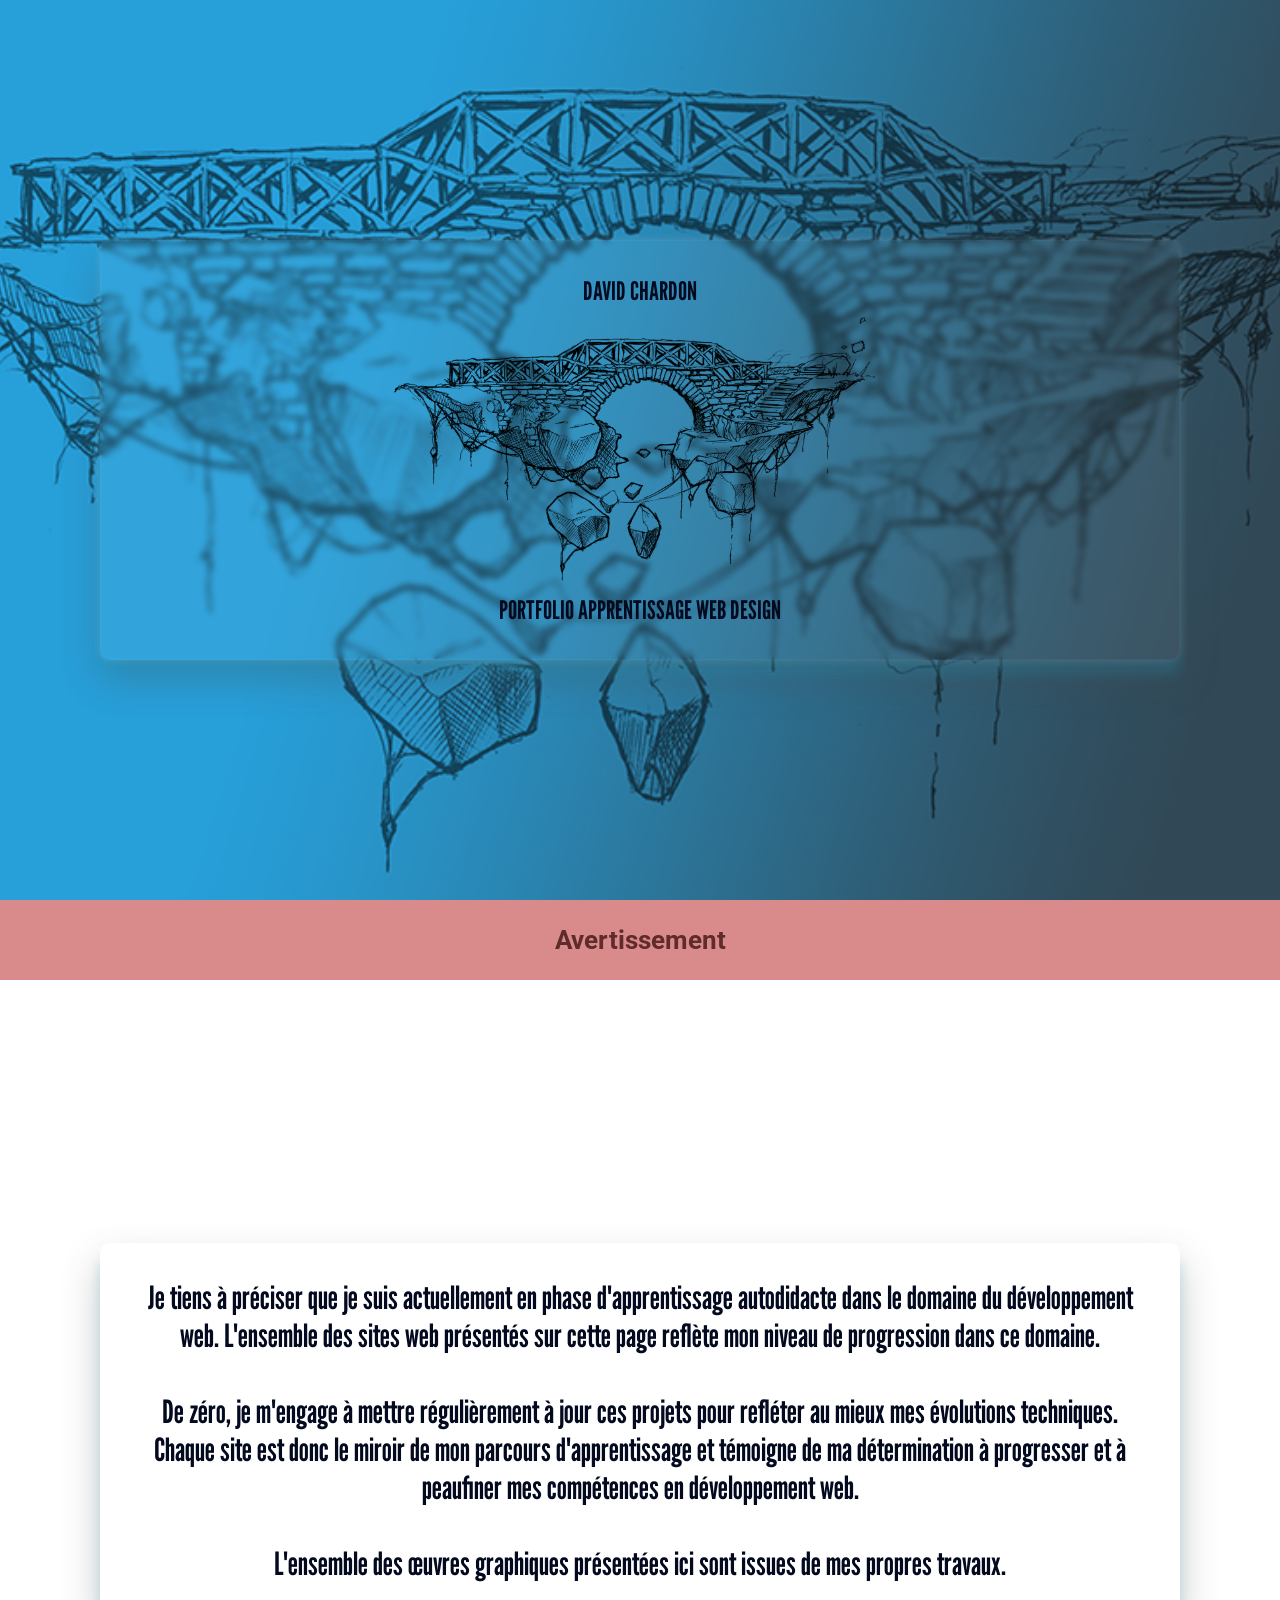
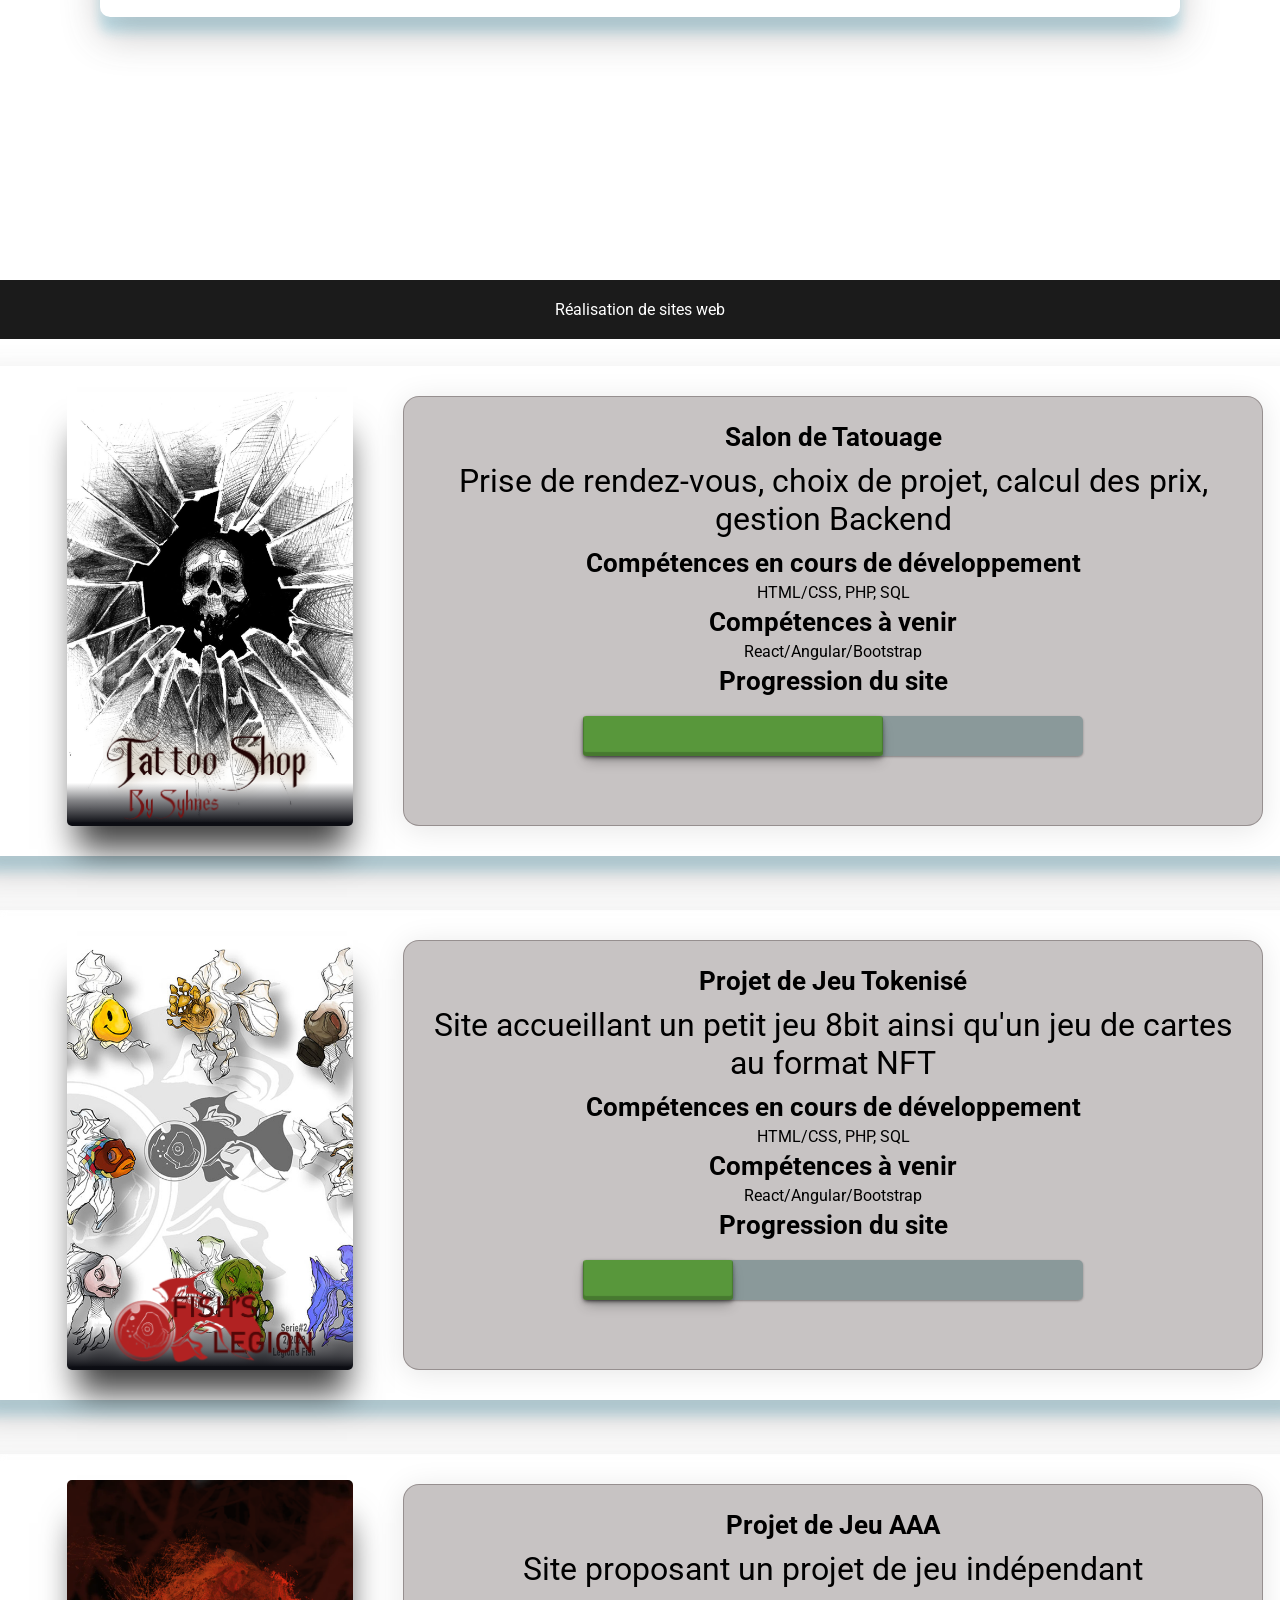
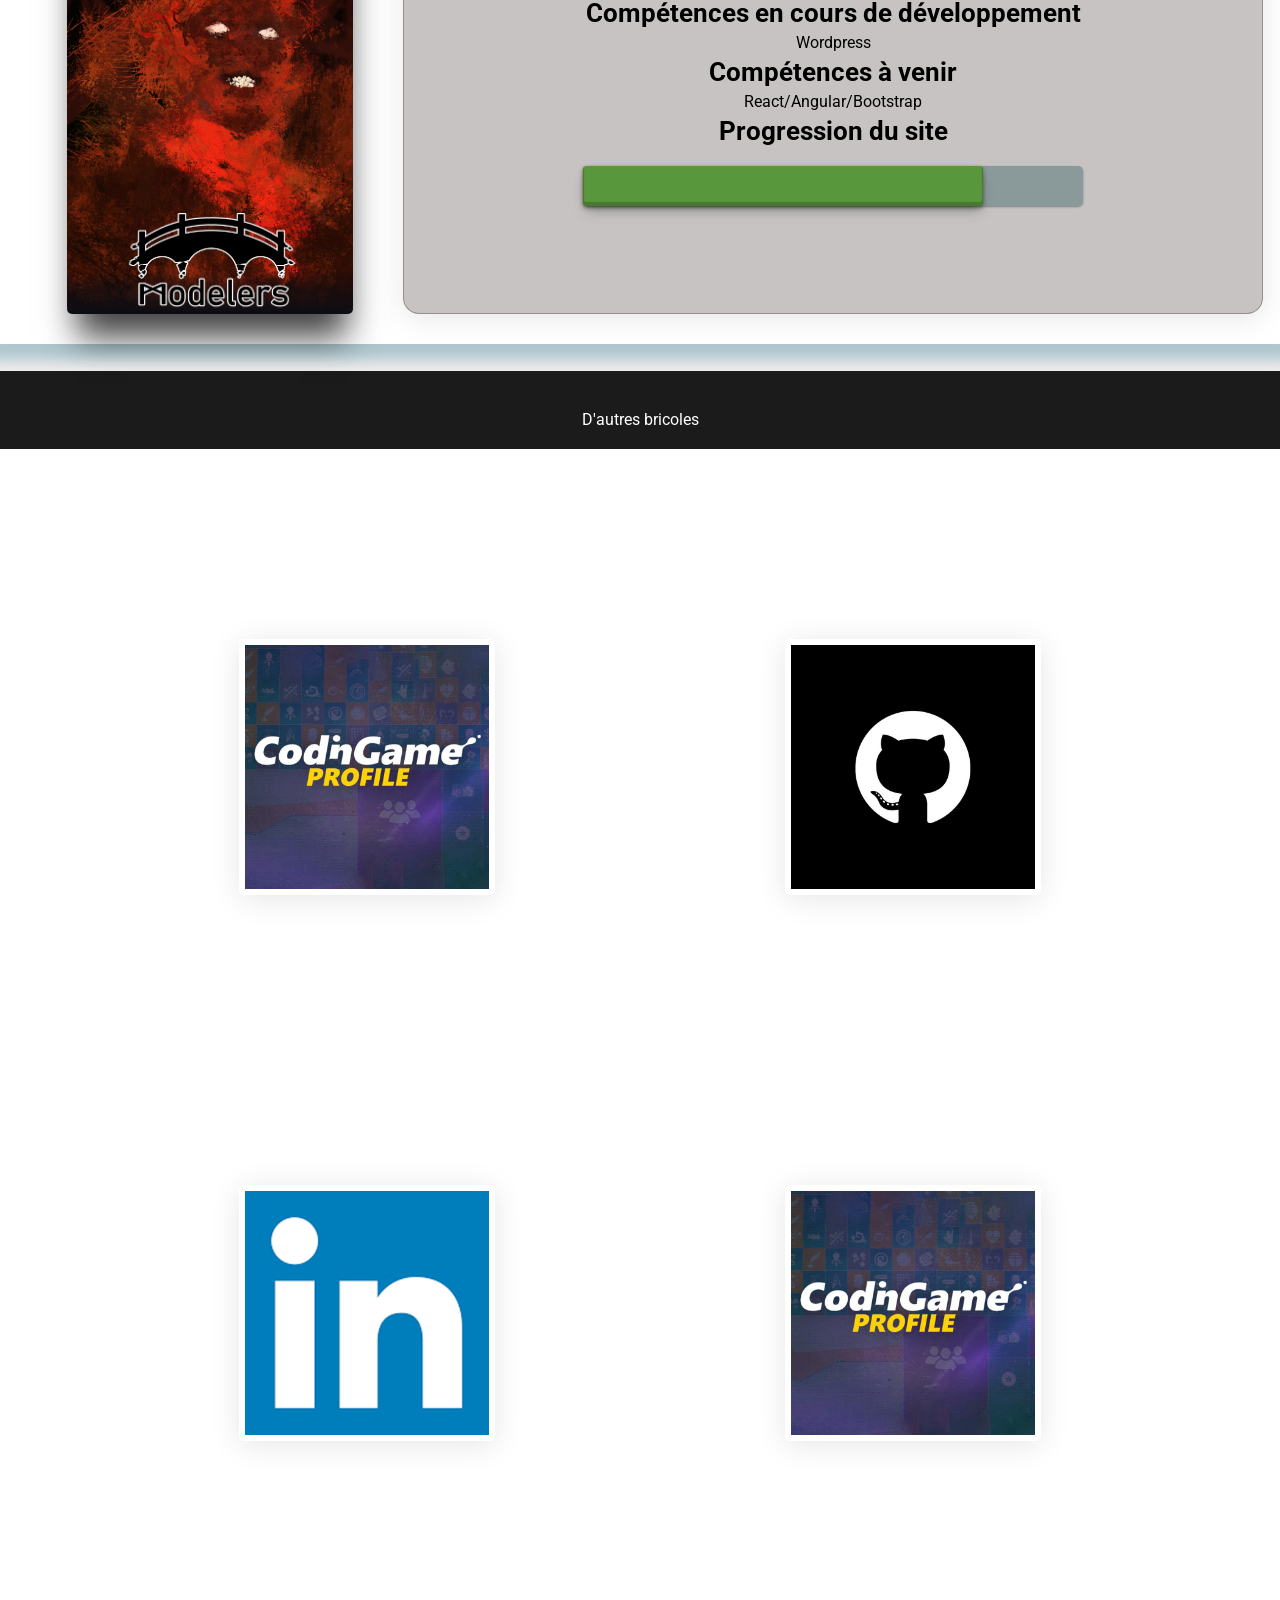
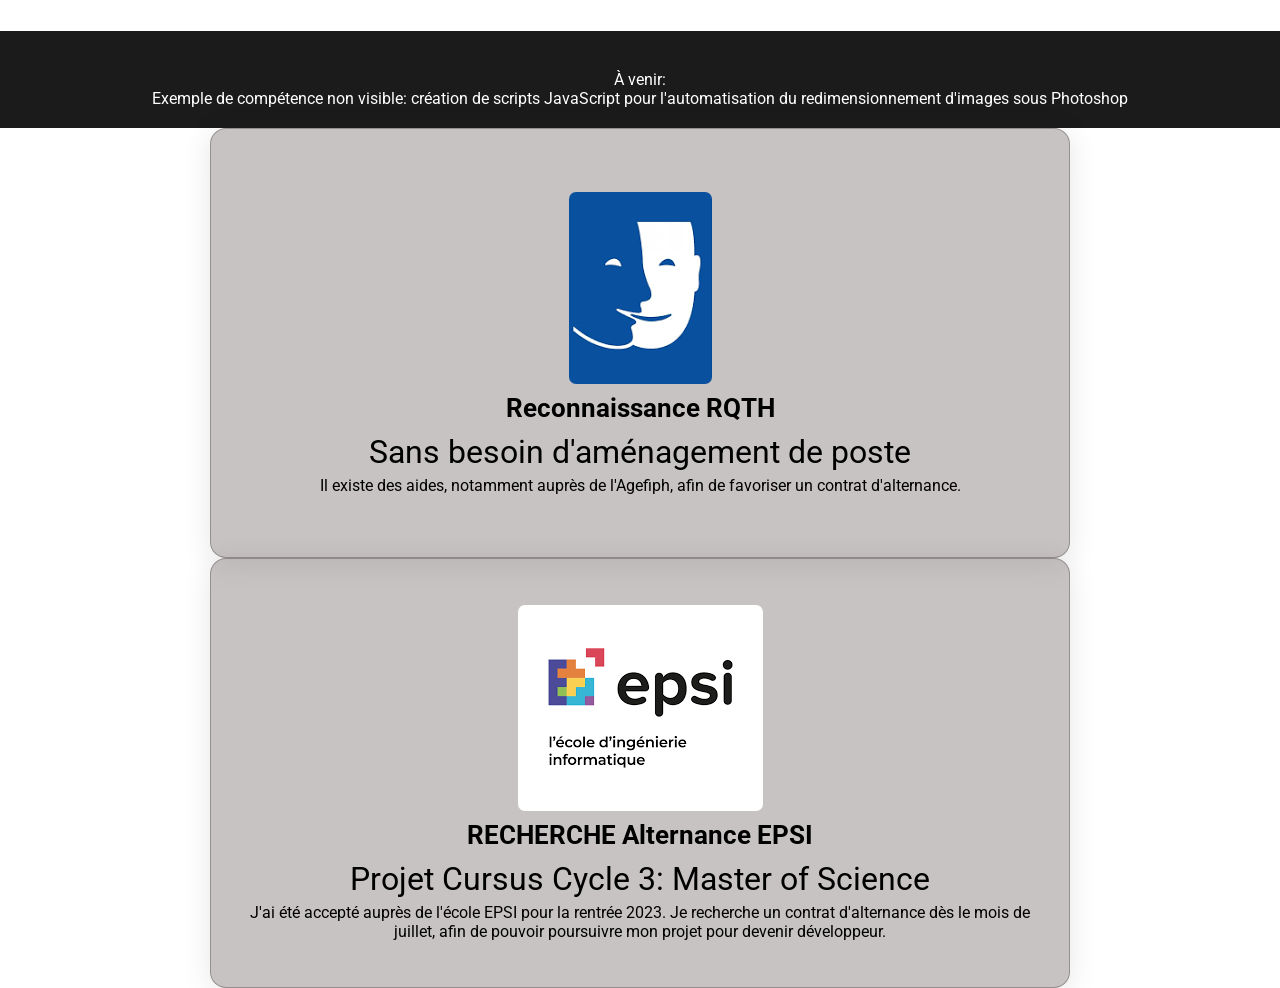
==== Index.html @ 240a94dd "more détails on recherche" ====
<!DOCTYPE html>
<html lang="fr">

<head>
    <meta charset="UTF-8">
    <meta name="viewport" content="width=device-width, initial-scale=1.0">
    <link href="https://fonts.googleapis.com/css?family=Montserrat:400,700" rel="stylesheet">
    <title>Index David Chardon</title>
    <link rel="stylesheet" href="style.css">
    <link rel="stylesheet" href="cardstyle.css">
    <link rel="stylesheet" href="dex.css">
</head>

<body>

    <!-- Présentation Portfolio -->
    <div class="parallax1">
        <div class="conteneur-presentation">
            <div class="texte">
                <h1>DAVID CHARDON</h1>
            </div>
            <img class="image" src="B_N Bridge.png" alt="Illustration David Bridge">
            <div class="texte">
                <h2>PORTFOLIO APPRENTISSAGE WEB DESIGN</h2>
            </div>
        </div>
    </div>

    <div class="full-width2">
        <h1>Avertissement</h1>
    </div>

    <!-- Section Apprentissage -->
    <div class="parallax2">
        <div class="conteneur-presentation">
            <p>Je tiens à préciser que je suis actuellement en phase d'apprentissage autodidacte dans le domaine du développement web. L'ensemble des sites web présentés sur cette page reflète mon niveau de progression dans ce domaine.<br><br>De zéro, je m'engage à mettre régulièrement à jour ces projets pour refléter au mieux mes évolutions techniques. Chaque site est donc le miroir de mon parcours d'apprentissage et témoigne de ma détermination à progresser et à peaufiner mes compétences en développement web.<br><br>L'ensemble des œuvres graphiques présentées ici sont issues de mes propres travaux.</p>
        </div>
    </div>

    <div class="full-width">
        Réalisation de sites web
    </div>

    <!-- Site Tattoo -->
    <div class="conteneur-presentation2">
        <a href="/Tattoo/index.html" target="_blank">
            <div class="card">
                <div class="wrapper">
                    <img src="/cover1.jpg" class="cover-image" />
                </div>
                <img src="/title1.png" class="title" />
                <img src="/perso1.png" class="character" />
            </div>
        </a>
        <div class="side-text">
            <h1>Salon de Tatouage</h1>
            <p>Prise de rendez-vous, choix de projet, calcul des prix, gestion Backend</p>
            <h2>Compétences en cours de développement</h2>
            <span>HTML/CSS, PHP, SQL</span>
            <h2>Compétences à venir</h2>
            <span>React/Angular/Bootstrap</span>
            <div class="progress-bar-container">
                <h2>Progression du site</h2>
                <div class="progress-bar">
                    <div class="progress" style="width: 60%;"></div>
                </div>
            </div>
        </div>
    </div>

    <!-- Site Fish -->
    <div class="conteneur-presentation2">
        <a href="/Fish/Index.html" target="_blank">
            <div class="card">
                <div class="wrapper">
                    <img src="/cover3.png" class="cover-image" />
                </div>
                <img src="/title3.png" class="title" />
                <img src="/perso3.png" class="character" />
            </div>
        </a>
        <div class="side-text">
            <h1>Projet de Jeu Tokenisé</h1>
            <p>Site accueillant un petit jeu 8bit ainsi qu'un jeu de cartes au format NFT</p>
            <h2>Compétences en cours de développement</h2>
            <span>HTML/CSS, PHP, SQL</span>
            <h2>Compétences à venir</h2>
            <span>React/Angular/Bootstrap</span>
            <div class="progress-bar-container">
                <h2>Progression du site</h2>
                <div class="progress-bar">
                    <div class="progress" style="width: 30%;"></div>
                </div>
            </div>
        </div>
    </div>

    <!-- Site Jeu AAA -->
    <div class="conteneur-presentation2">
        <a href="https://www.modelers.fr" target="_blank">
            <div class="card">
                <div class="wrapper">
                    <img src="/cover2.png" class="cover-image" />
                </div>
                <img src="/title2.png" class="title" />
                <img src="/perso2.png" class="character" />
            </div>
        </a>
        <div class="side-text">
            <h1>Projet de Jeu AAA</h1>
            <p>Site proposant un projet de jeu indépendant</p>
            <h2>Compétences en cours de développement</h2>
            <span>Wordpress</span>
            <h2>Compétences à venir</h2>
            <span>React/Angular/Bootstrap</span>
            <div class="progress-bar-container">
                <h2>Progression du site</h2>
                <div class="progress-bar">
                    <div class="progress" style="width: 80%;"></div>
                </div>
            </div>
        </div>
    </div>

    <div class="full-width">
        <br>
        D'autres bricoles
        <br>
    </div>

    <!-- Grille -->
    <div class="dex">
        <div class="item">
            <a href="URL1"></a>
        </div>
        <div class="item2">
            <a href="https://github.com/ASyhnes"></a>
        </div>
        <div class="item3">
            <a href="https://www.linkedin.com/in/chardon-david-730030104/"></a>
        </div>
        <div class="item">
            <iframe src="https://lumalabs.ai/embed/d99135d0-0061-4d1b-919e-cee6659965b1?mode=sparkles&background=%23ffffff&color=%23000000&showTitle=false&loadBg=true&logoPosition=bottom-left&infoPosition=bottom-right&cinematicVideo=undefined&showMenu=false" frameborder="0" title="luma embed" style="border: none;"></iframe>
        </div>
    </div>

    <div class="full-width">
        <br>
        À venir: <br>
        Exemple de compétence non visible: création de scripts JavaScript pour l'automatisation du redimensionnement d'images sous Photoshop
        <br>
    </div>

    <!-- Reconnaissance RQTH et Alternance EPSI -->
    <div class="conteneur-presentation3">
        <div class="side-text">
            <a href="https://www.agefiph.fr/aides-handicap/aide-lembauche-en-contrat-dapprentissage-dune-personne-handicapee">
                <img src="téléchargement (1).png" alt="Description de l'image" class="link">
            </a>
            <h1>Reconnaissance RQTH</h1>
            <p>Sans besoin d'aménagement de poste</p>
            <span>Il existe des aides, notamment auprès de l'Agefiph, afin de favoriser un contrat d'alternance.</span>
        </div>

        <div class="side-text">
            <a href="https://www.epsi.fr/programmes/panorama-des-formations/">
                <img src="epsi.png" alt="Description de l'image" class="link">
            </a>
            <h1>RECHERCHE Alternance EPSI</h1>
            <p>Projet Cursus Cycle 3: Master of Science</p>
            <span>J'ai été accepté auprès de l'école EPSI pour la rentrée 2023. Je recherche un contrat d'alternance dès le mois de juillet, afin de pouvoir poursuivre mon projet pour devenir développeur.</span>
        </div>
    </div>

</body>

</html>
---- style.css ----
@import url("https://fonts.googleapis.com/css2?family=League+Gothic&display=swap");
@import url("https://fonts.googleapis.com/css2?family=Roboto:wght@400;700&display=swap");

/* Global Body Styles */
body {
  font-family: "League Gothic", sans-serif;
  color: rgb(3, 10, 31);
  height: 100%;
  margin: 0;
  display: flex;
  justify-content: center;
  align-items: center;
  background-image: url("/Backgroundfish.png");
  background-size: cover;
  background-attachment: fixed;
  background-position: center;
  background-repeat: no-repeat;
  flex-direction: column;
}

body::before {
  content: "";
  position: absolute;
  top: 0;
  left: 0;
  right: 0;
  bottom: 0;
  background-size: cover;
  background-attachment: fixed;
  background-position: center;
  background-repeat: no-repeat;
  z-index: -1;
  opacity: 0.2;
}

/* Presentation Container Styles */
.conteneur-presentation {
  position: relative;
  background-size: contain;
  background-position: center;
  background-repeat: no-repeat;
  padding: 30px;
  border-radius: 10px;
  margin: 10vh;
  width: 120vh;
  height: auto;
  box-shadow: 0px 0px 10px rgba(255, 255, 255, 0.137);
  display: flex;
  flex-direction: column;
  align-items: center;
  text-align: center;
  justify-content: center;
  transition: 0.5s ease-in-out;
}

.conteneur-presentation::before {
  content: "";
  position: absolute;
  top: 0;
  left: 0;
  right: 0;
  bottom: 0;
  background: rgba(255, 255, 255, 0.055);
  border-radius: 16px;
  box-shadow: rgba(75, 74, 74, 0.3) 0px 19px 38px, rgba(20, 169, 214, 0.22) 0px 15px 12px;
  backdrop-filter: blur(3px);
  -webkit-backdrop-filter: blur(2.5px);
  border: 1px solid rgba(255, 255, 255, 0.03);
  z-index: -1;
  border-radius: 10px;
}

/* Secondary Presentation Container Styles */
.conteneur-presentation2 {
  position: relative;
  background-size: contain;
  background-position: center;
  background-repeat: no-repeat;
  padding: 30px;
  border-radius: 10px;
  margin: 3vh;
  width: 150vh;
  height: auto;
  box-shadow: 0px 0px 10px rgba(255, 255, 255, 0.137);
  display: flex;
  flex-direction: row;
  align-items: center;
  text-align: center;
  justify-content: center;
  transition: 0.5s ease-in-out;
}

.conteneur-presentation2::before {
  content: "";
  position: absolute;
  top: 0;
  left: 0;
  right: 0;
  bottom: 0;
  background: rgba(255, 255, 255, 0.055);
  border-radius: 16px;
  box-shadow: rgba(75, 74, 74, 0.3) 0px 19px 38px, rgba(20, 169, 214, 0.22) 0px 15px 12px;
  backdrop-filter: blur(3px);
  -webkit-backdrop-filter: blur(2.5px);
  border: 1px solid rgba(255, 255, 255, 0.03);
  z-index: -1;
  border-radius: 10px;
}

/* Side Text Styles */
.side-text {
  font-family: "Roboto", sans-serif;
  color: rgb(3, 10, 31);
  padding: 1vh 1vw;
  box-sizing: border-box;
}

/* Text and Progress Bar Container Styles */
.texte, .progress-bar-container {
  display: flex;
  flex-direction: column;
  align-items: center;
  gap: 5px;
  height: 100%;
}

/* Link Styles */
.link {
  transition: 0.5s ease-in-out;
  border-radius: 7px;
}

.link:hover {
  transform: scale(1.1);
}

/* Heading Styles */
h1, h2, p, p2 {
  margin: 5px 0;
  padding: 0;
  font-size: calc(0.8rem + 1vw);
}

h3 {
  font-size: 0.9rem;
}

h4 {
  font-size: 0.5rem;
}

p {
  font-size: 2rem;
}

/* Image Styles */
.image {
  max-width: 60vh;
  height: auto;
}

/* Progress Bar Styles */
.progress-bar {
  box-shadow: rgba(0, 0, 0, 0.12) 0px 1px 3px, rgba(0, 0, 0, 0.24) 0px 1px 2px;
  background-color: rgba(82, 113, 116, 0.521);
  border-radius: 5px;
  width: 500px;
  height: 40px;
  margin-top: 10px;
}

.progress {
  box-shadow: rgba(0, 0, 0, 0.4) 0px 2px 4px, rgba(0, 0, 0, 0.3) 0px 7px 13px -3px, rgba(0, 0, 0, 0.2) 0px -3px 1px 1px inset;
  background-color: rgba(64, 150, 15, 0.685);
  height: 100%;
  border-radius: 3px;
}

/* Parallax Background Styles */
.parallax1, .parallax2, .parallax3 {
  background-attachment: fixed;
  background-position: center;
  background-repeat: no-repeat;
  background-size: cover;
  z-index: -1;
  display: flex;
  justify-content: center;
  align-items: center;
  text-align: center;
}

.parallax1 {
  background-image: url("Background.png");
  height: 100vh;
  width: 100%;
  flex-direction: column;
}

.parallax2 {
  background-image: url("/eolienne.jpg");
  height: 100vh;
  width: 100%;
}

.parallax3 {
  background-image: url("/Backgroundfish.png");
  height: auto;
  width: 100%;
  gap: 20px;
  flex-direction: row;
  flex-wrap: wrap;
}

/* Full Width Container Styles */
.full-width, .full-width2 {
  width: 100%;
  text-align: center;
  padding: 20px 0;
  font-family: "Roboto", sans-serif;
}

.full-width {
  background-color: rgb(27, 27, 27);
  color: white;
}

.full-width2 {
  background-color: rgba(175, 9, 9, 0.473);
  color: rgba(41, 2, 2, 0.699);
}

/* Inner Div Styles */
.inner-div {
  width: 200px;
  height: 250px;
  background-color: lightgrey;
  margin: 10px;
}
---- cardstyle.css ----
:root {
  --card-height: 430px;
  --card-width: calc(var(--card-height) / 1.5);
}
* {
  box-sizing: border-box;
}

.side-text {
    width: calc(3 * var(--card-width)); 
    height: var(--card-height); /* Même hauteur que la carte */
    padding: 20px; 
    box-sizing: border-box; /* Inclut padding dans la calcul de la hauteur et de la largeur */
    overflow: hidden; 
    border-radius: 5px;
    display: flex; 
    align-items: center; 
    justify-content: center;
    text-align: center;
    color: #000; 
    background: rgba(39, 24, 24, 0.26);
    border-radius: 16px;
    box-shadow: 0 4px 30px rgba(0, 0, 0, 0.1);
    backdrop-filter: blur(5px);
    -webkit-backdrop-filter: blur(5px);
    border: 1px solid rgba(39, 24, 24, 0.3);
    flex-direction: column;
  }
  

.card {
  width: var(--card-width);
  height: var(--card-height);
  position: relative;
  display: flex;
  justify-content: center;
  align-items: flex-end;
  padding: 0 36px;
  perspective: 2500px;
  margin: 0 50px;
  border-radius: 5px;
}

.cover-image {
  width: 100%;
  height: 100%;
  object-fit: cover;
  border-radius: 5px;
  box-shadow: 2px 35px 32px -8px rgba(0, 0, 0, 0.75);
}

.wrapper {
  transition: all 0.5s;
  position: absolute;
  width: 100%;
  z-index: -1;
  border-radius: 5px;
}

.card:hover .wrapper {
  border-radius: 5px;
  transform: perspective(900px) translateY(-5%) rotateX(25deg) translateZ(0);
  box-shadow: 2px 35px 32px -8px rgba(0, 0, 0, 0.75);
  -webkit-box-shadow: 2px 35px 32px -8px rgba(0, 0, 0, 0.75);
  -moz-box-shadow: 2px 35px 32px -8px rgba(0, 0, 0, 0.75);
}

.wrapper::before,
.wrapper::after {
  content: "";
  opacity: 0;
  width: 100%;
  height: 80px;
  transition: all 0.5s;
  position: absolute;
  left: 0;
  border-radius: 5px;
}
.wrapper::before {
  top: 0;
  height: 100%;
  background-image: linear-gradient(
    to top,
    transparent 46%,
    rgba(12, 13, 19, 0.5) 68%,
    rgba(12, 13, 19) 97%
  );
  border-radius: 5px;
}
.wrapper::after {
  bottom: 0;
  opacity: 1;
  border-radius: 5px;
  background-image: linear-gradient(
    to bottom,
    transparent 46%,
    rgba(12, 13, 19, 0.5) 68%,
    rgba(12, 13, 19) 97%
  );
}

.card:hover .wrapper::before,
.wrapper::after {
  opacity: 1;
  border-radius: 5px;
}

.card:hover .wrapper::after {
  height: 120px;
  border-radius: 5px;
}
.title {
  width: 100%;
  transition: transform 0.5s;
}
.card:hover .title {
  transform: translate3d(0%, -50px, 100px);
}

.character {
  width: 100%;
  opacity: 0;
  transition: all 0.5s;
  position: absolute;
  z-index: -1;
  border-radius: 5px;
}

.card:hover .character {
  opacity: 1;
  transform: translate3d(0%, -30%, 100px);
  border-radius: 5px;

}
---- dex.css ----
@import url(https://fonts.googleapis.com/css?family=Exo+2:200i);
:root {
  --neon-border-color: #08f;
  --neon-text-color: #f40;
}
/* Main Grid Layout */
.dex {
    font-family: 'Exo 2', sans-serif;
    display: grid;
    grid-template-columns: repeat(2, 1fr);
    gap: 30vh;
    width: 100%;
    height: auto;
    justify-content: center;
    align-items: start;
    padding: 20vh 20vw 20vh 20vw;
    background-image: url("/CROQUIS_GRUES_FULL_1_TO_5.jpg");
    background-attachment: fixed;
    background-position: center;
    background-repeat: no-repeat;
    background-size: cover;
    color: #fff;
    text-transform: uppercase;
    font-size: 13rem;
    font-weight: 200;
  }

item::-moz-selection {
  background-color: var(--neon-border-color);
  color: var(--neon-text-color);
}

item::selection {
  background-color: var(--neon-border-color);
  color: var(--neon-text-color);
}

/* Item Styles */
.item {
  display: flex;
  justify-content: center;
  align-items: center;
  width: 20vw;
  height: 20vw;
  margin: 10px;
  transition: transform 0.3s ease;
  cursor: pointer;
  background-image: url("coddinggame.jpg");
  background-size: cover;
  border-radius: 5px;
  box-shadow: 0 4px 30px rgba(0, 0, 0, 0.1);
  backdrop-filter: blur(6.7px);
  -webkit-backdrop-filter: blur(6.7px);
  border: 1px solid rgba(255, 255, 255, 0.25);
  border: 0.4rem solid #fff;
  animation: flicker 1.5s infinite alternate;
}

.item2 {
  width: 20vw;
  height: 20vw;
  margin: 10px;
  justify-content: center;
  align-items: center;
  transition: transform 0.3s ease;
  cursor: pointer;
  background-image: url("github.jpg");
  background-size: 100%;
  border-radius: 5px;
  box-shadow: 0 4px 30px rgba(0, 0, 0, 0.1);
  backdrop-filter: blur(6.7px);
  -webkit-backdrop-filter: blur(6.7px);
  border: 1px solid rgba(255, 255, 255, 0.25);
  border: 0.4rem solid #fff;
  animation: flicker 1.5s infinite alternate;
}

.item3 {
  width: 20vw;
  height: 20vw;
  margin: 10px;
  justify-content: center;
  align-items: center;
  transition: transform 0.3s ease;
  cursor: pointer;
  background-image: url("link.jpg");
  background-size: 100%;
  border-radius: 5px;
  box-shadow: 0 4px 30px rgba(0, 0, 0, 0.1);
  backdrop-filter: blur(6.7px);
  -webkit-backdrop-filter: blur(6.7px);
  border: 1px solid rgba(255, 255, 255, 0.25);
  border: 0.4rem solid #fff;
  animation: flicker 1.5s infinite alternate;
}

.item:hover, .item2:hover, .item3:hover {
  transform: scale(1.5);
  z-index: 99;
}

.item img {
  width: 100%;
  height: auto;
  border: none;
}

.item iframe {
  width: 100%;
  height: 100%;
  border: none;
}

.item a, .item p {
  text-decoration: none;
  color: inherit;
  text-align: center;
}

/* Neon Flicker Animation */
@keyframes flicker {
  0%, 19%, 21%, 23%, 25%, 54%, 56%, 100% {
    text-shadow:
    -0.2rem -0.2rem 1rem #fff,
    0.2rem 0.2rem 1rem #fff,
    0 0 2rem var(--neon-text-color),
    0 0 4rem var(--neon-text-color),
    0 0 6rem var(--neon-text-color),
    0 0 8rem var(--neon-text-color),
    0 0 10rem var(--neon-text-color);
    box-shadow: 0 0 0.5rem #fff, inset 0 0 0.5rem #fff,
      0 0 2rem var(--neon-border-color), inset 0 0 2rem var(--neon-border-color),
      0 0 4rem var(--neon-border-color), inset 0 0 4rem var(--neon-border-color);
  }
  20%, 24%, 55% {
    box-shadow: none;
  }
}
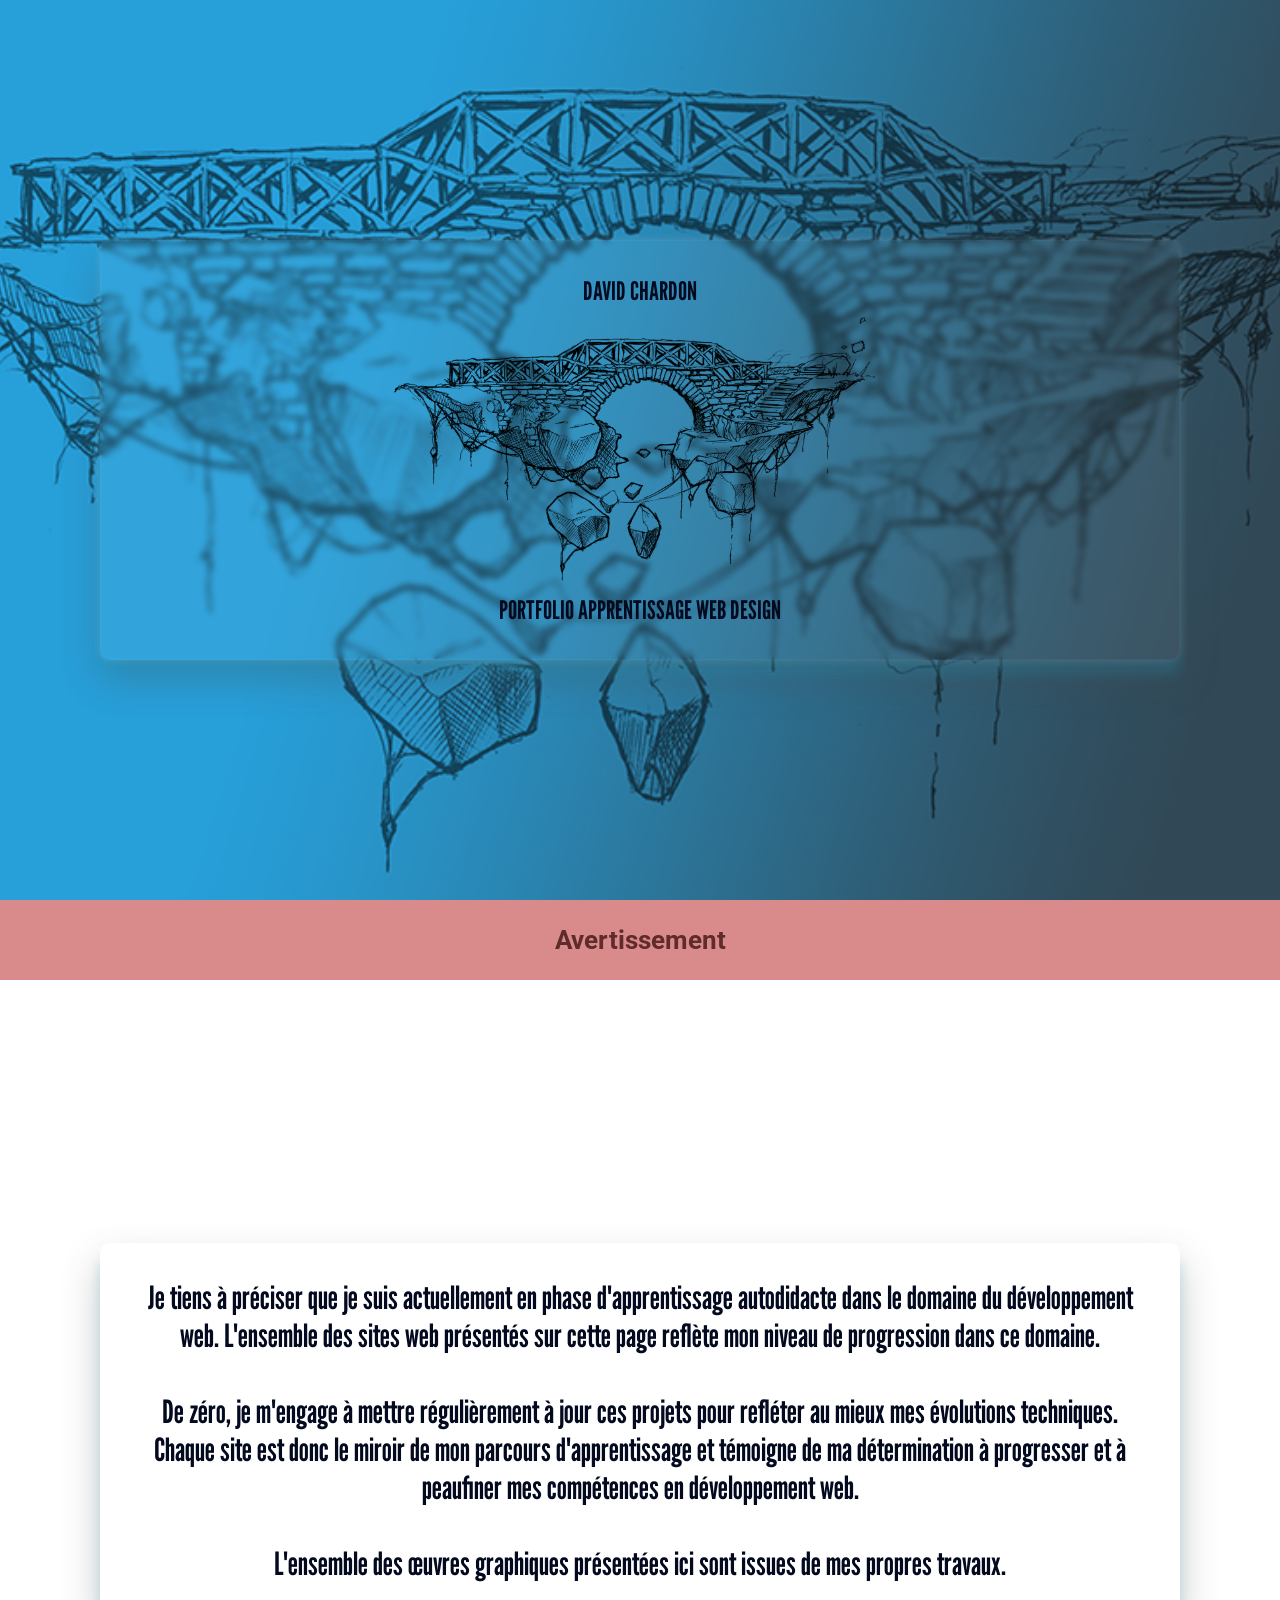
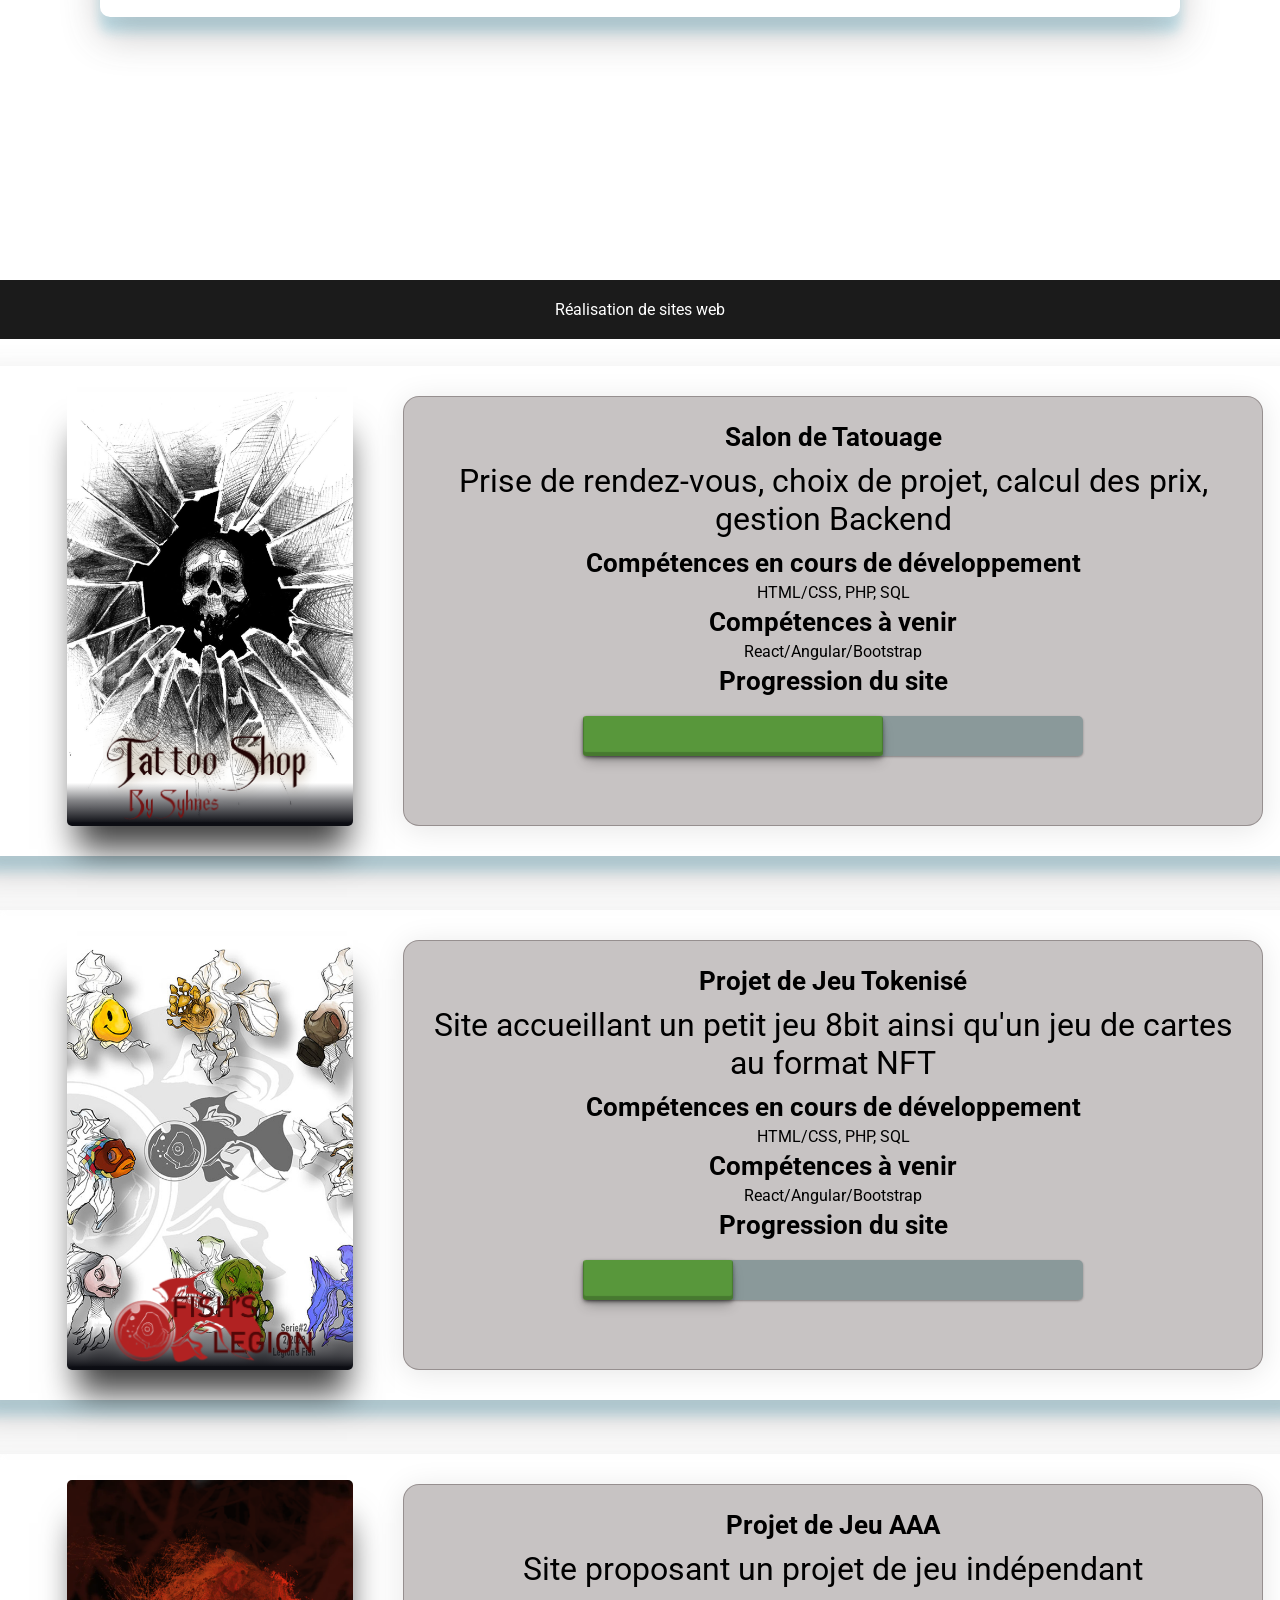
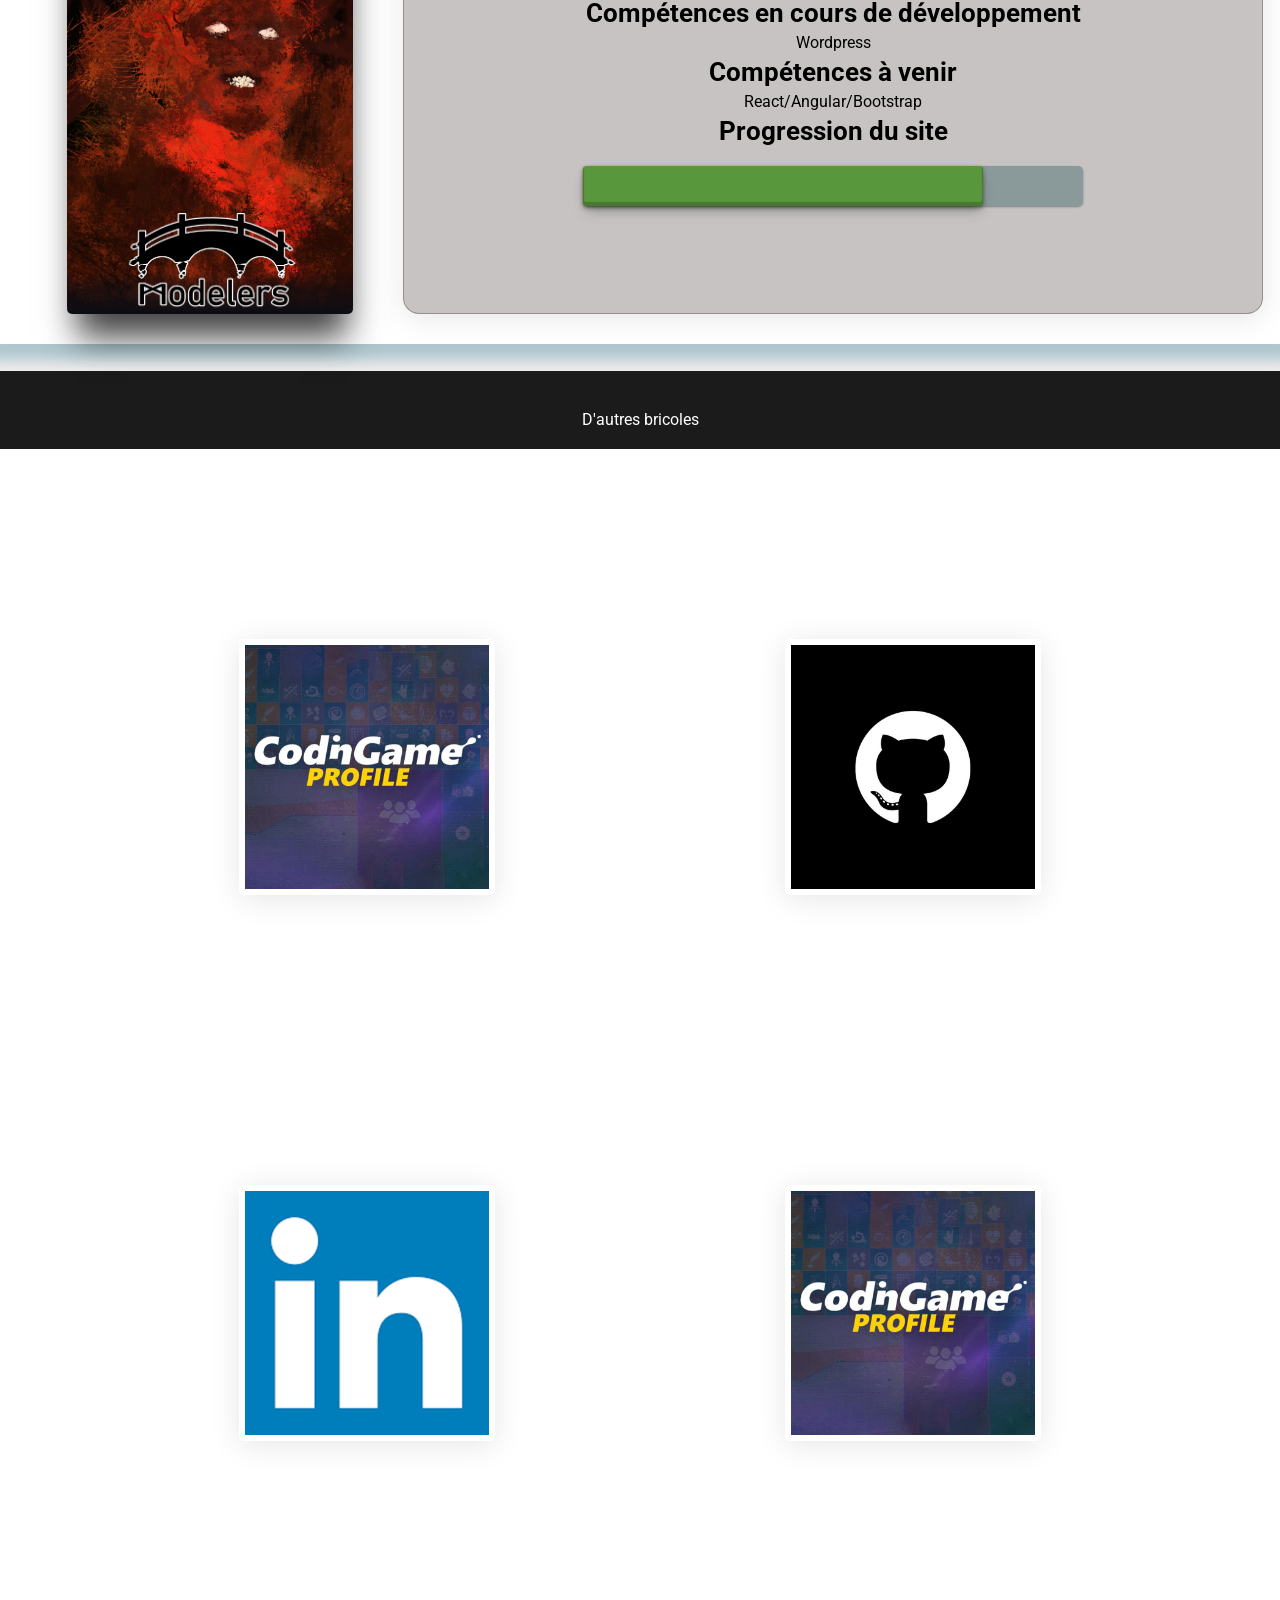
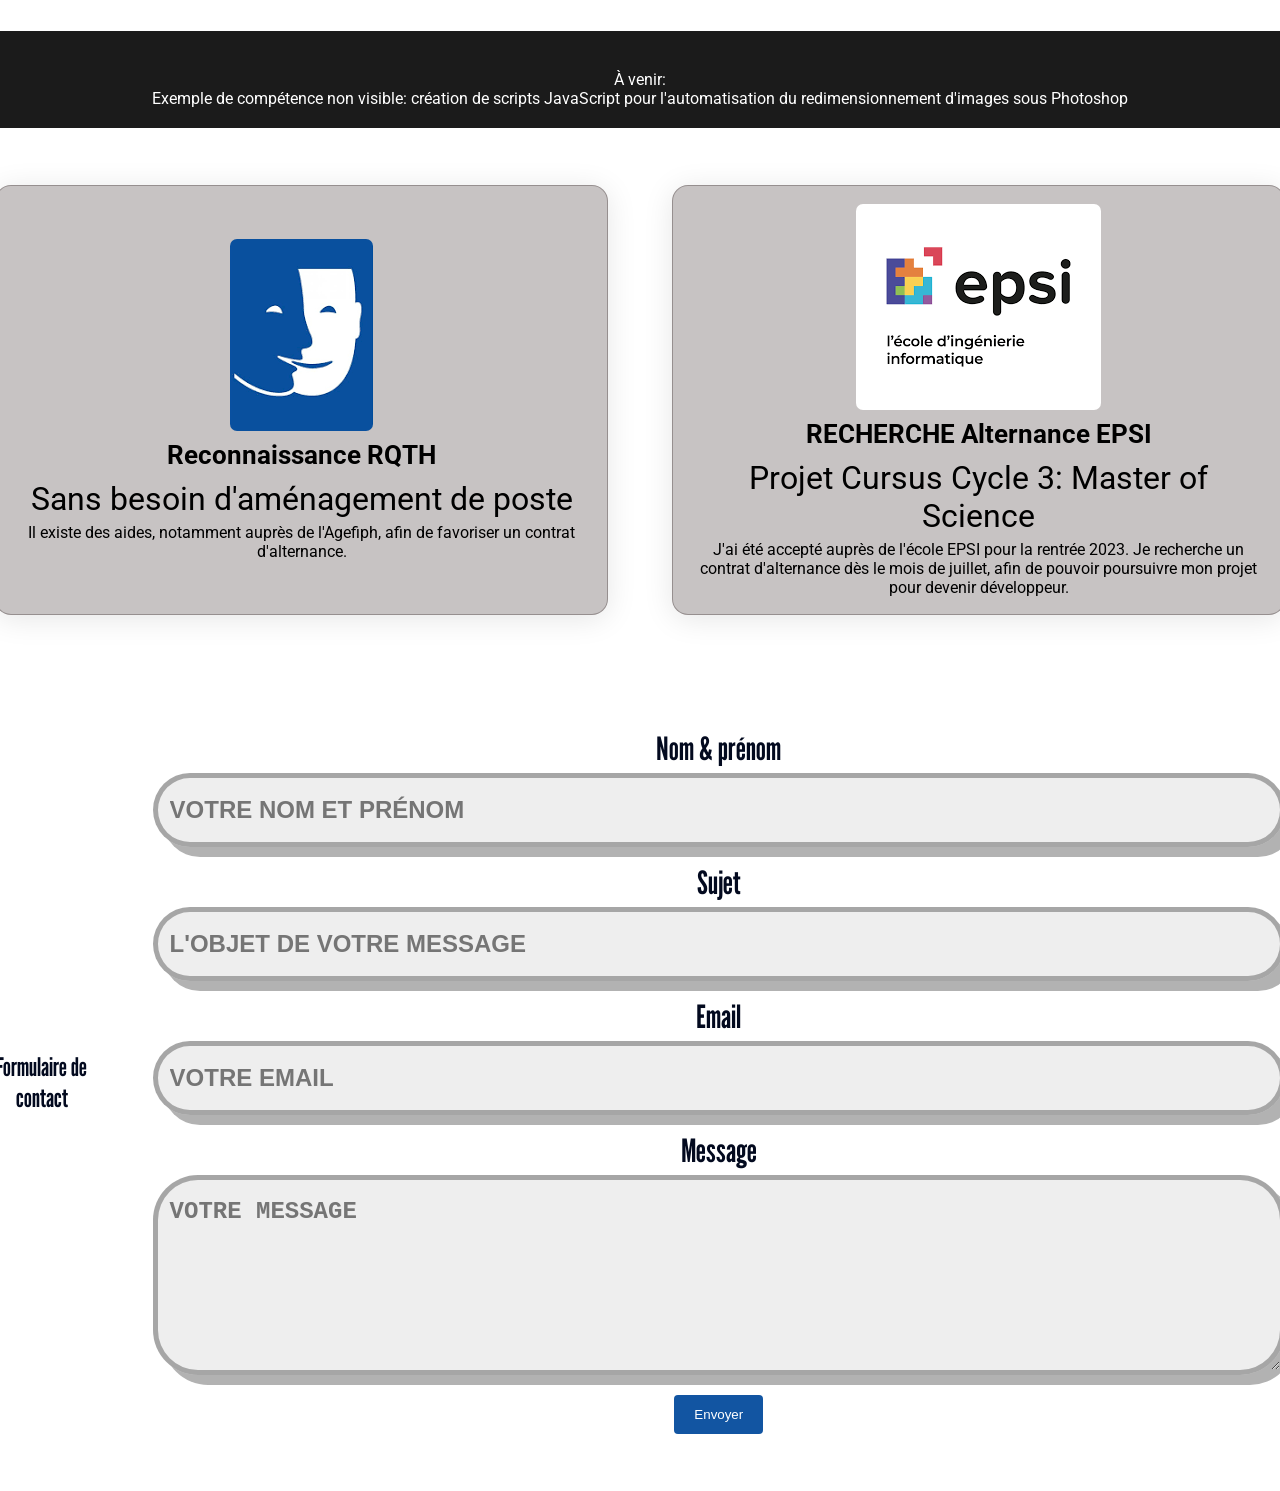
==== commit 88e11c23: "création formulaire de contatc" ====
--- a/Index.html
+++ b/Index.html
@@ -9,6 +9,7 @@
     <link rel="stylesheet" href="style.css">
     <link rel="stylesheet" href="cardstyle.css">
     <link rel="stylesheet" href="dex.css">
+    <link rel="stylesheet" href="contact.css">
 </head>
 
 <body>
@@ -33,7 +34,12 @@
     <!-- Section Apprentissage -->
     <div class="parallax2">
         <div class="conteneur-presentation">
-            <p>Je tiens à préciser que je suis actuellement en phase d'apprentissage autodidacte dans le domaine du développement web. L'ensemble des sites web présentés sur cette page reflète mon niveau de progression dans ce domaine.<br><br>De zéro, je m'engage à mettre régulièrement à jour ces projets pour refléter au mieux mes évolutions techniques. Chaque site est donc le miroir de mon parcours d'apprentissage et témoigne de ma détermination à progresser et à peaufiner mes compétences en développement web.<br><br>L'ensemble des œuvres graphiques présentées ici sont issues de mes propres travaux.</p>
+            <p>Je tiens à préciser que je suis actuellement en phase d'apprentissage autodidacte dans le domaine du
+                développement web. L'ensemble des sites web présentés sur cette page reflète mon niveau de progression
+                dans ce domaine.<br><br>De zéro, je m'engage à mettre régulièrement à jour ces projets pour refléter au
+                mieux mes évolutions techniques. Chaque site est donc le miroir de mon parcours d'apprentissage et
+                témoigne de ma détermination à progresser et à peaufiner mes compétences en développement
+                web.<br><br>L'ensemble des œuvres graphiques présentées ici sont issues de mes propres travaux.</p>
         </div>
     </div>
 
@@ -140,21 +146,25 @@
             <a href="https://www.linkedin.com/in/chardon-david-730030104/"></a>
         </div>
         <div class="item">
-            <iframe src="https://lumalabs.ai/embed/d99135d0-0061-4d1b-919e-cee6659965b1?mode=sparkles&background=%23ffffff&color=%23000000&showTitle=false&loadBg=true&logoPosition=bottom-left&infoPosition=bottom-right&cinematicVideo=undefined&showMenu=false" frameborder="0" title="luma embed" style="border: none;"></iframe>
+            <iframe
+                src="https://lumalabs.ai/embed/d99135d0-0061-4d1b-919e-cee6659965b1?mode=sparkles&background=%23ffffff&color=%23000000&showTitle=false&loadBg=true&logoPosition=bottom-left&infoPosition=bottom-right&cinematicVideo=undefined&showMenu=false"
+                frameborder="0" title="luma embed" style="border: none;"></iframe>
         </div>
     </div>
 
     <div class="full-width">
         <br>
         À venir: <br>
-        Exemple de compétence non visible: création de scripts JavaScript pour l'automatisation du redimensionnement d'images sous Photoshop
+        Exemple de compétence non visible: création de scripts JavaScript pour l'automatisation du redimensionnement
+        d'images sous Photoshop
         <br>
     </div>
 
     <!-- Reconnaissance RQTH et Alternance EPSI -->
     <div class="conteneur-presentation3">
         <div class="side-text">
-            <a href="https://www.agefiph.fr/aides-handicap/aide-lembauche-en-contrat-dapprentissage-dune-personne-handicapee">
+            <a
+                href="https://www.agefiph.fr/aides-handicap/aide-lembauche-en-contrat-dapprentissage-dune-personne-handicapee">
                 <img src="téléchargement (1).png" alt="Description de l'image" class="link">
             </a>
             <h1>Reconnaissance RQTH</h1>
@@ -168,10 +178,39 @@
             </a>
             <h1>RECHERCHE Alternance EPSI</h1>
             <p>Projet Cursus Cycle 3: Master of Science</p>
-            <span>J'ai été accepté auprès de l'école EPSI pour la rentrée 2023. Je recherche un contrat d'alternance dès le mois de juillet, afin de pouvoir poursuivre mon projet pour devenir développeur.</span>
-        </div>
-    </div>
+            <span>J'ai été accepté auprès de l'école EPSI pour la rentrée 2023. Je recherche un contrat d'alternance dès
+                le mois de juillet, afin de pouvoir poursuivre mon projet pour devenir développeur.</span>
+        </div>
+
+    </div>
+
+    <!--Contact-->
+    <div class="conteneur-presentation4">
+        <h1>Formulaire de contact</h1>
+        <form action="sendEmail.php" method="post">
+
+            <label for="fname">Nom & prénom</label>
+            <input type="text" id="fname" name="firstname" placeholder="Votre nom et prénom">
+
+            <label for="sujet">Sujet</label>
+            <input type="text" id="sujet" name="sujet" placeholder="L'objet de votre message">
+
+            <label for="emailAddress">Email</label>
+            <input id="emailAddress" type="email" name="email" placeholder="Votre email">
+
+
+            <label for="subject">Message</label>
+            <textarea id="subject" name="subject" placeholder="Votre message" style="height:200px"></textarea>
+
+            <input type="submit" value="Envoyer">
+        </form>
+
+
+
+    </div>
+
+
 
 </body>
 
-</html>
+</html>
--- a/style.css
+++ b/style.css
@@ -106,6 +106,73 @@
   z-index: -1;
   border-radius: 10px;
 }
+
+  /* Therty Presentation Container Styles */
+.conteneur-presentation3 {
+  position: relative;
+  background-size: contain;
+  background-position: center;
+  background-repeat: no-repeat;
+  padding: 30px;
+  border-radius: 10px;
+  margin: 3vh;
+  width: 150vh;
+  gap: 5vw;
+  height: auto;
+  box-shadow: 0px 0px 10px rgba(255, 255, 255, 0);
+  display: flex;
+  flex-direction: row;
+  align-items: center;
+  text-align: center;
+  justify-content: center;
+  transition: 0.5s ease-in-out;
+}
+
+.conteneur-presentation3::before {
+  content: "";
+  position: absolute;
+  top: 0;
+  left: 0;
+  right: 0;
+  bottom: 0;
+  border-radius: 16px;
+  z-index: -1;
+  border-radius: 10px;
+}
+
+/* Therty Presentation Container Styles */
+.conteneur-presentation4 {
+  position: relative;
+  background-size: contain;
+  background-position: center;
+  background-repeat: no-repeat;
+  padding: 30px;
+  border-radius: 10px;
+  margin: 3vh;
+  width: 150vh;
+  gap: 5vw;
+  height: auto;
+  box-shadow: 0px 0px 10px rgba(255, 255, 255, 0);
+  display: flex;
+  flex-direction: row;
+  align-items: center;
+  text-align: center;
+  justify-content: center;
+  transition: 0.5s ease-in-out;
+}
+
+.conteneur-presentation4::before {
+  content: "";
+  position: absolute;
+  top: 0;
+  left: 0;
+  right: 0;
+  bottom: 0;
+  border-radius: 16px;
+  z-index: -1;
+  border-radius: 10px;
+}
+
 
 /* Side Text Styles */
 .side-text {
--- a/contact.css
+++ b/contact.css
@@ -0,0 +1,55 @@
+input[type=text], textarea, input[type=email] {
+  width: 100%;
+  padding: 12px;
+  border: 5px solid rgba(0, 0, 0, 0.3);
+  box-shadow: 10px 10px 0 rgba(0, 0, 0, 0.3);
+  border-radius: 4px;
+  outline: none;
+  background: rgba(99, 99, 99, 0.11);
+  backdrop-filter: blur(5px);
+  text-transform: uppercase;
+  color: #030101;
+  line-height: 40px;
+  font-size: 24px;
+  font-weight: 700;
+  border-radius: 45px;
+  transition: all 0.4s;
+  box-sizing: border-box;
+  margin-top: 6px;
+  margin-bottom: 16px;
+  margin-right: 0px;
+  margin-left: 0px;
+  resize: vertical;
+}
+label{margin-right: 0px;
+  margin-left: 0px;
+  width: 100%;}
+
+input[type=submit] {
+  background-color: #1255a2;
+  color: rgb(255, 255, 255);
+  padding: 12px 20px;
+  border: none;
+  border-radius: 4px;
+  cursor: pointer;
+}
+
+input[type=submit]:hover {
+  background-color: #1872D9;
+}
+
+.container-contact {
+  /* Ajouter box-sizing */
+  box-sizing : border-box;
+  border-radius:5px;
+  background-color:#f2f2f2;
+  padding:20px;
+  width: 100%;
+  max-width: 440px;
+  margin:0 auto;
+}
+
+label {
+  font-size: large;
+  font-size: 200%;
+}
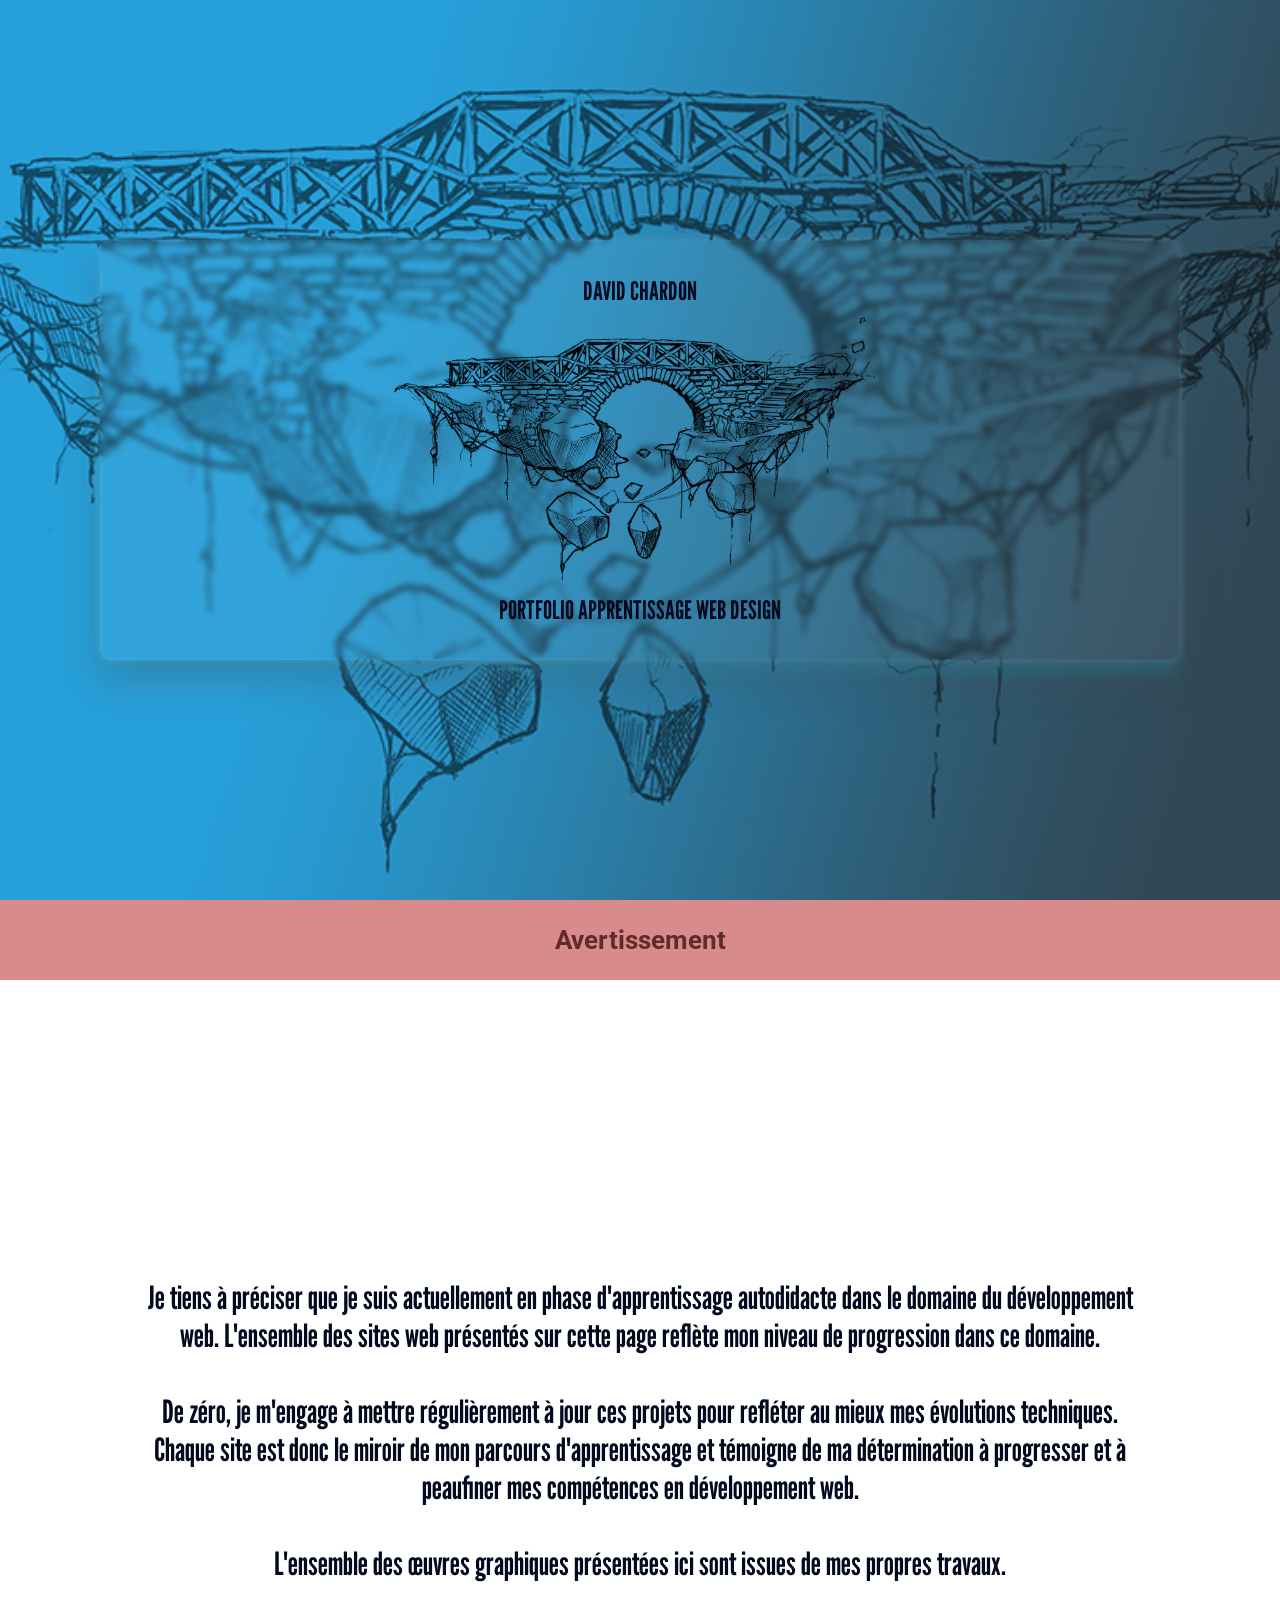
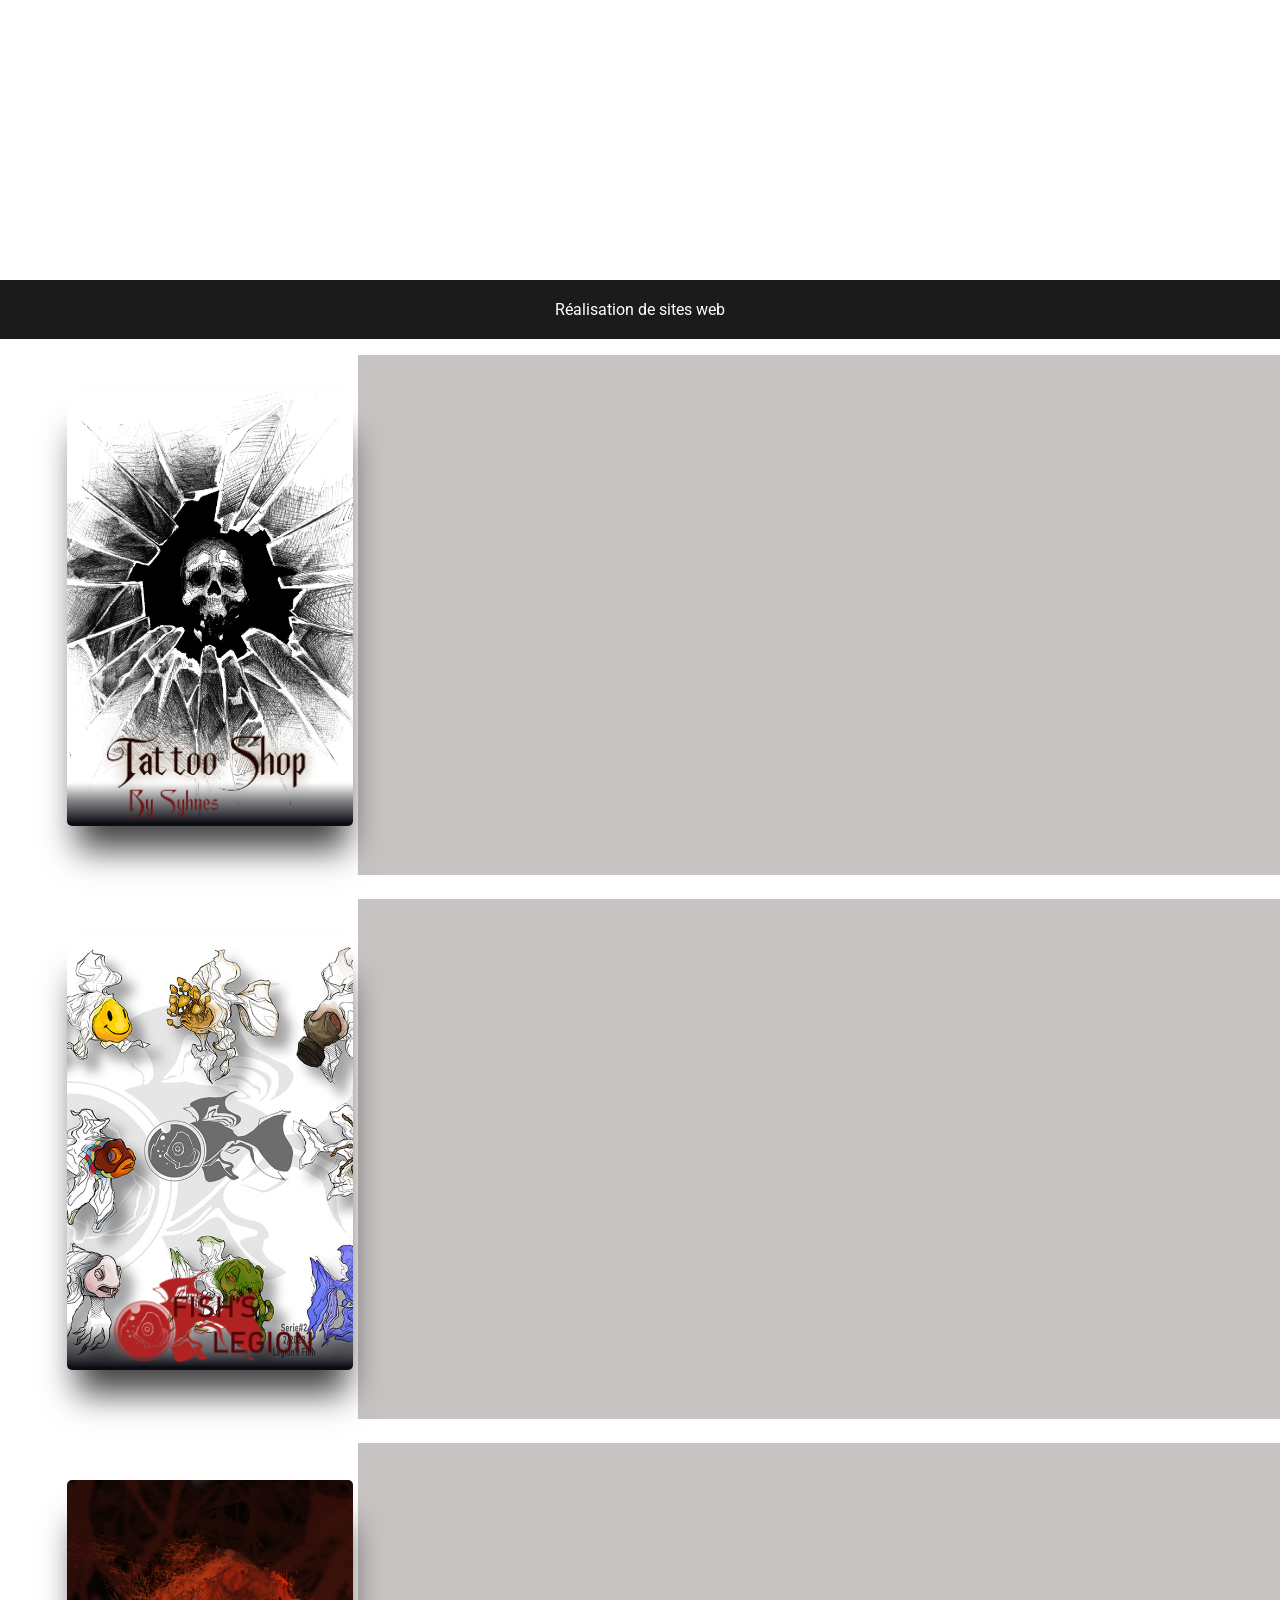
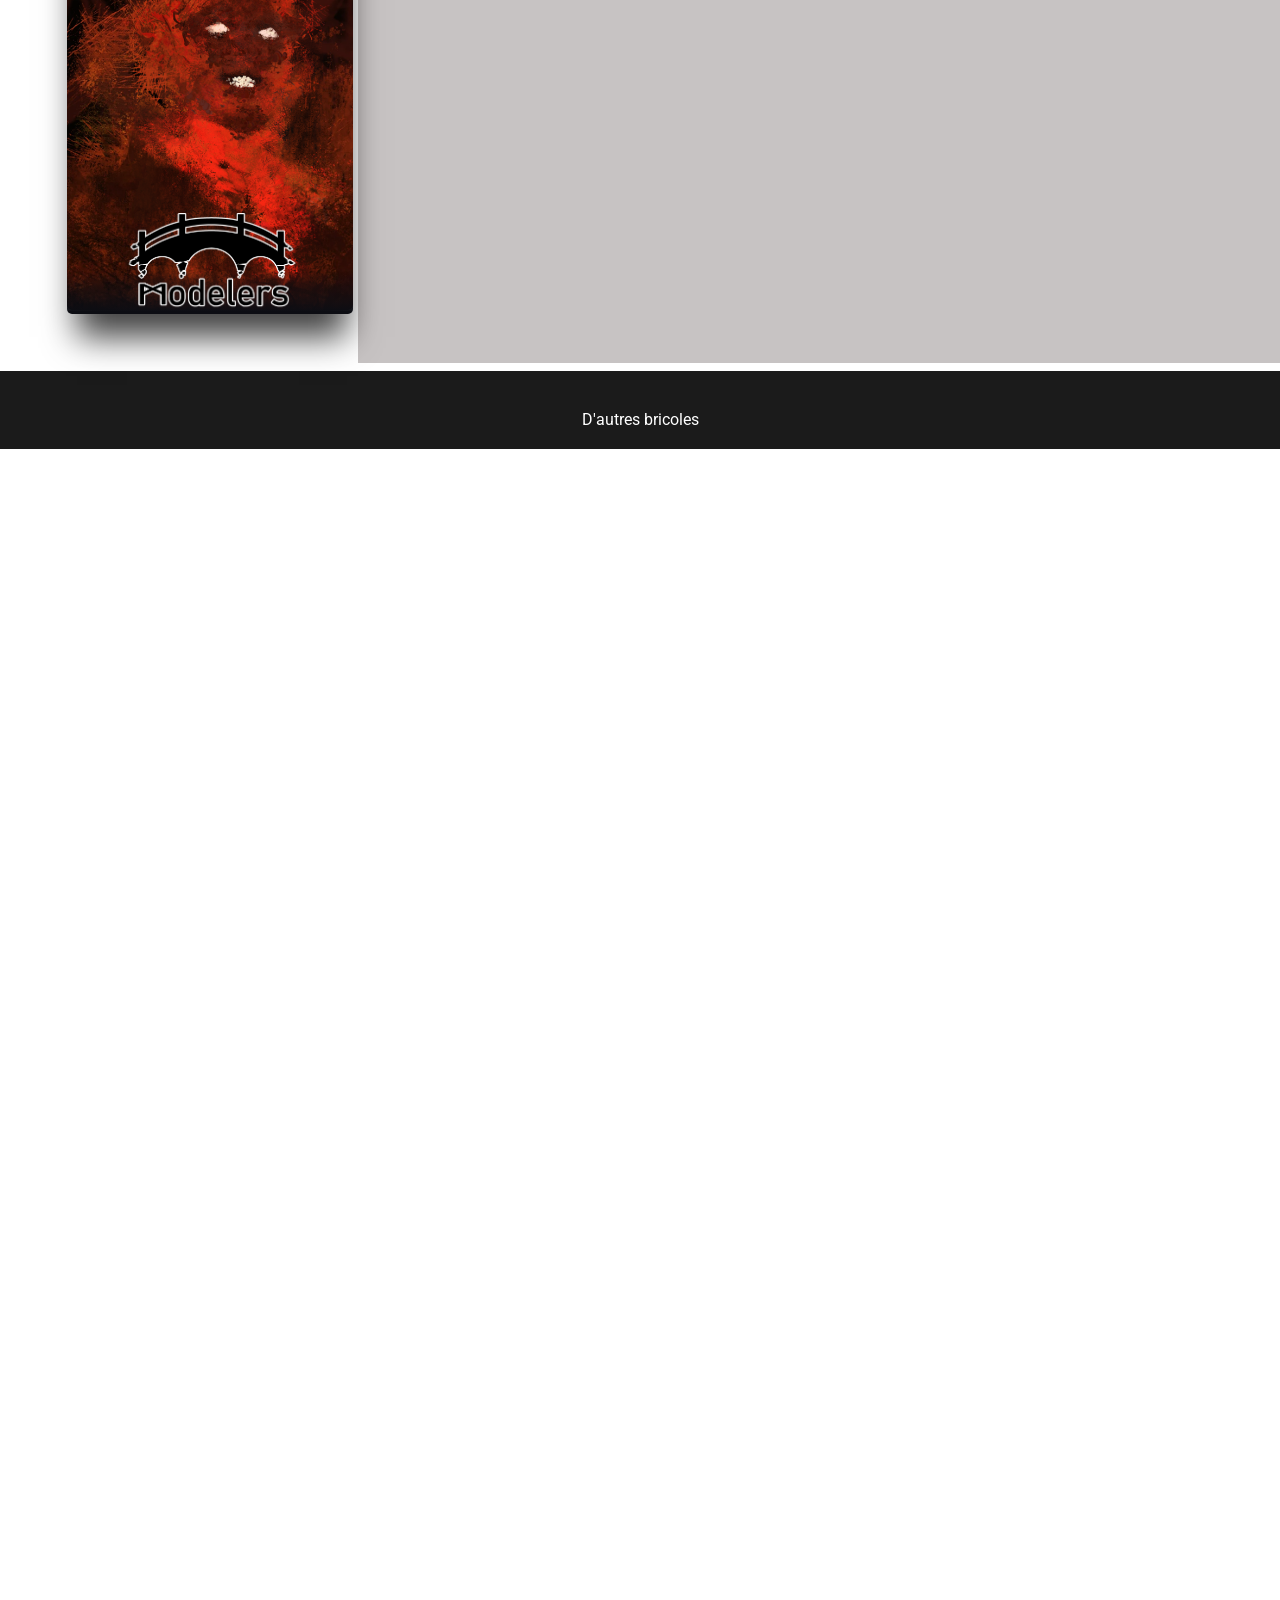
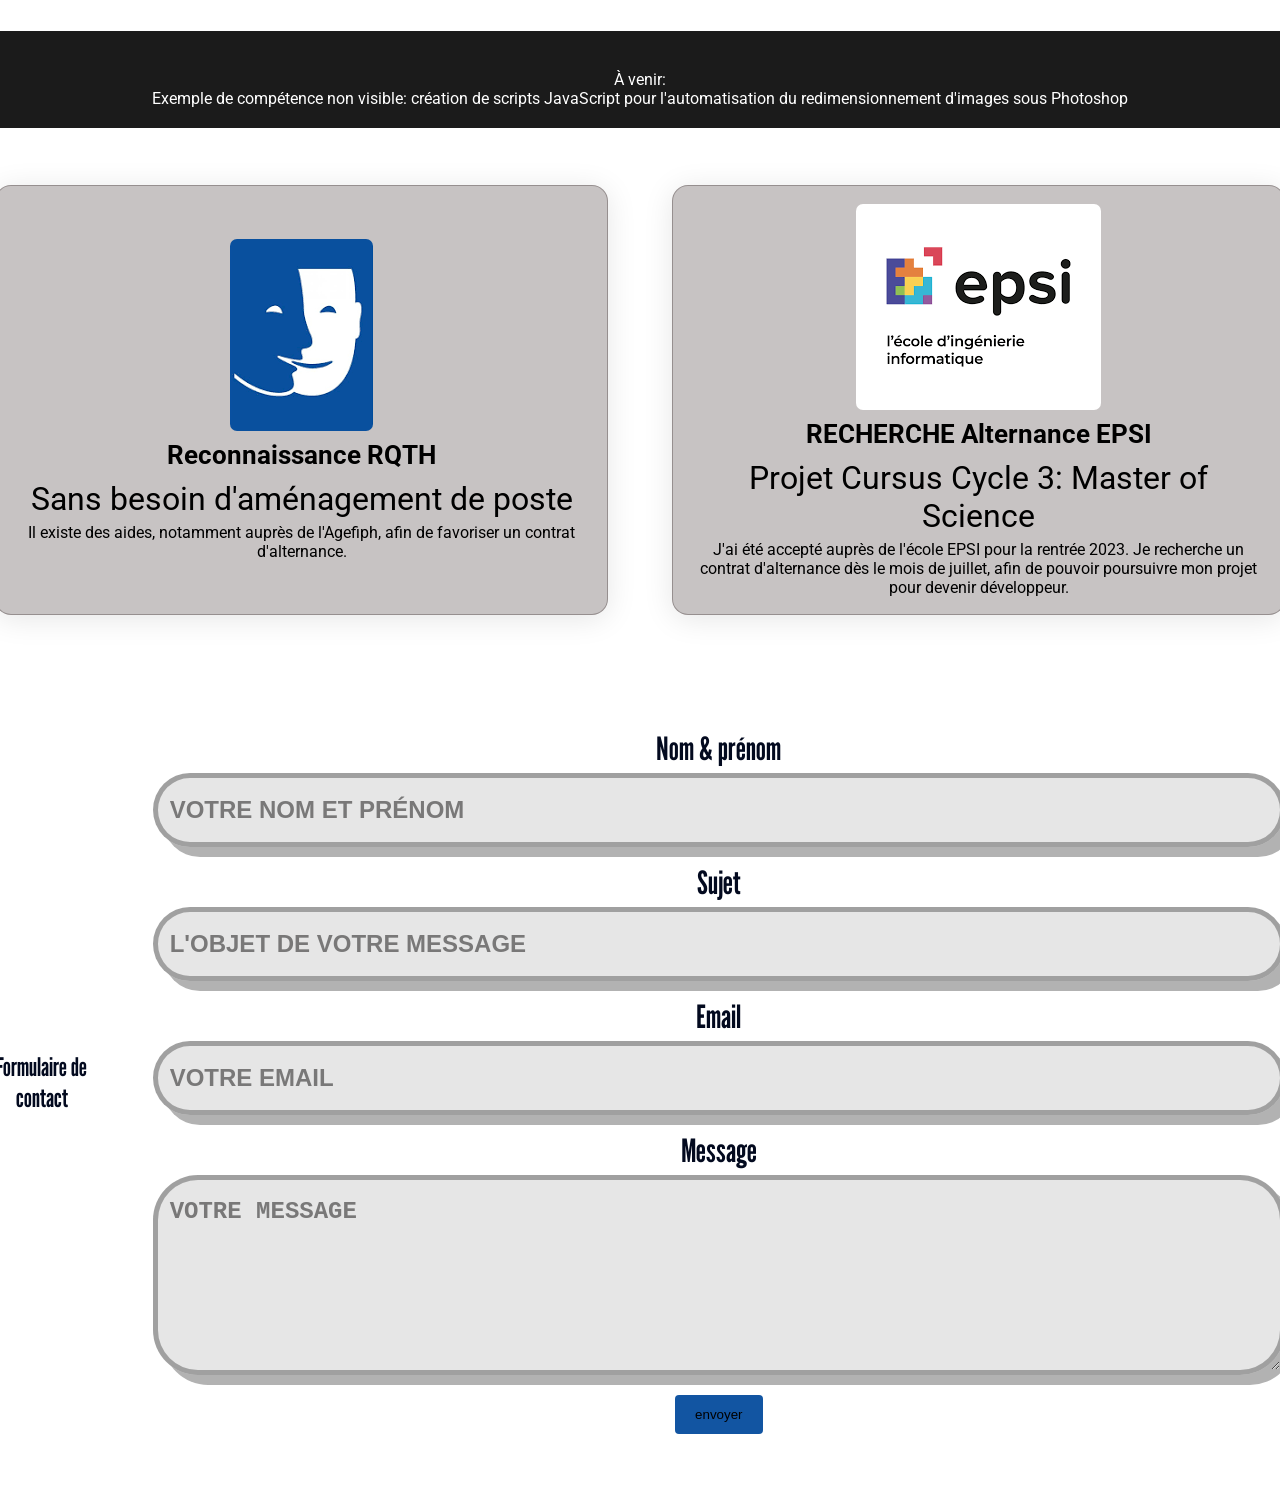
==== commit 02f0e0b2: "mis en place formulaire e contact" ====
--- a/Index.html
+++ b/Index.html
@@ -190,24 +190,25 @@
         <form action="sendEmail.php" method="post">
 
             <label for="fname">Nom & prénom</label>
-            <input type="text" id="fname" name="firstname" placeholder="Votre nom et prénom">
+            <input type="text" id="fname" name="nom" placeholder="Votre nom et prénom">
 
             <label for="sujet">Sujet</label>
-            <input type="text" id="sujet" name="sujet" placeholder="L'objet de votre message">
+            <input type="text" id="sujet" name="objet" placeholder="L'objet de votre message">
 
             <label for="emailAddress">Email</label>
             <input id="emailAddress" type="email" name="email" placeholder="Votre email">
 
 
             <label for="subject">Message</label>
-            <textarea id="subject" name="subject" placeholder="Votre message" style="height:200px"></textarea>
-
-            <input type="submit" value="Envoyer">
+            <textarea id="subject" name="message" placeholder="Votre message" style="height:200px"></textarea>
+
+            <input type="submit" name="envoyer" value ="envoyer"/>
         </form>
 
 
 
     </div>
+    
 
 
 
--- a/style.css
+++ b/style.css
@@ -303,3 +303,26 @@
   background-color: lightgrey;
   margin: 10px;
 }
+
+
+/* Style pour l'affichage sur les téléphones portables */
+@media screen and (max-width: 600px) {
+  body {
+      font-family: "Roboto", sans-serif; /* Utilisation d'une police plus adaptée pour les mobiles */
+      display: flex; /* Utilisation de flexbox pour centrer le contenu */
+      justify-content: center;
+      align-items: center;
+      height: 100vh; /* Hauteur complète de l'écran */
+      margin: 0;
+      background-color: white; /* Fond blanc */
+  }
+
+  body::before {
+      content: "Ce site n'est encore pas accessible sur portable. En attendant, je vous invite à le regarder sur un ordinateur.";
+      color: black; /* Couleur du texte */
+      text-align:
+
+
+
+
+
--- a/contact.css
+++ b/contact.css
@@ -5,7 +5,7 @@
   box-shadow: 10px 10px 0 rgba(0, 0, 0, 0.3);
   border-radius: 4px;
   outline: none;
-  background: rgba(99, 99, 99, 0.11);
+  background: rgba(99, 99, 99, 0.158);
   backdrop-filter: blur(5px);
   text-transform: uppercase;
   color: #030101;
@@ -21,13 +21,17 @@
   margin-left: 0px;
   resize: vertical;
 }
-label{margin-right: 0px;
+label{
+  margin-right: 0px;
   margin-left: 0px;
-  width: 100%;}
+  width: 100%;
+  font-size: large;
+  font-size: 200%;
+}
 
 input[type=submit] {
   background-color: #1255a2;
-  color: rgb(255, 255, 255);
+  
   padding: 12px 20px;
   border: none;
   border-radius: 4px;
@@ -35,6 +39,7 @@
 }
 
 input[type=submit]:hover {
+  color: rgb(172, 3, 3);
   background-color: #1872D9;
 }
 
@@ -49,7 +54,7 @@
   margin:0 auto;
 }
 
-label {
-  font-size: large;
-  font-size: 200%;
+
+textarea::placeholder, input::placeholder {
+  color: rgba(2, 0, 0, 0.479);
 }
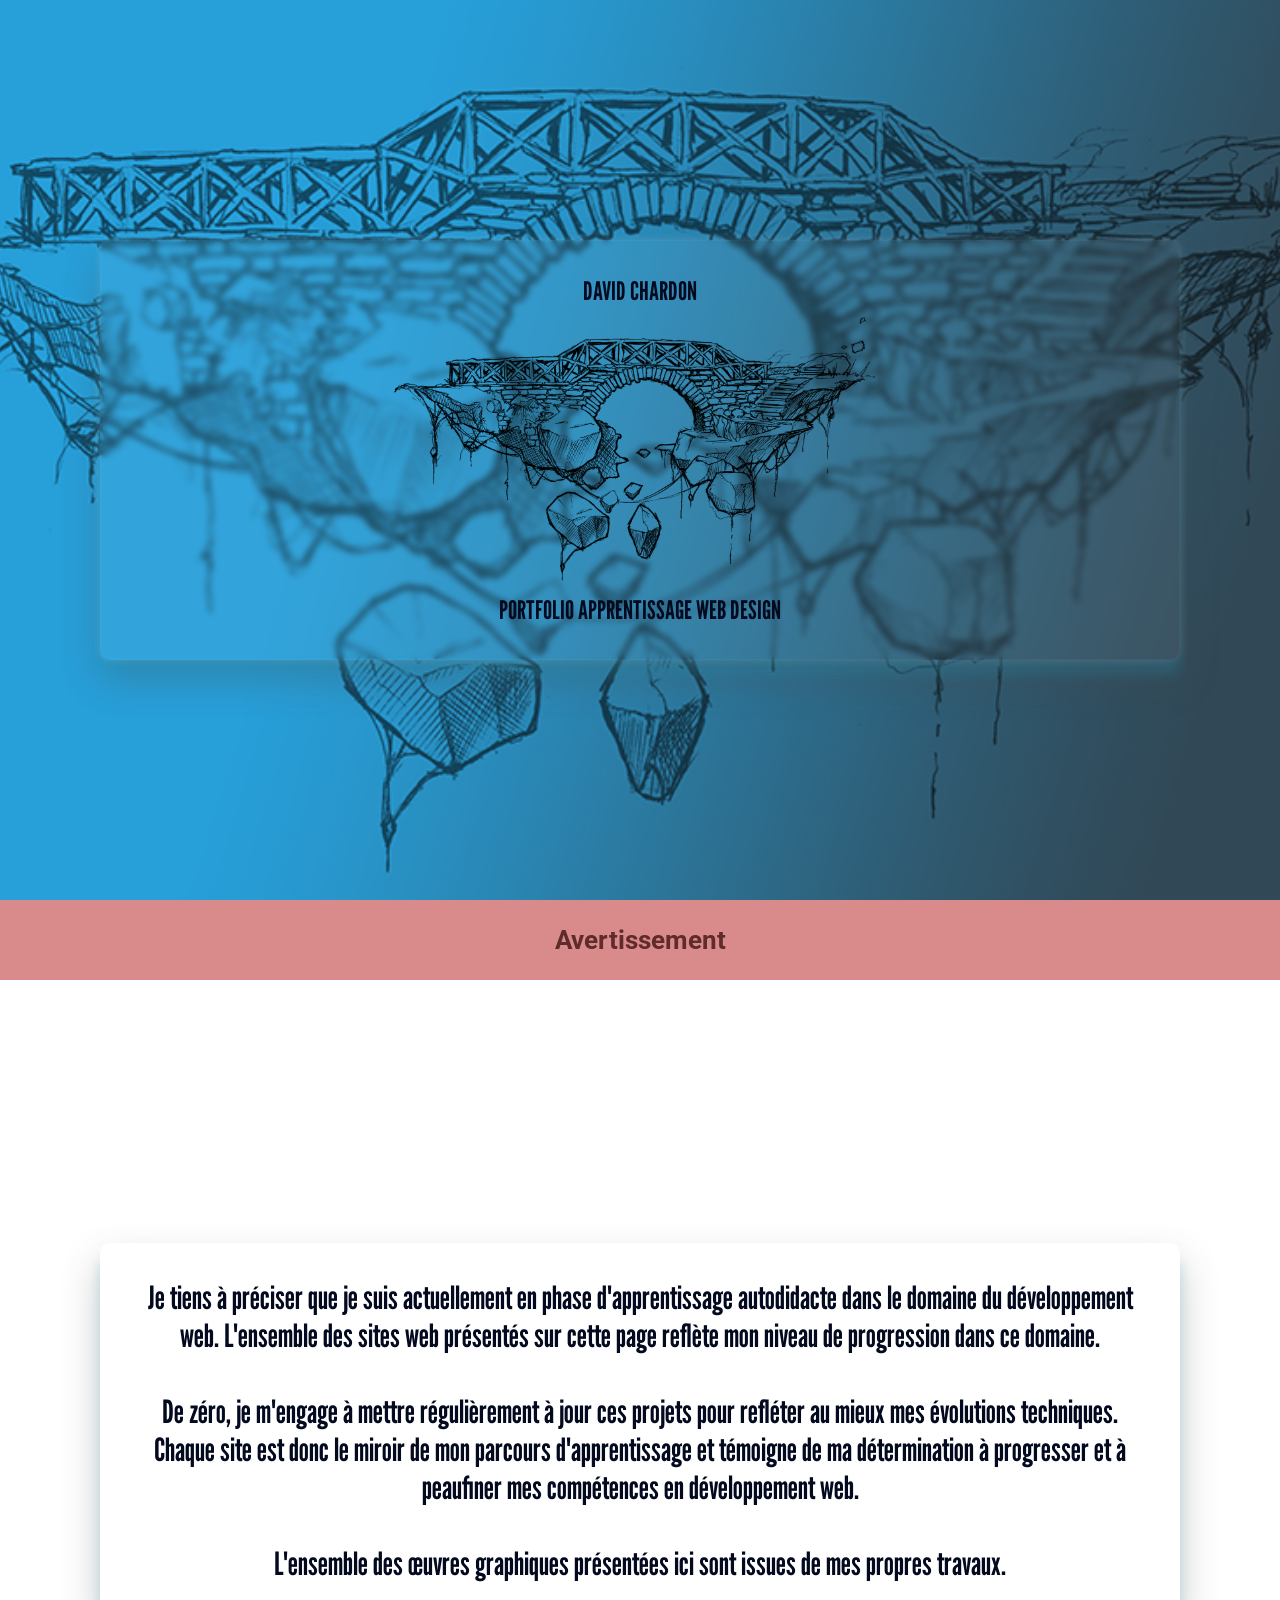
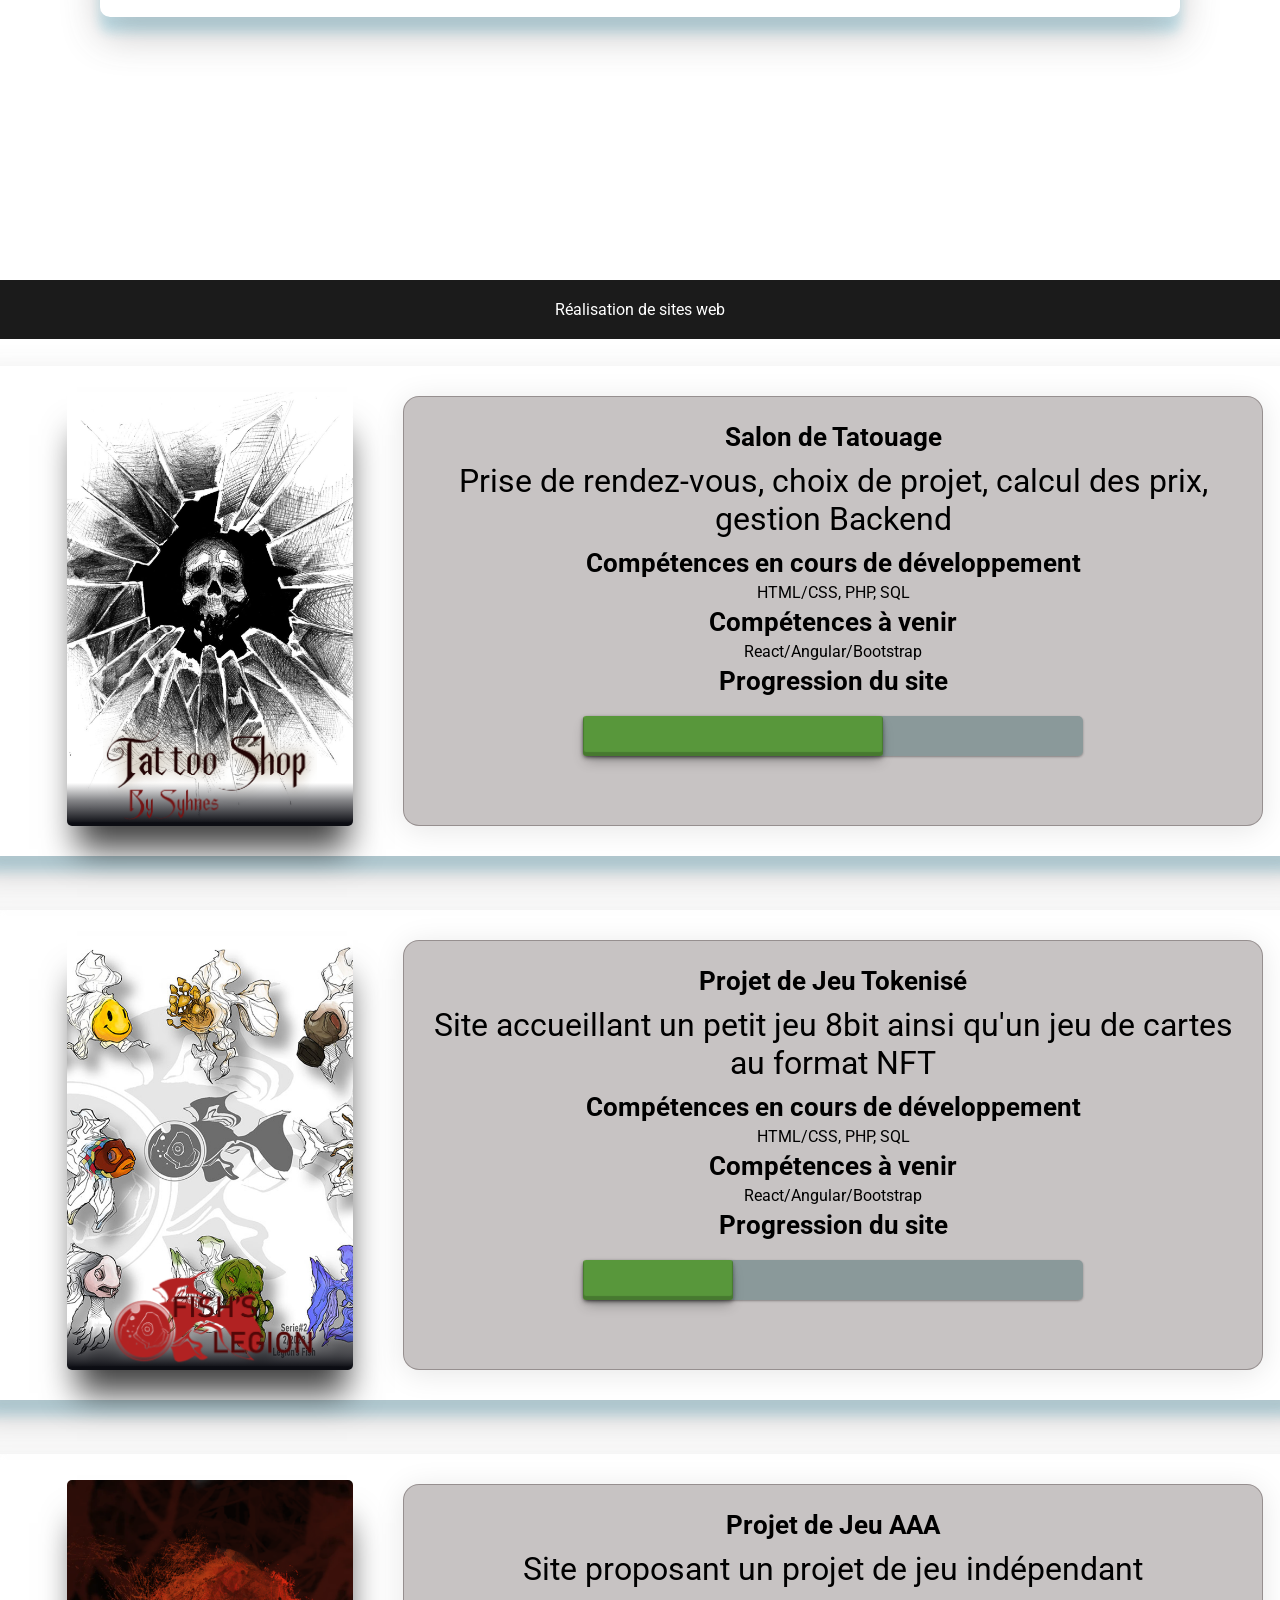
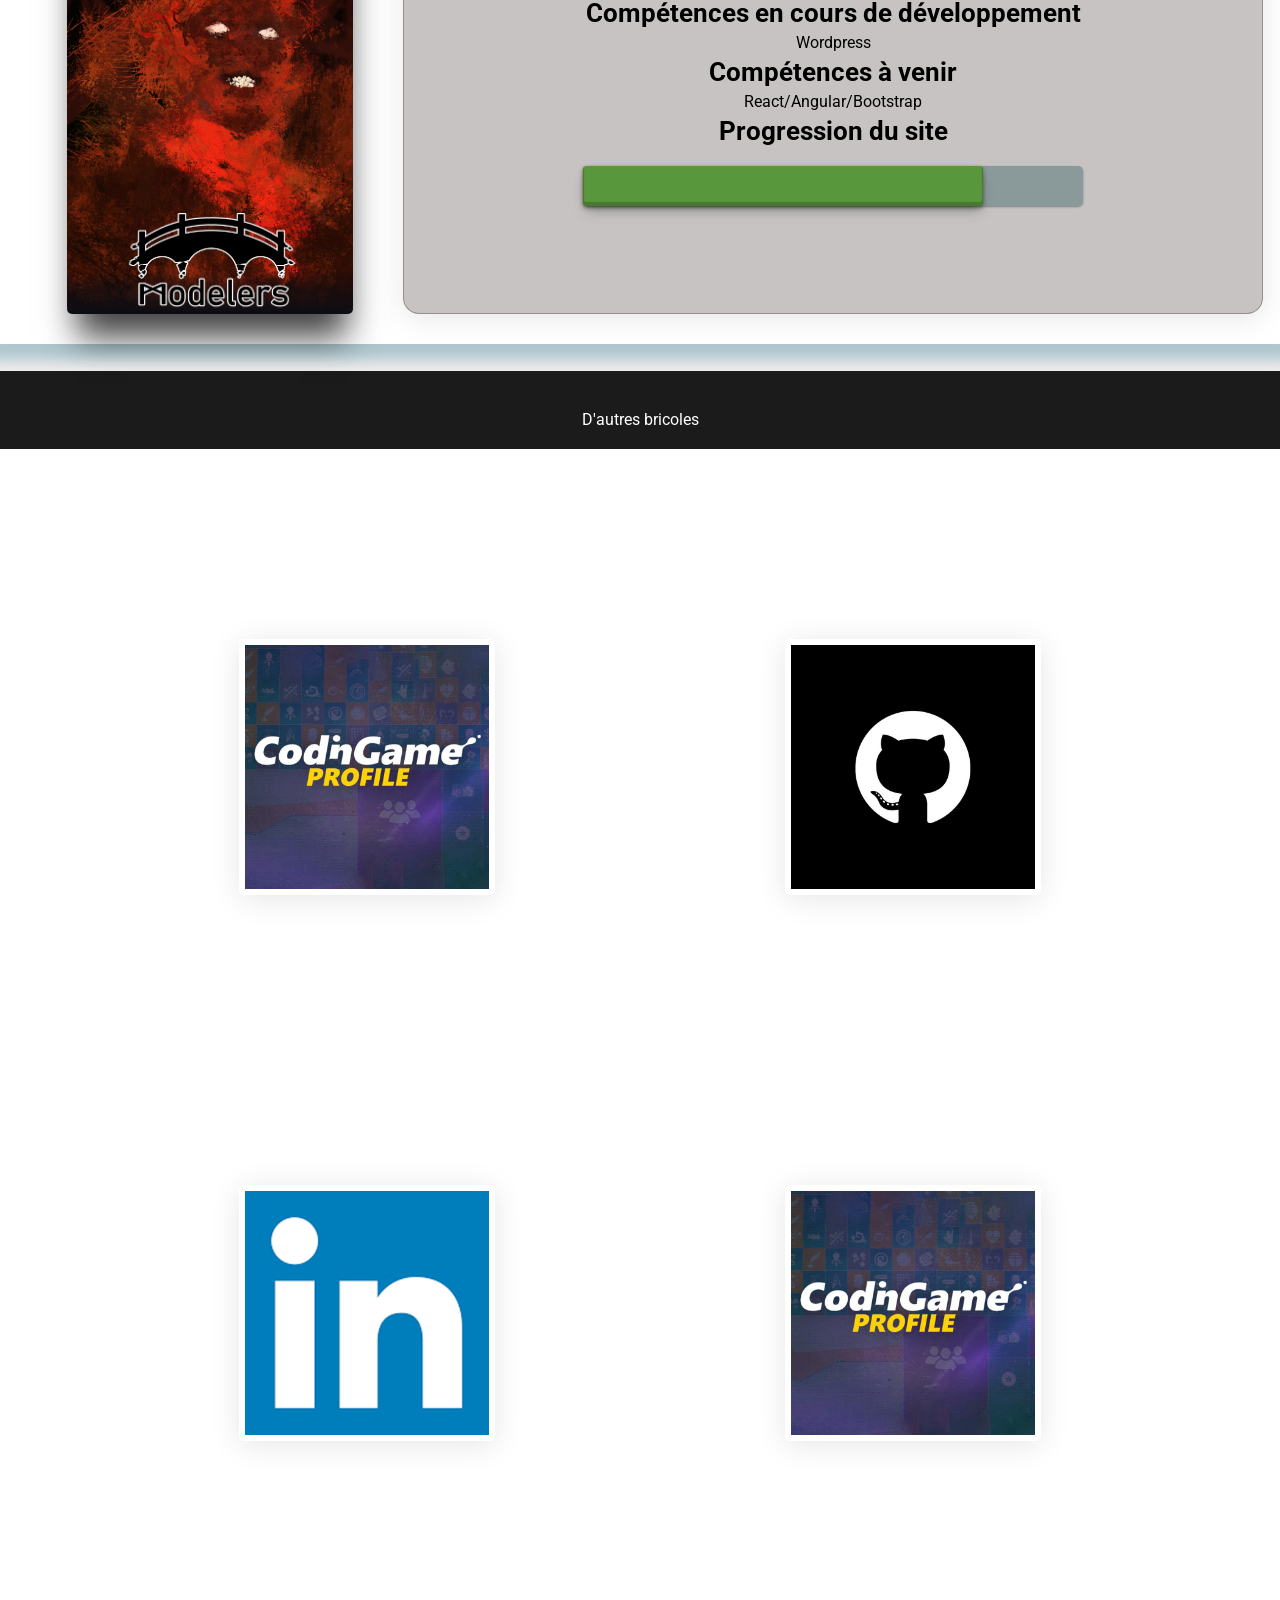
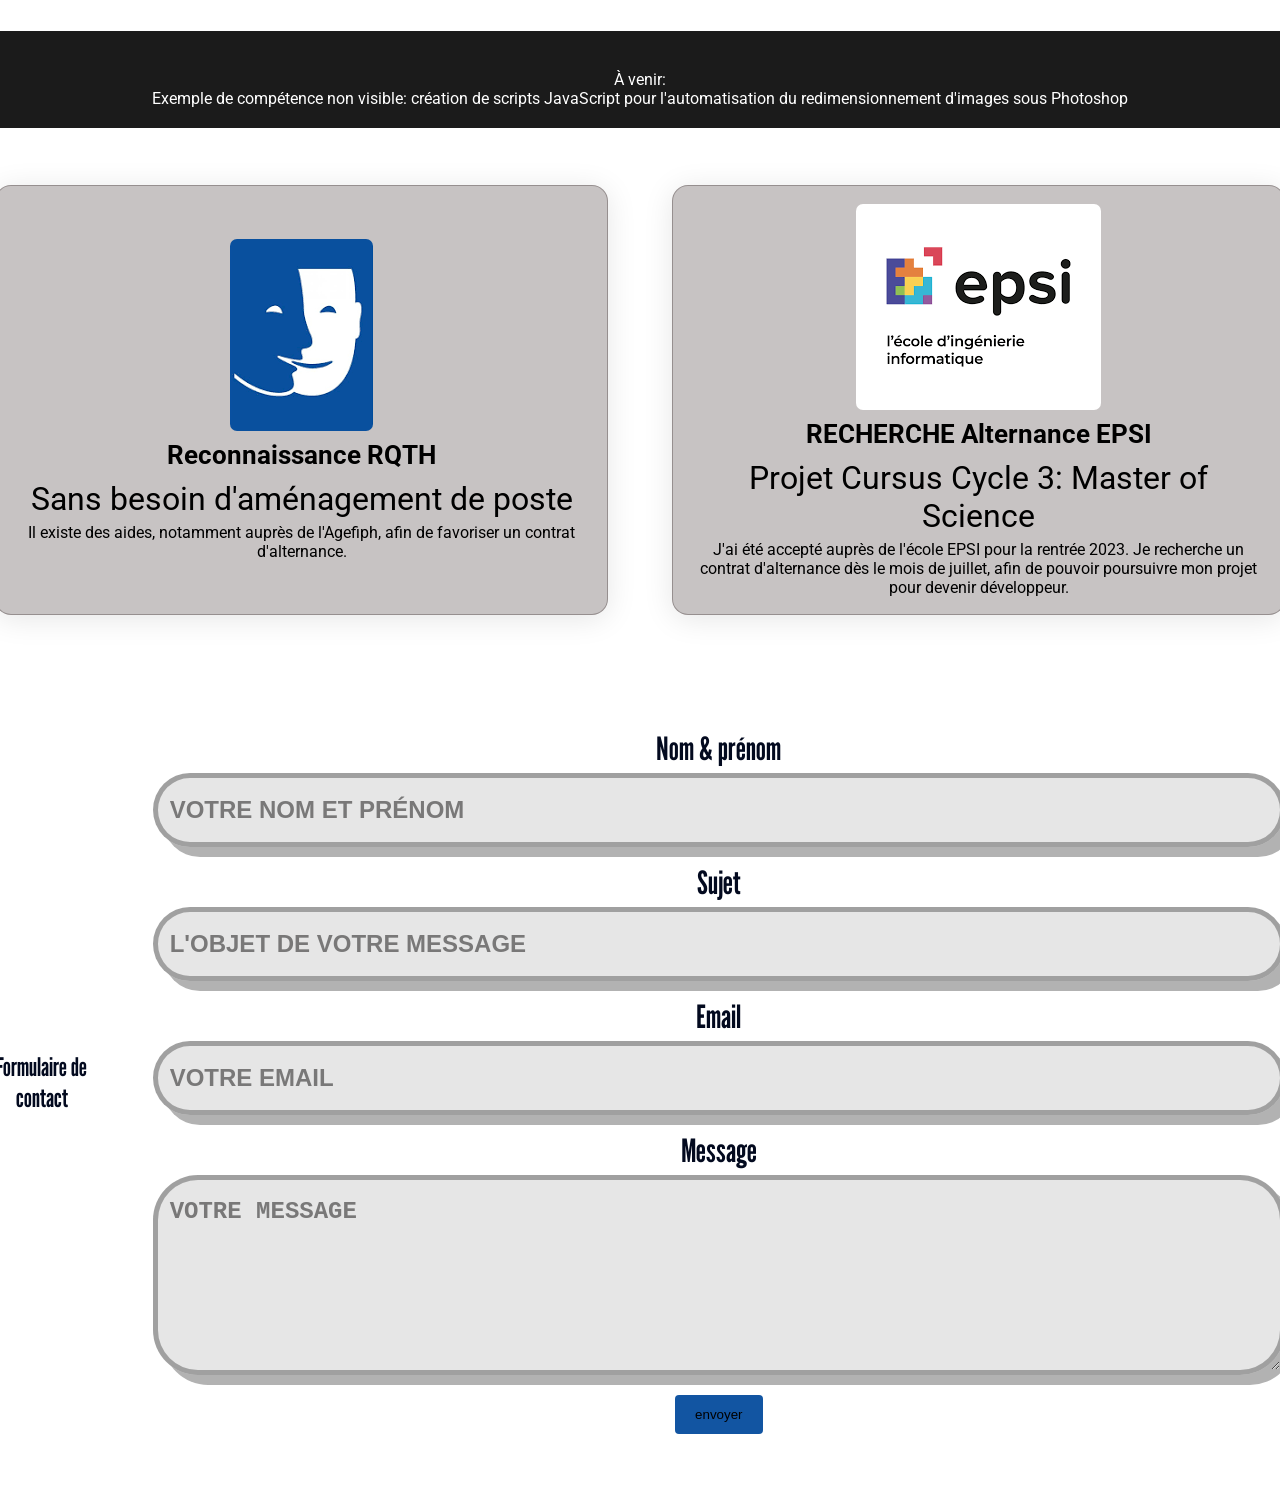
==== commit b1def29c: "mise en place portable" ====
--- a/Index.html
+++ b/Index.html
@@ -7,6 +7,7 @@
     <link href="https://fonts.googleapis.com/css?family=Montserrat:400,700" rel="stylesheet">
     <title>Index David Chardon</title>
     <link rel="stylesheet" href="style.css">
+    <link rel="stylesheet" href="portablestyle.css">
     <link rel="stylesheet" href="cardstyle.css">
     <link rel="stylesheet" href="dex.css">
     <link rel="stylesheet" href="contact.css">
--- a/style.css
+++ b/style.css
@@ -305,24 +305,4 @@
 }
 
 
-/* Style pour l'affichage sur les téléphones portables */
-@media screen and (max-width: 600px) {
-  body {
-      font-family: "Roboto", sans-serif; /* Utilisation d'une police plus adaptée pour les mobiles */
-      display: flex; /* Utilisation de flexbox pour centrer le contenu */
-      justify-content: center;
-      align-items: center;
-      height: 100vh; /* Hauteur complète de l'écran */
-      margin: 0;
-      background-color: white; /* Fond blanc */
-  }
-
-  body::before {
-      content: "Ce site n'est encore pas accessible sur portable. En attendant, je vous invite à le regarder sur un ordinateur.";
-      color: black; /* Couleur du texte */
-      text-align:
-
-
-
-
-
+
--- a/portablestyle.css
+++ b/portablestyle.css
@@ -0,0 +1,29 @@
+@media (max-width: 768px) {
+    /* Hide everything first */
+    body * {
+        display: none !important;
+    }
+    
+    /* Show a custom message on mobile */
+    body::before {
+        content: "Ce site n'est pas encore développé pour les appareils mobiles. Nous vous invitons à le visualiser sur un ordinateur.";
+        display: flex !important; /* Utilise flex pour centrer le contenu */
+        position: fixed;
+        top: 0;
+        left: 0;
+        width: 100%;
+        height: 100%;
+        background-image: url('portablebackground.jpg'); /* Remplacez par le chemin de votre image */
+        background-size: cover;
+        background-position: center;
+        z-index: 9999;
+        color: rgb(3, 10, 31); /* Couleur du texte */
+        justify-content: center; /* Centre horizontalement dans le conteneur flex */
+        align-items: center; /* Centre verticalement dans le conteneur flex */
+        font-size: 20px; /* Ajustez la taille du texte selon les besoins */
+        padding: 20px;
+        box-sizing: border-box;
+        text-align: center; /* Assure que le texte à l'intérieur du flex container est centré */
+        font-weight: bold;
+    }
+}
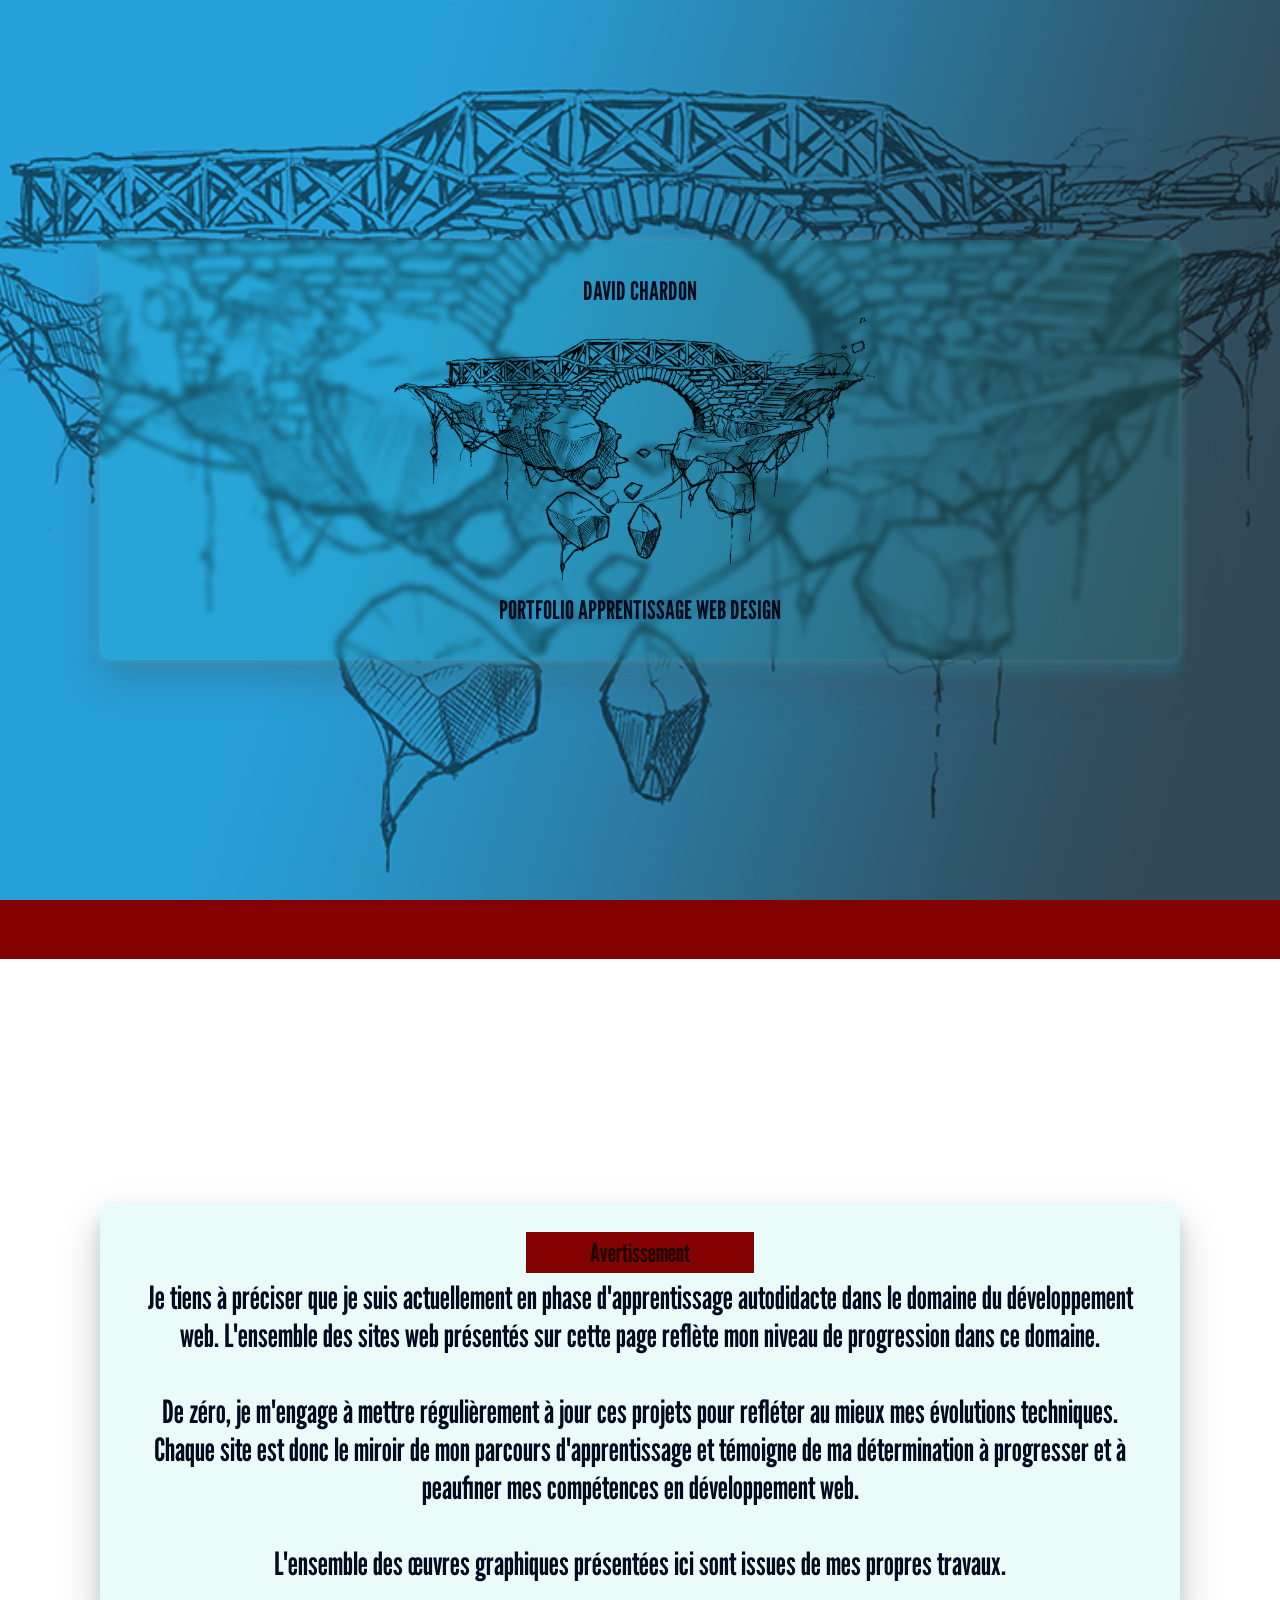
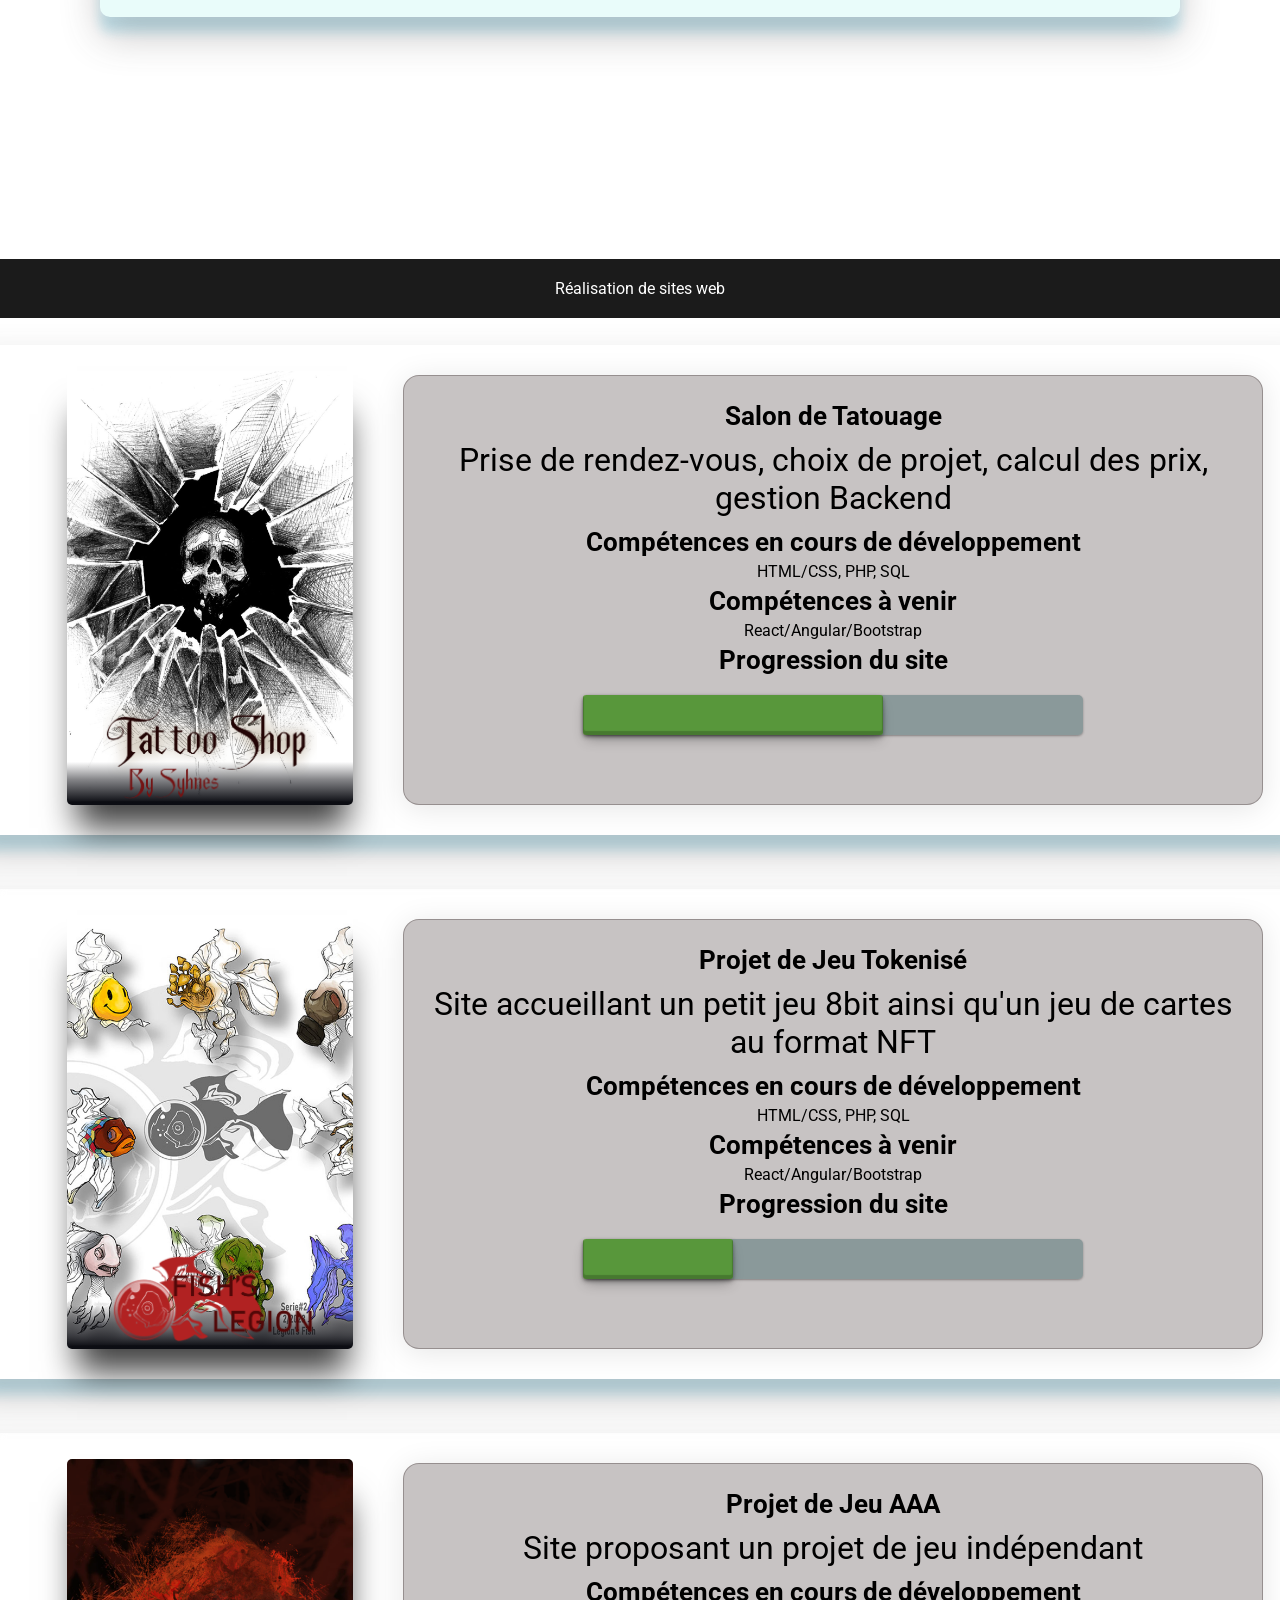
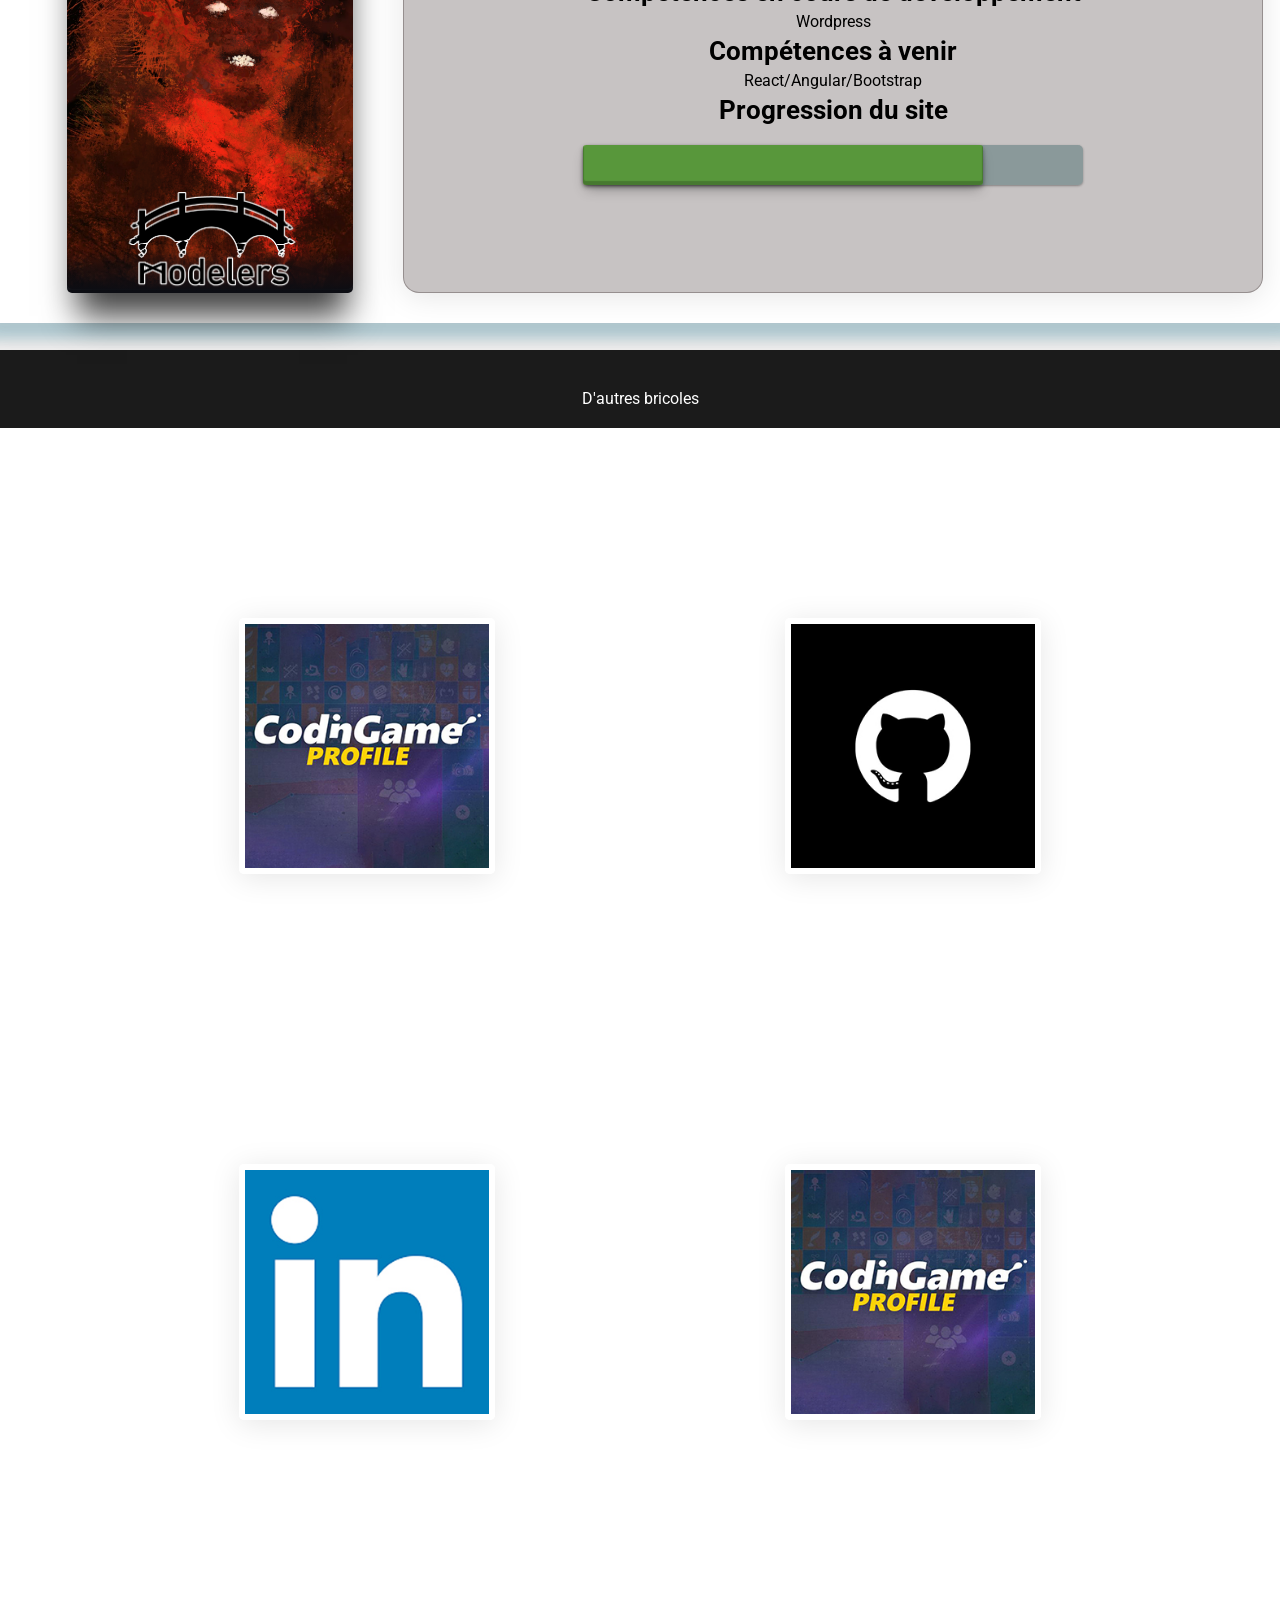
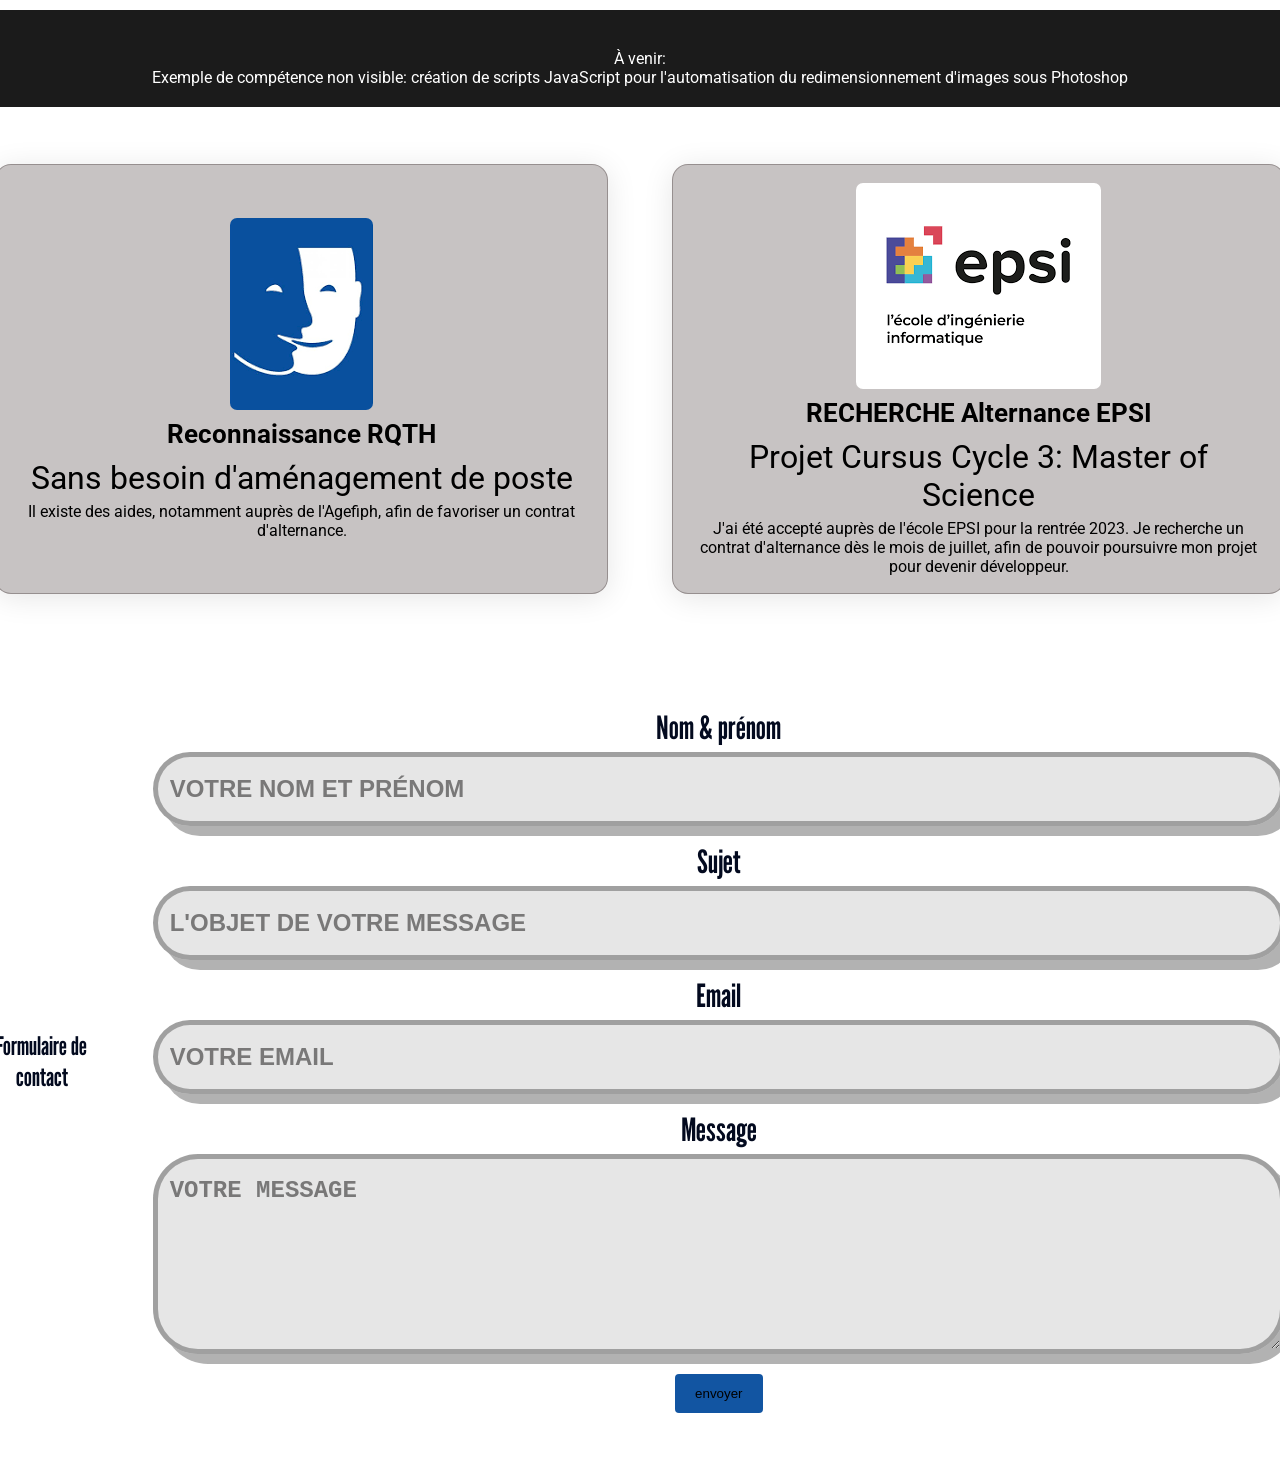
==== commit fa9a66a9: "finalisation step 1" ====
--- a/Index.html
+++ b/Index.html
@@ -14,6 +14,7 @@
 </head>
 
 <body>
+    <div id="mobileMessage">Ce site n'est pas encore développé pour les appareils mobiles. Nous vous invitons à le visualiser sur un ordinateur.</div>
 
     <!-- Présentation Portfolio -->
     <div class="parallax1">
@@ -27,14 +28,18 @@
             </div>
         </div>
     </div>
-
     <div class="full-width2">
-        <h1>Avertissement</h1>
-    </div>
+    </br>
+    </div>
+    
 
     <!-- Section Apprentissage -->
     <div class="parallax2">
+        
         <div class="conteneur-presentation">
+            <div class="full-width3">
+                <h1>Avertissement</h1>
+            </div>
             <p>Je tiens à préciser que je suis actuellement en phase d'apprentissage autodidacte dans le domaine du
                 développement web. L'ensemble des sites web présentés sur cette page reflète mon niveau de progression
                 dans ce domaine.<br><br>De zéro, je m'engage à mettre régulièrement à jour ces projets pour refléter au
--- a/style.css
+++ b/style.css
@@ -18,6 +18,7 @@
   flex-direction: column;
 }
 
+
 body::before {
   content: "";
   position: absolute;
@@ -60,7 +61,7 @@
   left: 0;
   right: 0;
   bottom: 0;
-  background: rgba(255, 255, 255, 0.055);
+  background: rgba(44, 226, 202, 0.103);
   border-radius: 16px;
   box-shadow: rgba(75, 74, 74, 0.3) 0px 19px 38px, rgba(20, 169, 214, 0.22) 0px 15px 12px;
   backdrop-filter: blur(3px);
@@ -267,6 +268,7 @@
   background-image: url("/eolienne.jpg");
   height: 100vh;
   width: 100%;
+  flex-direction: column;
 }
 
 .parallax3 {
@@ -292,8 +294,16 @@
 }
 
 .full-width2 {
-  background-color: rgba(175, 9, 9, 0.473);
+  background-color: rgb(131, 1, 1);
   color: rgba(41, 2, 2, 0.699);
+}
+
+.full-width3 {
+  background-color: rgb(131, 1, 1);
+  color: rgb(27, 1, 1);
+  top: 0;
+  padding-left: 5vw;
+  padding-right: 5vw;
 }
 
 /* Inner Div Styles */
--- a/portablestyle.css
+++ b/portablestyle.css
@@ -1,29 +1,53 @@
+#mobileMessage {
+    display: none; /* Par défaut, la div est masquée */
+}
+
+
 @media (max-width: 768px) {
-    /* Hide everything first */
-    body * {
-        display: none !important;
-    }
-    
-    /* Show a custom message on mobile */
-    body::before {
-        content: "Ce site n'est pas encore développé pour les appareils mobiles. Nous vous invitons à le visualiser sur un ordinateur.";
-        display: flex !important; /* Utilise flex pour centrer le contenu */
-        position: fixed;
-        top: 0;
-        left: 0;
-        width: 100%;
-        height: 100%;
-        background-image: url('portablebackground.jpg'); /* Remplacez par le chemin de votre image */
-        background-size: cover;
-        background-position: center;
-        z-index: 9999;
-        color: rgb(3, 10, 31); /* Couleur du texte */
-        justify-content: center; /* Centre horizontalement dans le conteneur flex */
-        align-items: center; /* Centre verticalement dans le conteneur flex */
-        font-size: 20px; /* Ajustez la taille du texte selon les besoins */
-        padding: 20px;
-        box-sizing: border-box;
-        text-align: center; /* Assure que le texte à l'intérieur du flex container est centré */
-        font-weight: bold;
-    }
+
+
+  /* Réinitialise le style du body pour les appareils mobiles */
+  body * {
+    display: none !important;
+  }
+
+  body {
+    background-image: url("portablebackground.jpg"); /* Remplacez par le chemin de votre image */
+    font-size: 20px; /* Taille du texte */
+    opacity: 1;
+    justify-content: center;
+    display: flex;
+    align-items: center;
+    flex-direction: column;
+  }
+
+ 
+
+  /* Styles spécifiques pour la div visible seulement sur les appareils mobiles */
+  #mobileMessage {
+    display: flex !important; /* La rend visible sur les appareils mobiles */
+    position: fixed;
+    top: 50%;
+    left: 50%;
+    transform: translate(
+      -50%,
+      -50%
+    ); /* Centre la div par rapport à sa hauteur et largeur */
+    width: 80%;
+    height: 20%;
+    background: rgba(122, 185, 184, 0.2);
+    border-radius: 16px;
+    box-shadow: 0 4px 30px rgba(0, 0, 0, 0.1);
+    backdrop-filter: blur(3px);
+    -webkit-backdrop-filter: blur(1px);
+    border: 1px solid rgba(122, 185, 184, 0.56);
+    color: rgb(0, 17, 70); /* Couleur du texte */
+    justify-content: center; /* Centre horizontalement dans le conteneur flex */
+    align-items: center; /* Centre verticalement dans le conteneur flex */
+    padding: 20px;
+    box-sizing: border-box;
+    text-align: center; /* Assure que le texte est centré */
+    font-weight: bold;
+    z-index: 9999;
+  }
 }
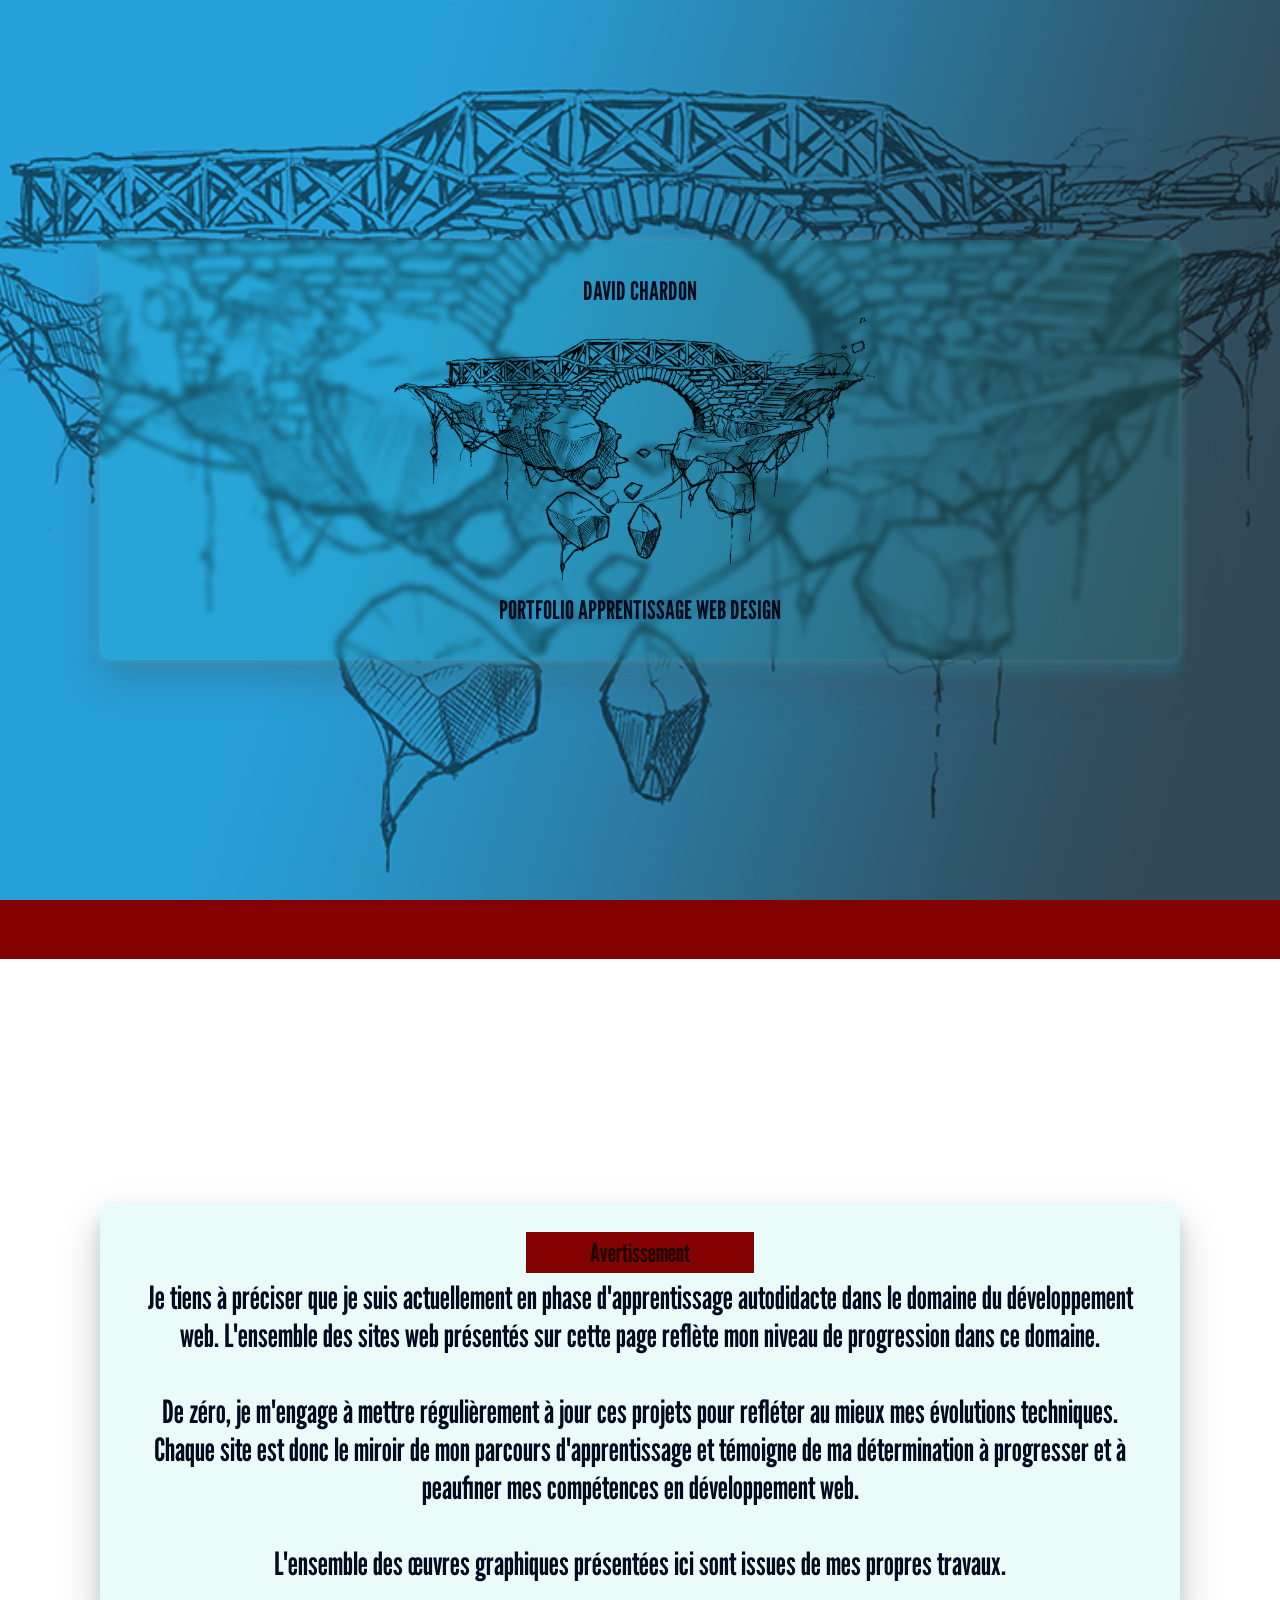
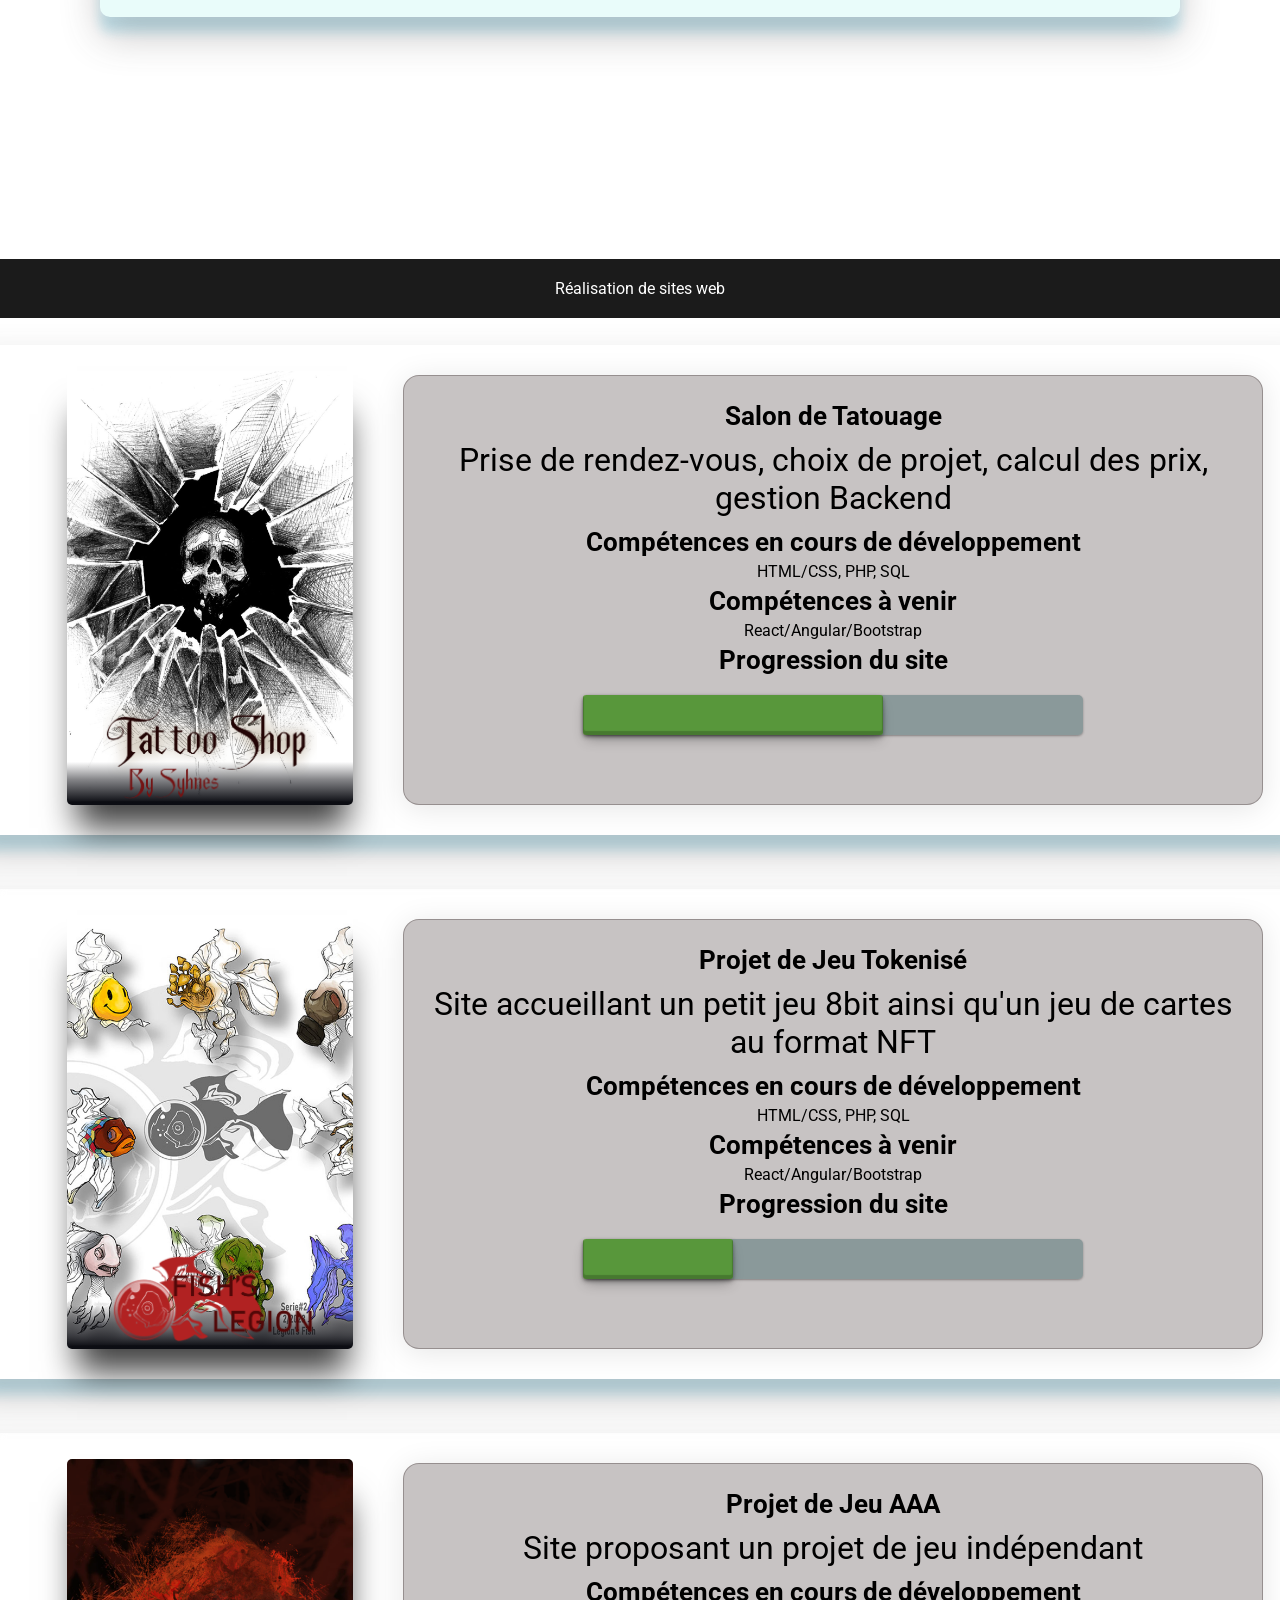
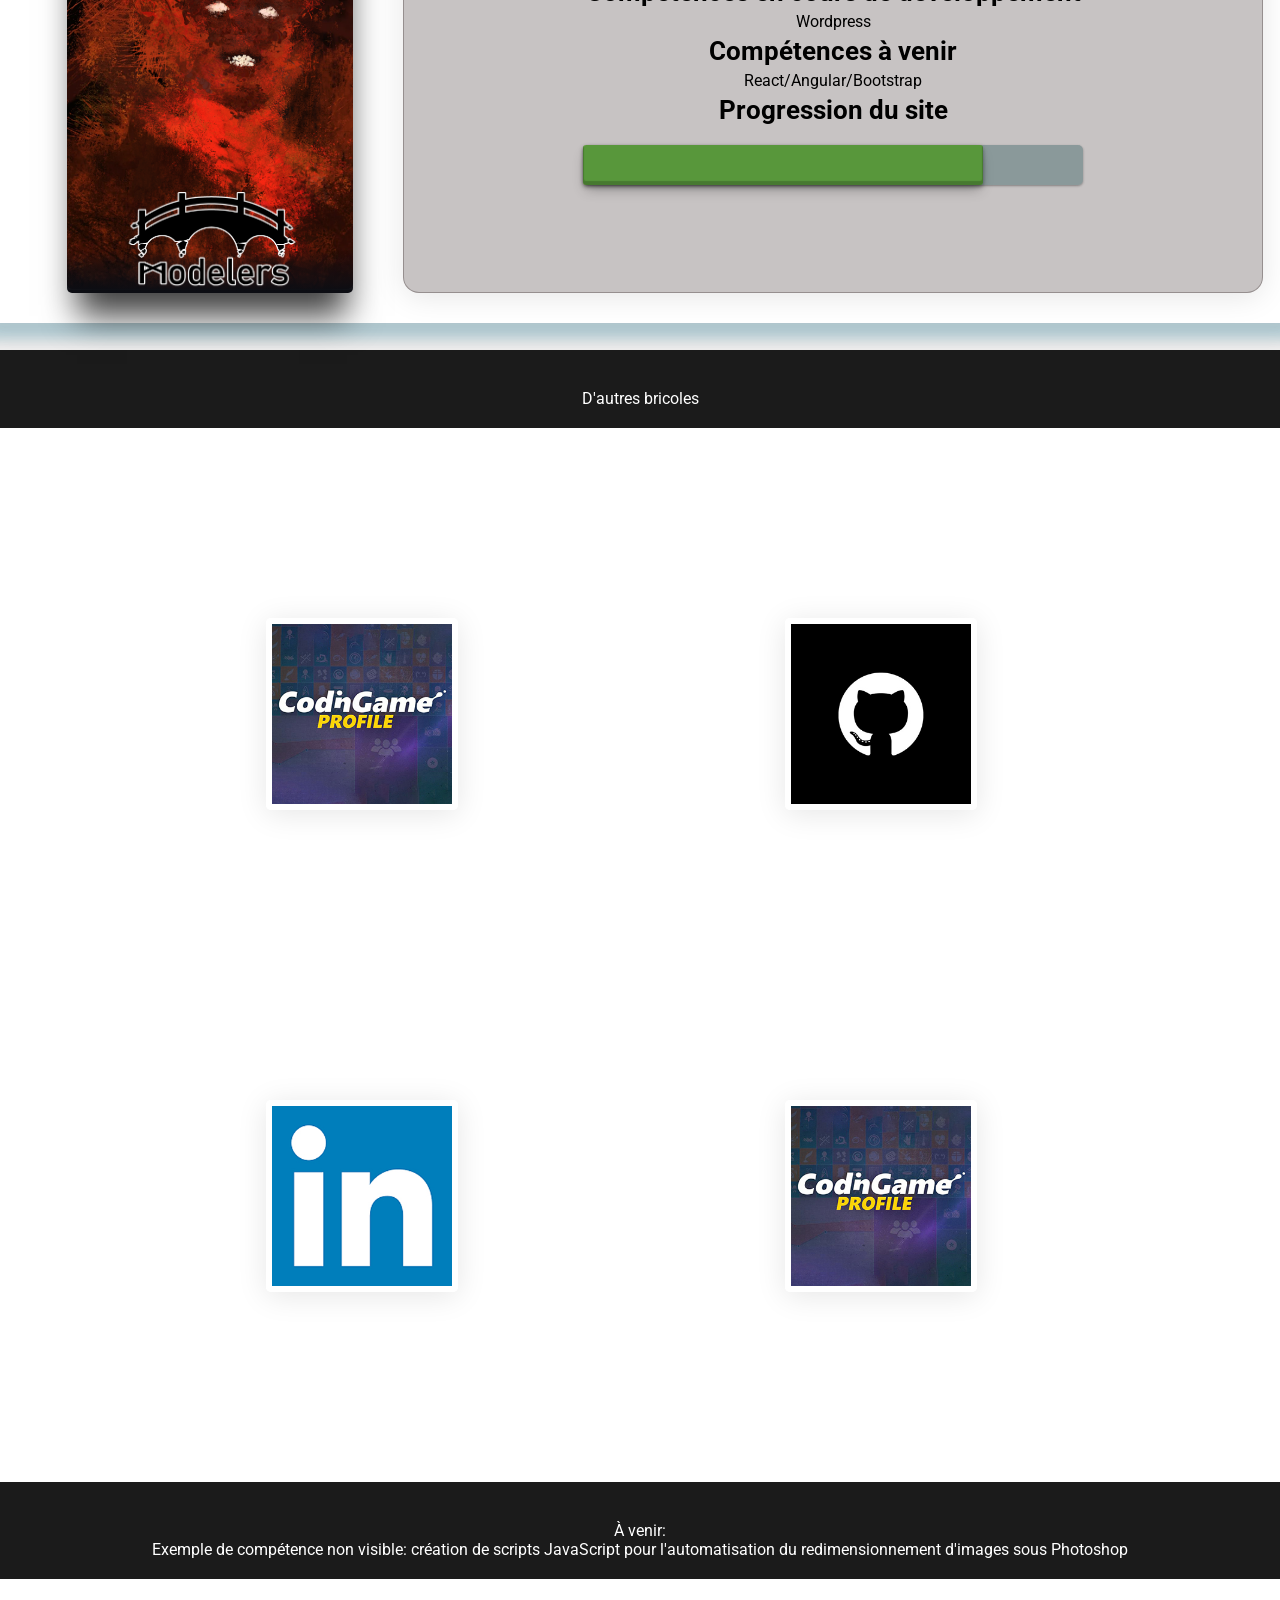
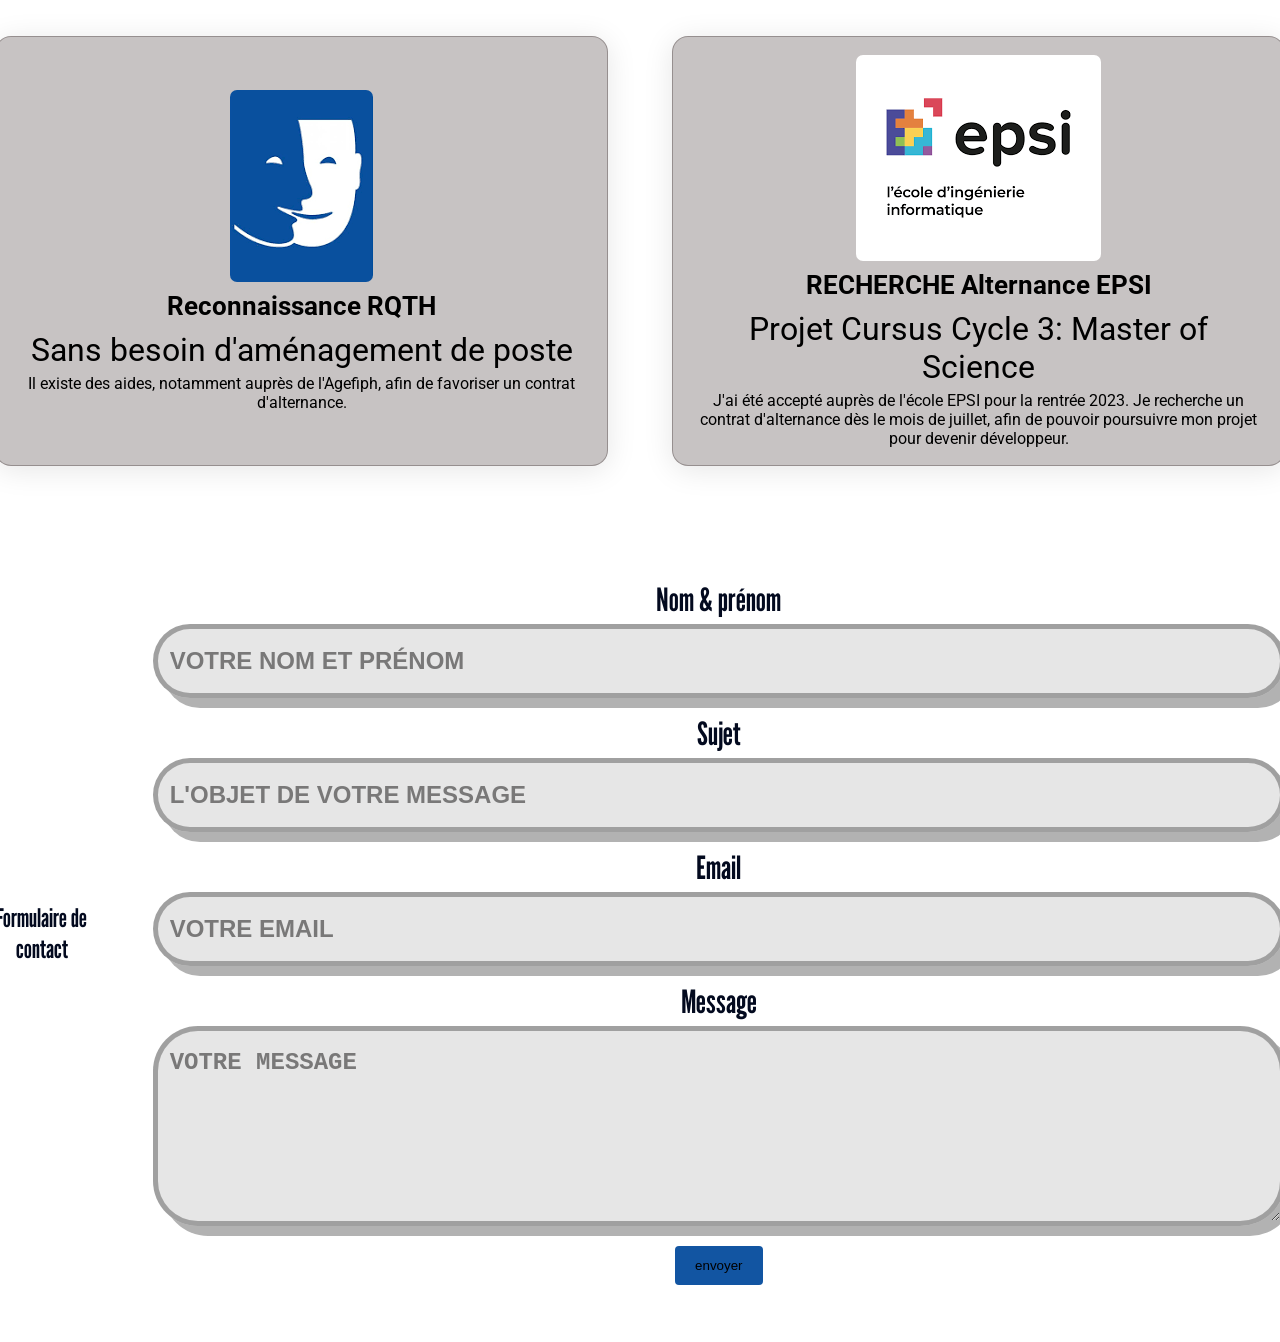
==== commit b960f6ef: "reglage détails mise en page" ====
--- a/Index.html
+++ b/Index.html
@@ -14,7 +14,8 @@
 </head>
 
 <body>
-    <div id="mobileMessage">Ce site n'est pas encore développé pour les appareils mobiles. Nous vous invitons à le visualiser sur un ordinateur.</div>
+    <div id="mobileMessage">Ce site n'est pas encore développé pour les appareils mobiles. Nous vous invitons à le
+        visualiser sur un ordinateur.</div>
 
     <!-- Présentation Portfolio -->
     <div class="parallax1">
@@ -29,13 +30,13 @@
         </div>
     </div>
     <div class="full-width2">
-    </br>
-    </div>
-    
+        </br>
+    </div>
+
 
     <!-- Section Apprentissage -->
     <div class="parallax2">
-        
+
         <div class="conteneur-presentation">
             <div class="full-width3">
                 <h1>Avertissement</h1>
@@ -142,16 +143,16 @@
 
     <!-- Grille -->
     <div class="dex">
-        <div class="item">
-            <a href="URL1"></a>
-        </div>
-        <div class="item2">
-            <a href="https://github.com/ASyhnes"></a>
-        </div>
-        <div class="item3">
-            <a href="https://www.linkedin.com/in/chardon-david-730030104/"></a>
-        </div>
-        <div class="item">
+        <a href="https://www.codingame.com/profile/bdff504e69a48e2053939010e4d1c2736532625">
+            <div class="item"></div>
+        </a>
+        <a href="https://github.com/ASyhnes">
+            <div class="item2"></div>
+        </a>
+        <a href="https://www.linkedin.com/in/chardon-david-730030104/">
+            <div class="item3"></div>
+        </a>
+        <div class="item4">
             <iframe
                 src="https://lumalabs.ai/embed/d99135d0-0061-4d1b-919e-cee6659965b1?mode=sparkles&background=%23ffffff&color=%23000000&showTitle=false&loadBg=true&logoPosition=bottom-left&infoPosition=bottom-right&cinematicVideo=undefined&showMenu=false"
                 frameborder="0" title="luma embed" style="border: none;"></iframe>
@@ -208,13 +209,13 @@
             <label for="subject">Message</label>
             <textarea id="subject" name="message" placeholder="Votre message" style="height:200px"></textarea>
 
-            <input type="submit" name="envoyer" value ="envoyer"/>
+            <input type="submit" name="envoyer" value="envoyer" />
         </form>
 
 
 
     </div>
-    
+
 
 
 
--- a/dex.css
+++ b/dex.css
@@ -40,8 +40,8 @@
   display: flex;
   justify-content: center;
   align-items: center;
-  width: 20vw;
-  height: 20vw;
+  width: 15vw;
+  height: 15vw;
   margin: 10px;
   transition: transform 0.3s ease;
   cursor: pointer;
@@ -57,8 +57,8 @@
 }
 
 .item2 {
-  width: 20vw;
-  height: 20vw;
+  width: 15vw;
+  height: 15vw;
   margin: 10px;
   justify-content: center;
   align-items: center;
@@ -72,12 +72,12 @@
   -webkit-backdrop-filter: blur(6.7px);
   border: 1px solid rgba(255, 255, 255, 0.25);
   border: 0.4rem solid #fff;
-  animation: flicker 1.5s infinite alternate;
+  animation: flicker2 2s infinite alternate;
 }
 
 .item3 {
-  width: 20vw;
-  height: 20vw;
+  width: 15vw;
+  height: 15vw;
   margin: 10px;
   justify-content: center;
   align-items: center;
@@ -91,10 +91,30 @@
   -webkit-backdrop-filter: blur(6.7px);
   border: 1px solid rgba(255, 255, 255, 0.25);
   border: 0.4rem solid #fff;
-  animation: flicker 1.5s infinite alternate;
+  animation: flicker3 6s infinite alternate;
 }
 
-.item:hover, .item2:hover, .item3:hover {
+.item4 {
+  display: flex;
+  justify-content: center;
+  align-items: center;
+  width: 15vw;
+  height: 15vw;
+  margin: 10px;
+  transition: transform 0.3s ease;
+  cursor: pointer;
+  background-image: url("coddinggame.jpg");
+  background-size: cover;
+  border-radius: 5px;
+  box-shadow: 0 4px 30px rgba(0, 0, 0, 0.1);
+  backdrop-filter: blur(6.7px);
+  -webkit-backdrop-filter: blur(6.7px);
+  border: 1px solid rgba(255, 255, 255, 0.25);
+  border: 0.4rem solid #fff;
+  animation: flicker 3s infinite alternate;
+}
+
+.item:hover, .item2:hover, .item3:hover, .item4:hover {
   transform: scale(1.5);
   z-index: 99;
 }
@@ -105,7 +125,7 @@
   border: none;
 }
 
-.item iframe {
+.item4 iframe {
   width: 100%;
   height: 100%;
   border: none;
@@ -120,14 +140,6 @@
 /* Neon Flicker Animation */
 @keyframes flicker {
   0%, 19%, 21%, 23%, 25%, 54%, 56%, 100% {
-    text-shadow:
-    -0.2rem -0.2rem 1rem #fff,
-    0.2rem 0.2rem 1rem #fff,
-    0 0 2rem var(--neon-text-color),
-    0 0 4rem var(--neon-text-color),
-    0 0 6rem var(--neon-text-color),
-    0 0 8rem var(--neon-text-color),
-    0 0 10rem var(--neon-text-color);
     box-shadow: 0 0 0.5rem #fff, inset 0 0 0.5rem #fff,
       0 0 2rem var(--neon-border-color), inset 0 0 2rem var(--neon-border-color),
       0 0 4rem var(--neon-border-color), inset 0 0 4rem var(--neon-border-color);
@@ -136,3 +148,25 @@
     box-shadow: none;
   }
 }
+
+@keyframes flicker2 {
+  0%, 6%, 12%, 36%, 16%, 46%, 48%, 100% {
+    box-shadow: 0 0 0.5rem #fff, inset 0 0 0.5rem #fff,
+      0 0 2rem var(--neon-border-color), inset 0 0 2rem var(--neon-border-color),
+      0 0 4rem var(--neon-border-color), inset 0 0 4rem var(--neon-border-color);
+  }
+  11%, 15%, 47% {
+    box-shadow: none;
+  }
+}
+
+@keyframes flicker3 {
+  0%, 17%, 12%, 24%, 16%, 46%, 48%, 97%, 13%, 67%, 17%, 13% {
+    box-shadow: 0 0 0.5rem #fff, inset 0 0 0.5rem #fff,
+      0 0 2rem var(--neon-border-color), inset 0 0 2rem var(--neon-border-color),
+      0 0 4rem var(--neon-border-color), inset 0 0 4rem var(--neon-border-color);
+  }
+  11%, 100%, 47% {
+    box-shadow: none;
+  }
+}
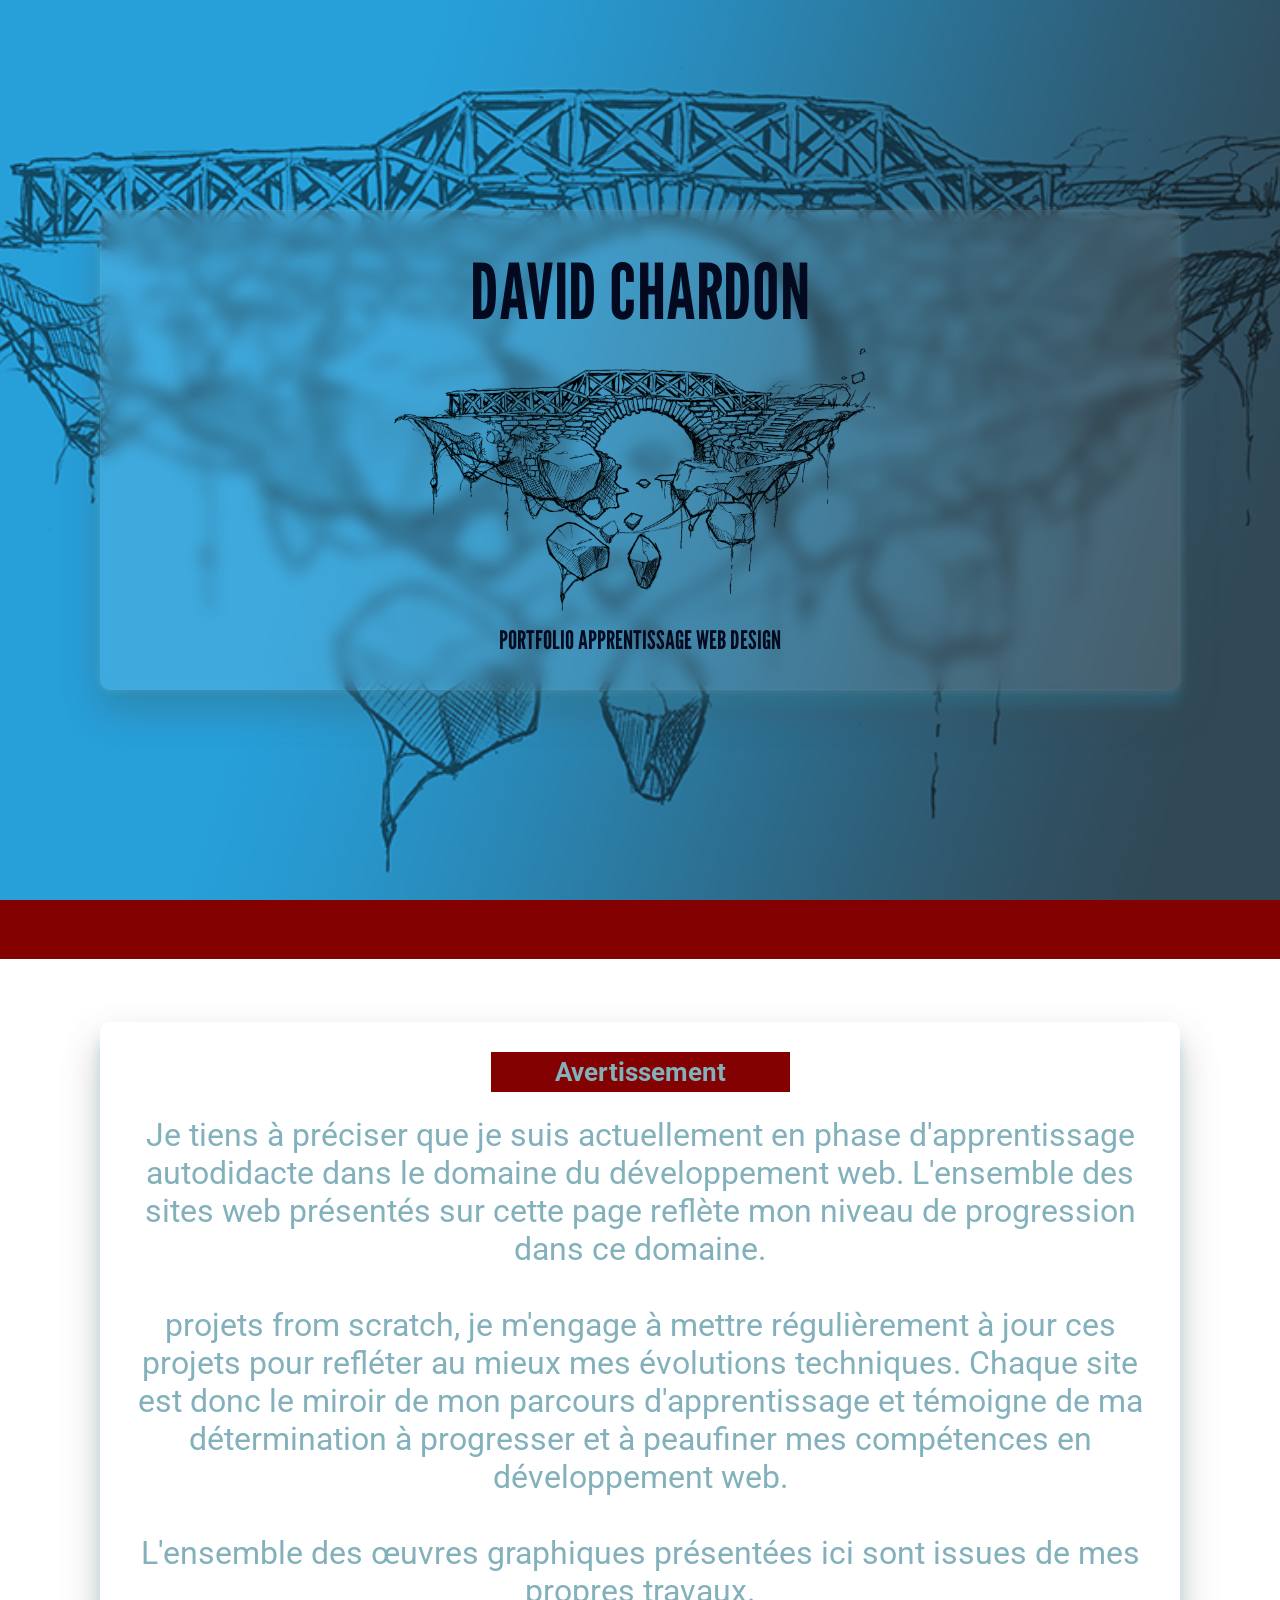
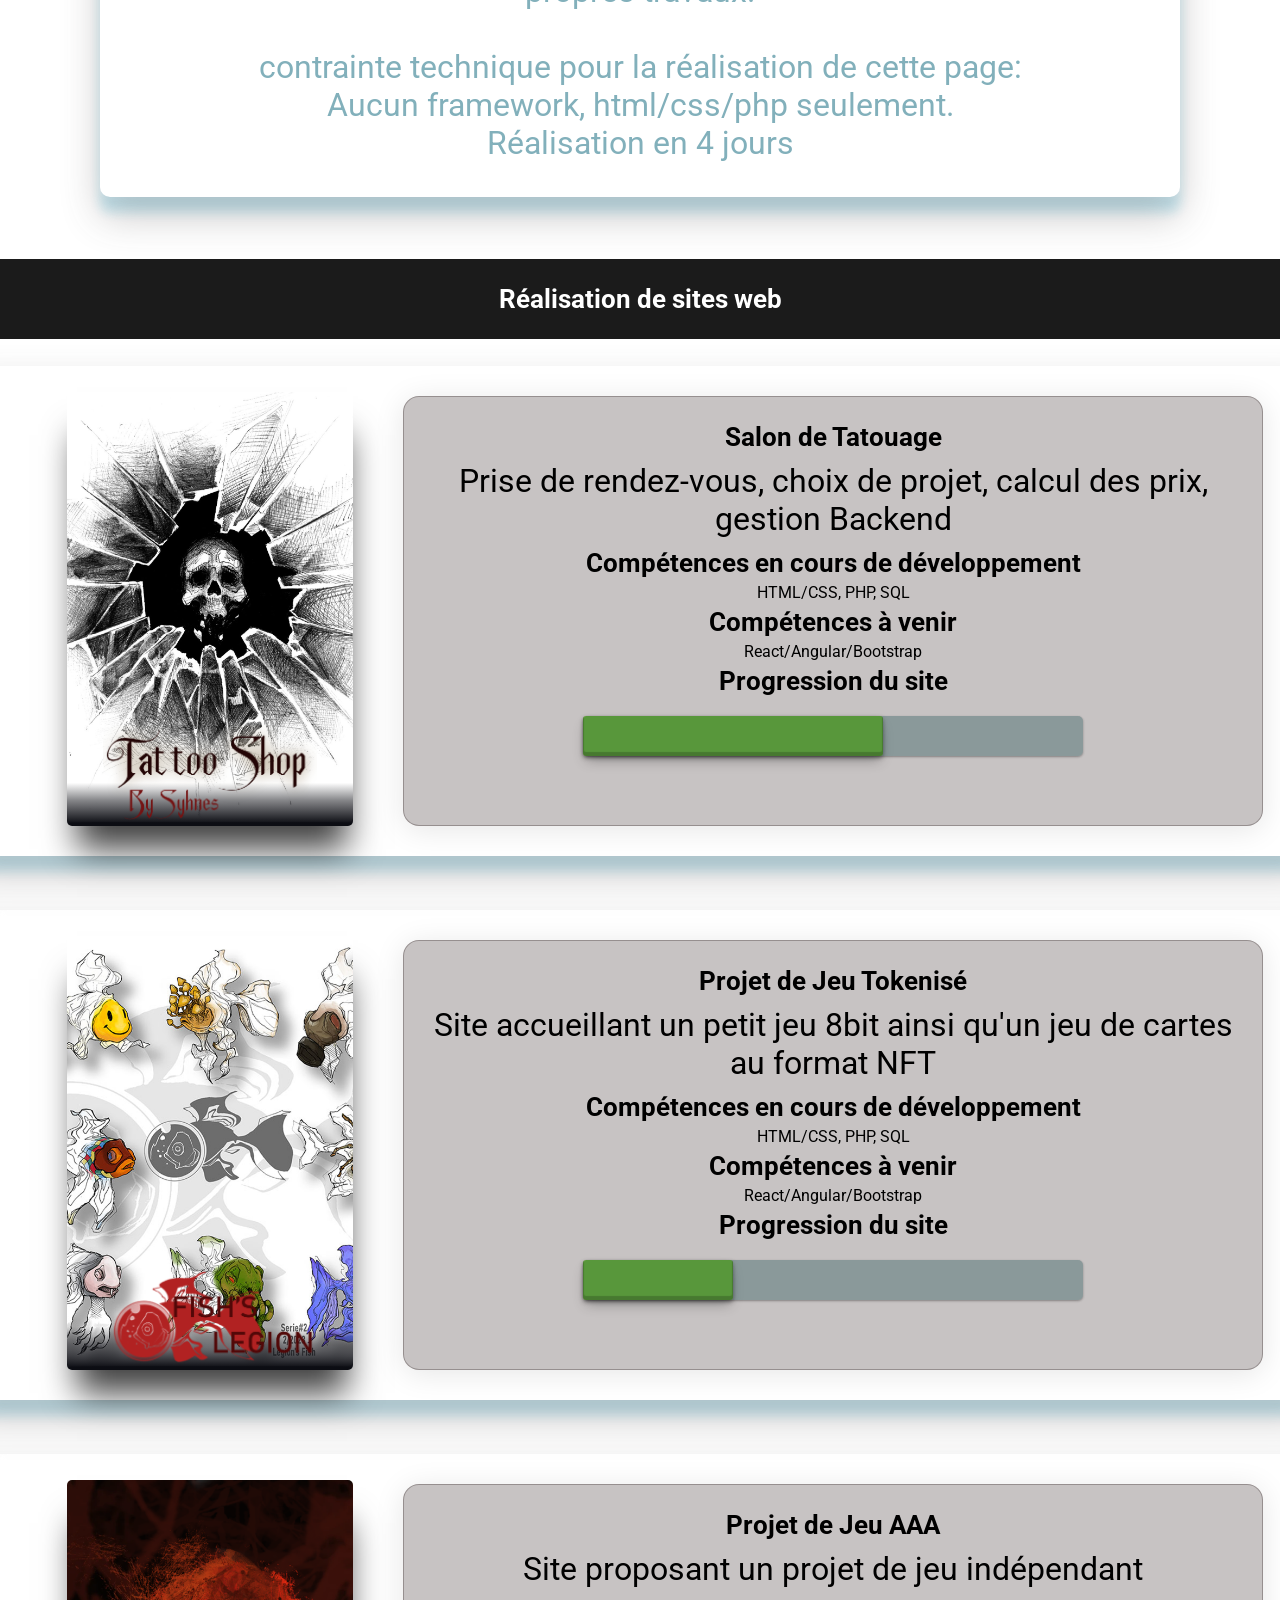
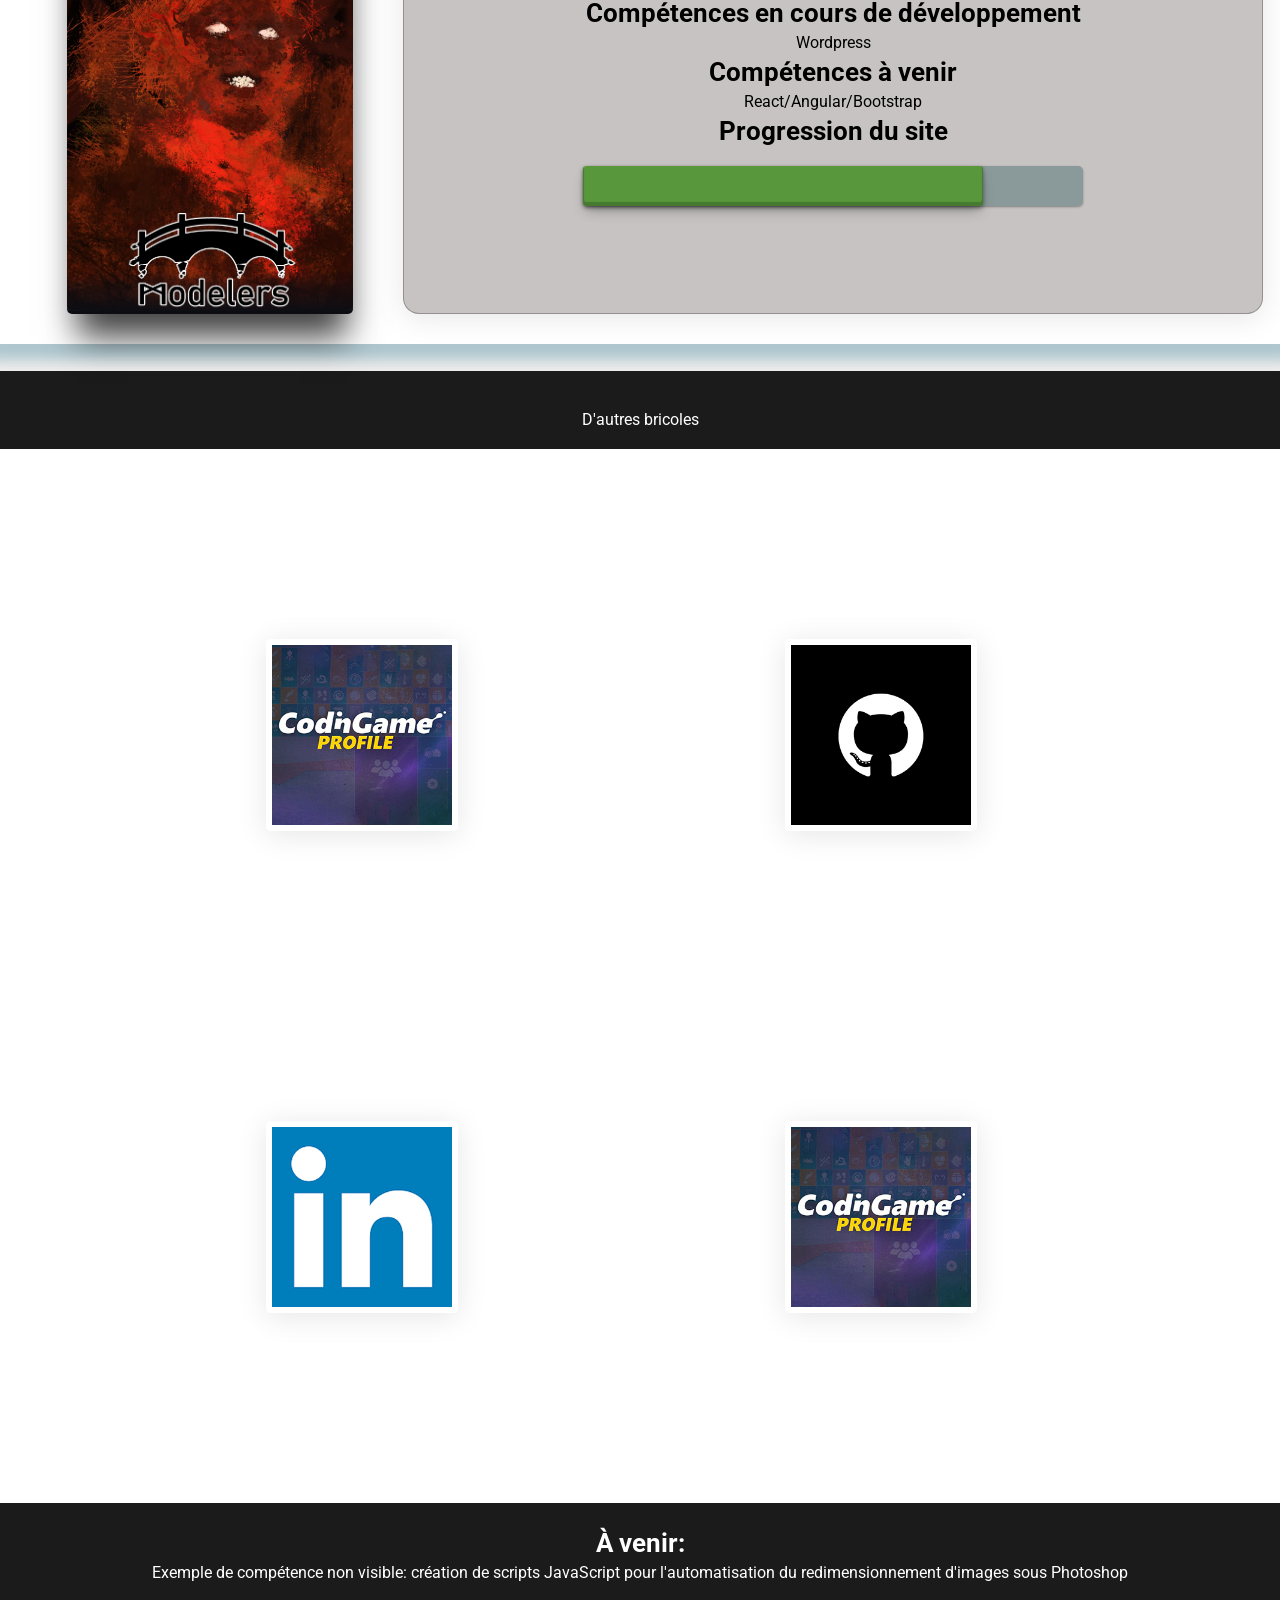
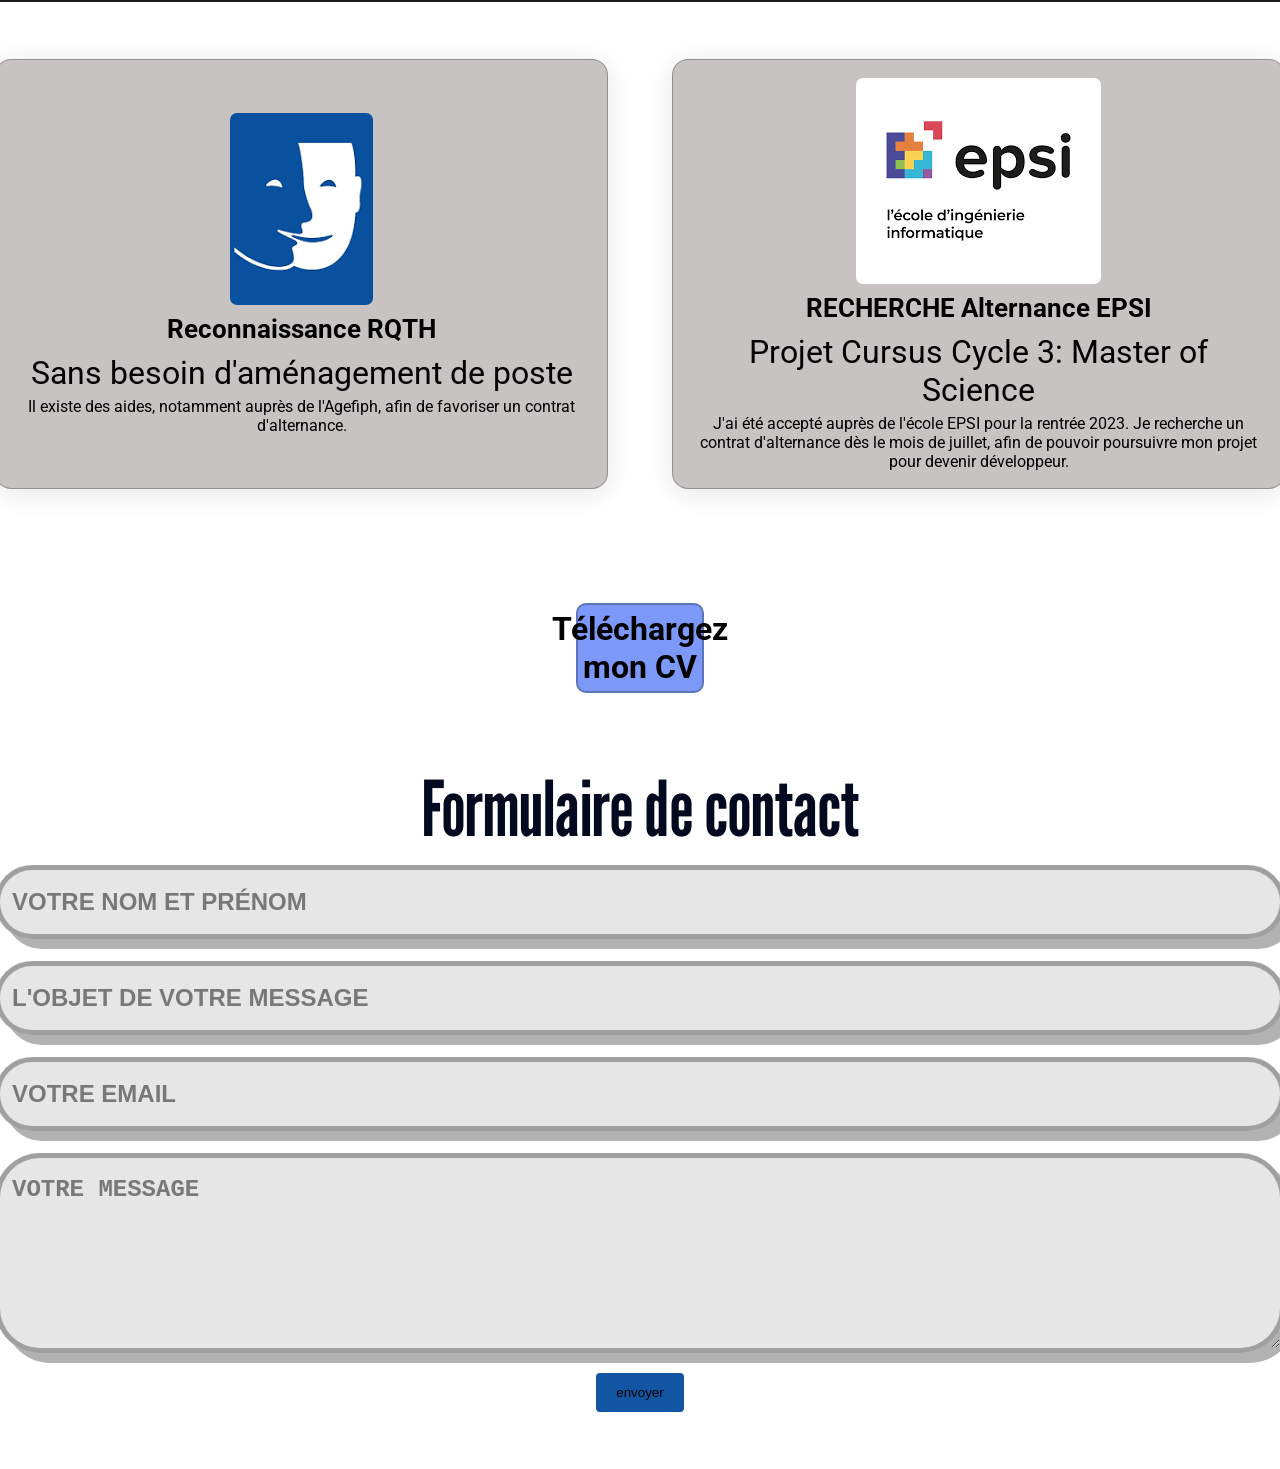
==== commit 29613acd: "création bouton download cv" ====
--- a/Index.html
+++ b/Index.html
@@ -21,7 +21,7 @@
     <div class="parallax1">
         <div class="conteneur-presentation">
             <div class="texte">
-                <h1>DAVID CHARDON</h1>
+                <h1 class="david">DAVID CHARDON</h1>
             </div>
             <img class="image" src="B_N Bridge.png" alt="Illustration David Bridge">
             <div class="texte">
@@ -39,19 +39,20 @@
 
         <div class="conteneur-presentation">
             <div class="full-width3">
-                <h1>Avertissement</h1>
-            </div>
-            <p>Je tiens à préciser que je suis actuellement en phase d'apprentissage autodidacte dans le domaine du
+                <h1 class="avert">Avertissement</h1>
+            </div>
+        </br>
+            <p class="avert">Je tiens à préciser que je suis actuellement en phase d'apprentissage      autodidacte dans le domaine du
                 développement web. L'ensemble des sites web présentés sur cette page reflète mon niveau de progression
-                dans ce domaine.<br><br>De zéro, je m'engage à mettre régulièrement à jour ces projets pour refléter au
+                dans ce domaine.<br><br>projets from scratch, je m'engage à mettre régulièrement à jour ces projets pour refléter au
                 mieux mes évolutions techniques. Chaque site est donc le miroir de mon parcours d'apprentissage et
                 témoigne de ma détermination à progresser et à peaufiner mes compétences en développement
-                web.<br><br>L'ensemble des œuvres graphiques présentées ici sont issues de mes propres travaux.</p>
+                web.<br><br>L'ensemble des œuvres graphiques présentées ici sont issues de mes propres travaux.<br><br>contrainte technique pour la réalisation de cette page:<br> Aucun framework, html/css/php seulement.<br>Réalisation en 4 jours</p>
         </div>
     </div>
 
     <div class="full-width">
-        Réalisation de sites web
+        <h2>Réalisation de sites web</h2>
     </div>
 
     <!-- Site Tattoo -->
@@ -152,16 +153,18 @@
         <a href="https://www.linkedin.com/in/chardon-david-730030104/">
             <div class="item3"></div>
         </a>
+        <div>
         <div class="item4">
             <iframe
                 src="https://lumalabs.ai/embed/d99135d0-0061-4d1b-919e-cee6659965b1?mode=sparkles&background=%23ffffff&color=%23000000&showTitle=false&loadBg=true&logoPosition=bottom-left&infoPosition=bottom-right&cinematicVideo=undefined&showMenu=false"
                 frameborder="0" title="luma embed" style="border: none;"></iframe>
         </div>
     </div>
+    </div>
 
     <div class="full-width">
-        <br>
-        À venir: <br>
+        <h2>
+        À venir: </h2>
         Exemple de compétence non visible: création de scripts JavaScript pour l'automatisation du redimensionnement
         d'images sous Photoshop
         <br>
@@ -193,24 +196,32 @@
 
     <!--Contact-->
     <div class="conteneur-presentation4">
-        <h1>Formulaire de contact</h1>
+
+       
+            
+        <a class="pa" href="CV Dev Chardon David.pdf" download="Mon_CV.pdf"><P>Téléchargez mon CV</P></a>
+
+            
+        
+
+        <div><h1 class="david">Formulaire de contact</h1>
         <form action="sendEmail.php" method="post">
 
-            <label for="fname">Nom & prénom</label>
+        
             <input type="text" id="fname" name="nom" placeholder="Votre nom et prénom">
 
-            <label for="sujet">Sujet</label>
+           
             <input type="text" id="sujet" name="objet" placeholder="L'objet de votre message">
 
-            <label for="emailAddress">Email</label>
             <input id="emailAddress" type="email" name="email" placeholder="Votre email">
 
 
-            <label for="subject">Message</label>
+            
             <textarea id="subject" name="message" placeholder="Votre message" style="height:200px"></textarea>
 
             <input type="submit" name="envoyer" value="envoyer" />
         </form>
+    </div>
 
 
 
--- a/style.css
+++ b/style.css
@@ -61,10 +61,10 @@
   left: 0;
   right: 0;
   bottom: 0;
-  background: rgba(44, 226, 202, 0.103);
+  background: rgba(253, 255, 255, 0.11);
   border-radius: 16px;
   box-shadow: rgba(75, 74, 74, 0.3) 0px 19px 38px, rgba(20, 169, 214, 0.22) 0px 15px 12px;
-  backdrop-filter: blur(3px);
+  backdrop-filter: blur(8px);
   -webkit-backdrop-filter: blur(2.5px);
   border: 1px solid rgba(255, 255, 255, 0.03);
   z-index: -1;
@@ -155,7 +155,7 @@
   height: auto;
   box-shadow: 0px 0px 10px rgba(255, 255, 255, 0);
   display: flex;
-  flex-direction: row;
+  flex-direction: column;
   align-items: center;
   text-align: center;
   justify-content: center;
@@ -207,6 +207,15 @@
   margin: 5px 0;
   padding: 0;
   font-size: calc(0.8rem + 1vw);
+}
+
+.david { 
+  font-size: calc(4rem + 1vw);
+}
+
+.avert {
+  font-family: "Roboto", sans-serif;
+  color: rgb(130, 176, 187);
 }
 
 h3 {
@@ -268,7 +277,7 @@
   background-image: url("/eolienne.jpg");
   height: 100vh;
   width: 100%;
-  flex-direction: column;
+
 }
 
 .parallax3 {
@@ -316,3 +325,5 @@
 
 
 
+
+
--- a/contact.css
+++ b/contact.css
@@ -57,4 +57,23 @@
 
 textarea::placeholder, input::placeholder {
   color: rgba(2, 0, 0, 0.479);
+}
+
+
+/*CV*/
+.pa {
+  font-family: 'roboto';
+  display: flex;
+  align-items: center;
+  justify-content: center;
+  height: 10vh;
+  width: 10vw;
+  padding: 3vw;
+  background-color: rgba(100, 135, 248, 0.842); /* Box semi-transparente */
+  color: rgb(0, 0, 0); /* Couleur du texte */
+  text-decoration: none; /* Enlève le soulignement du texte */
+  border: 2px solid rgba(0, 0, 0, 0.24); /* Bordure de la box */
+  border-radius: 10px; /* Bords arrondis pour la box */
+  font-weight: bold; /* Texte en gras */
+  text-align: center; /* Centre le texte */
 }
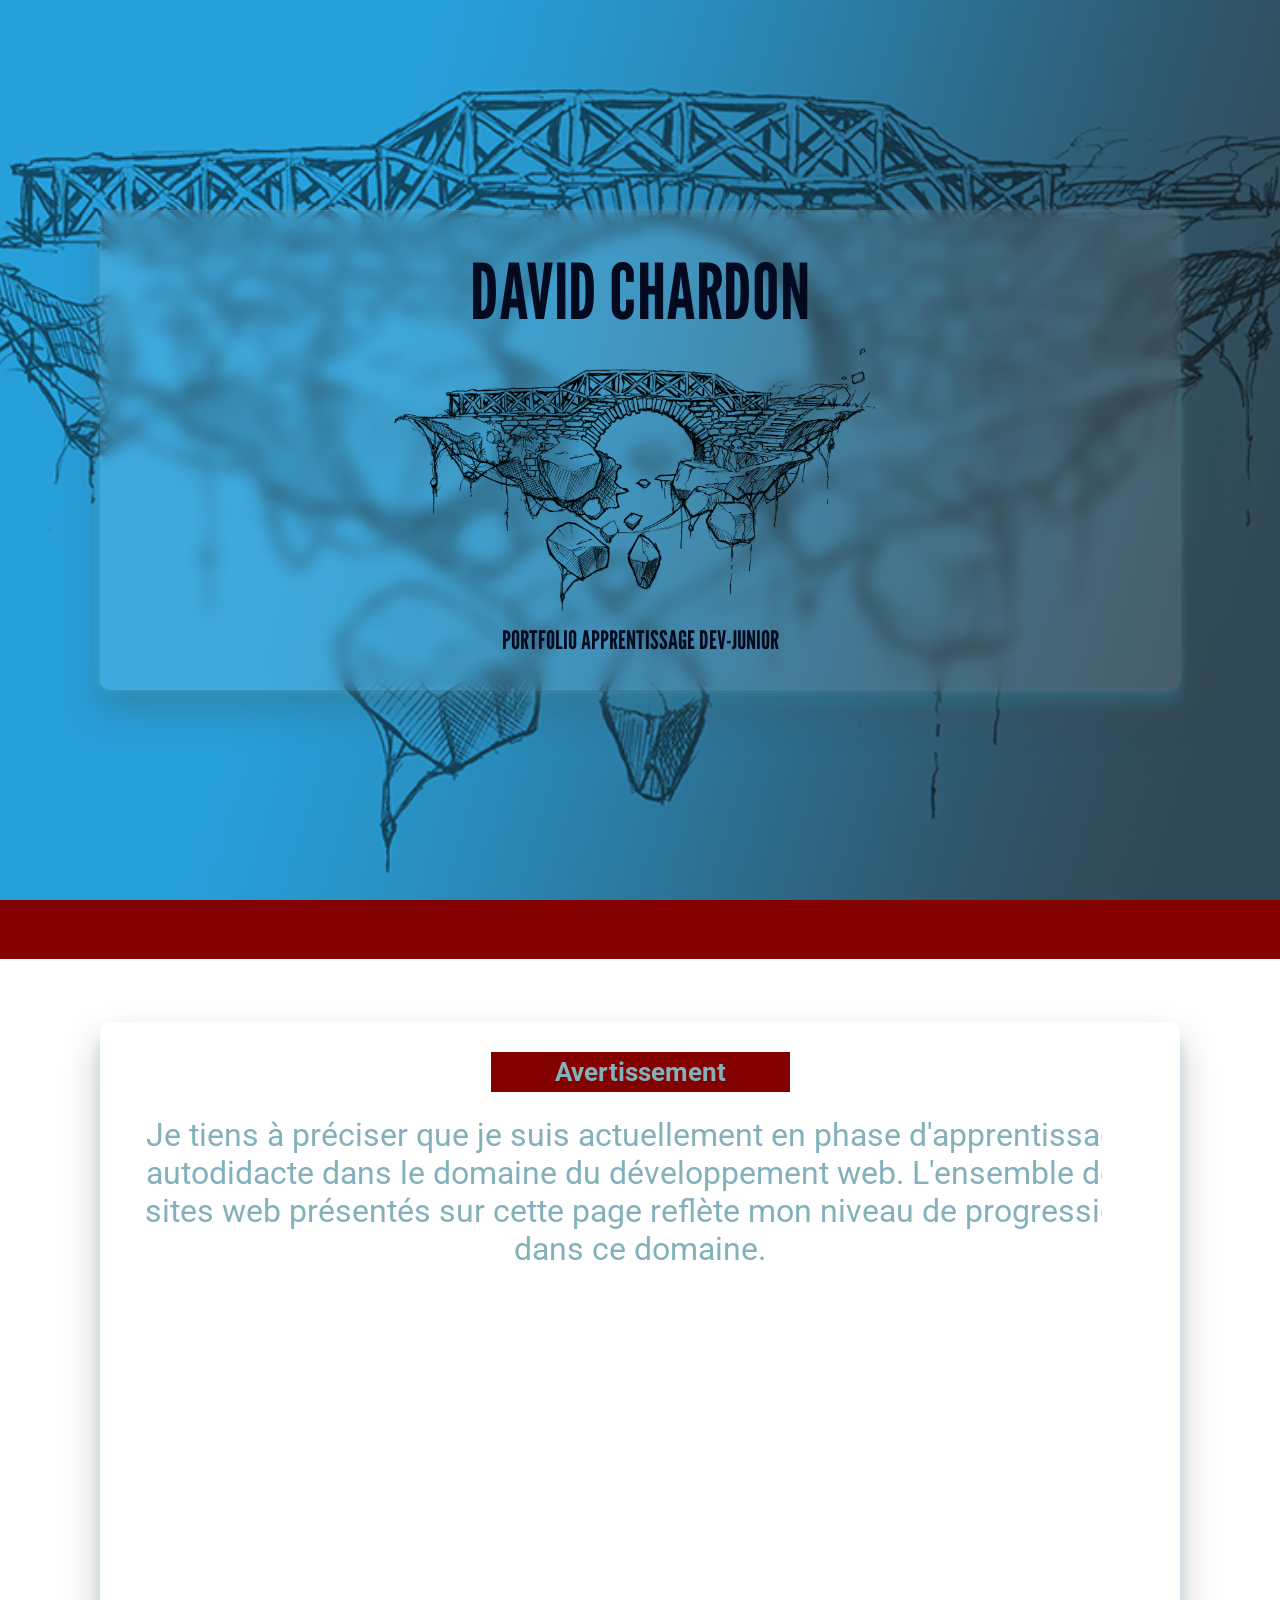
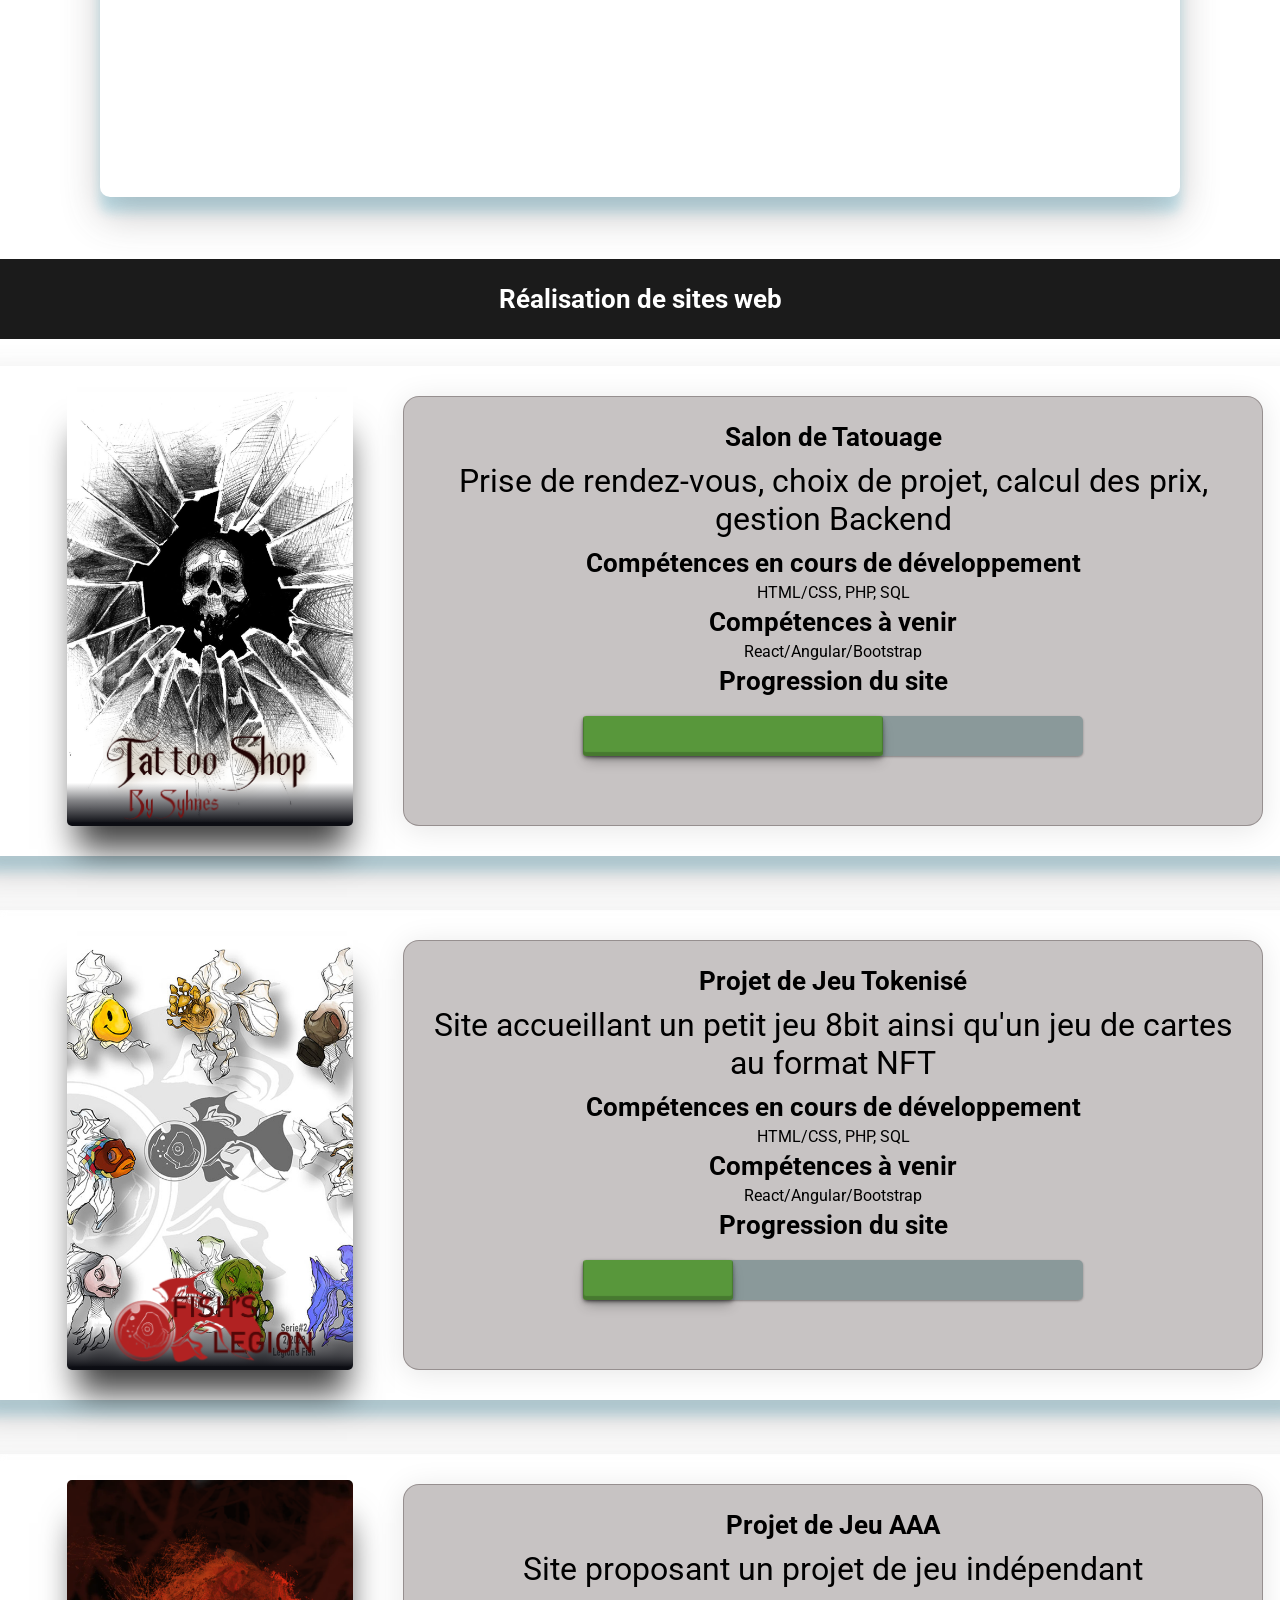
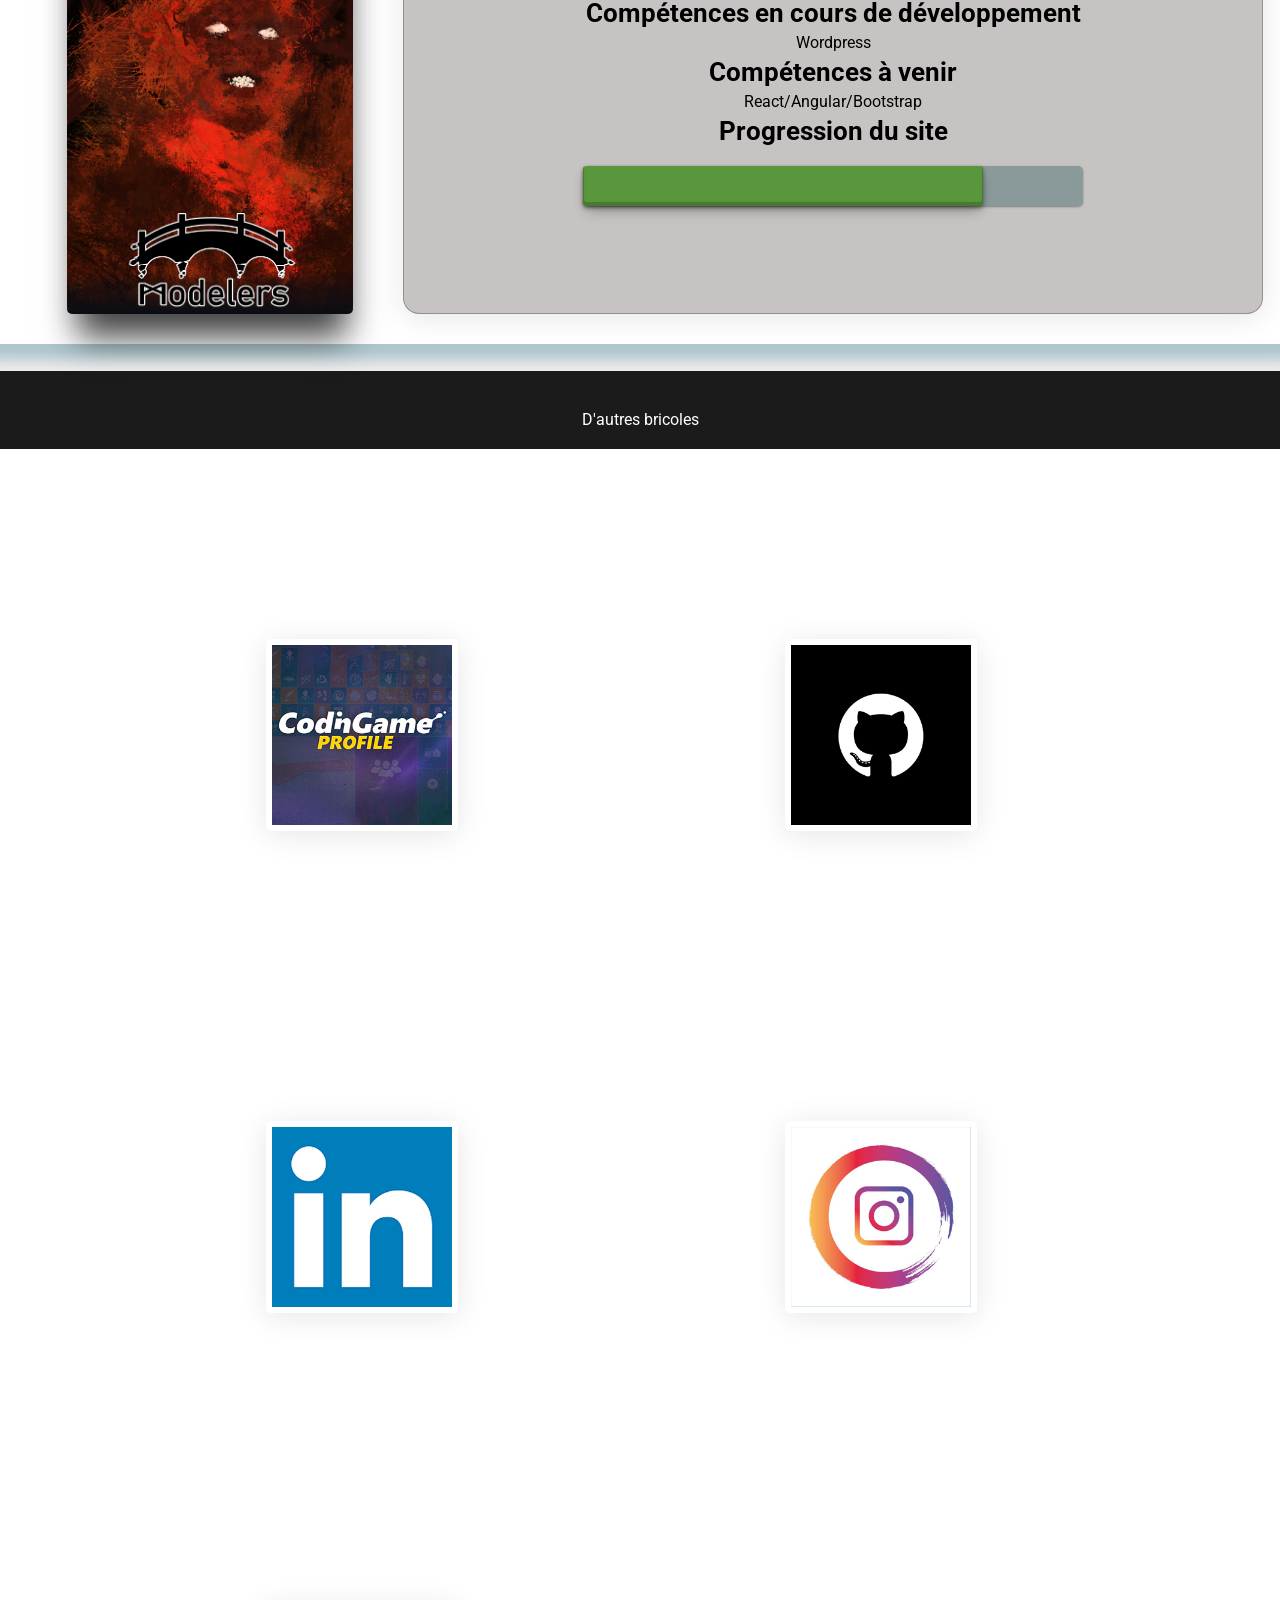
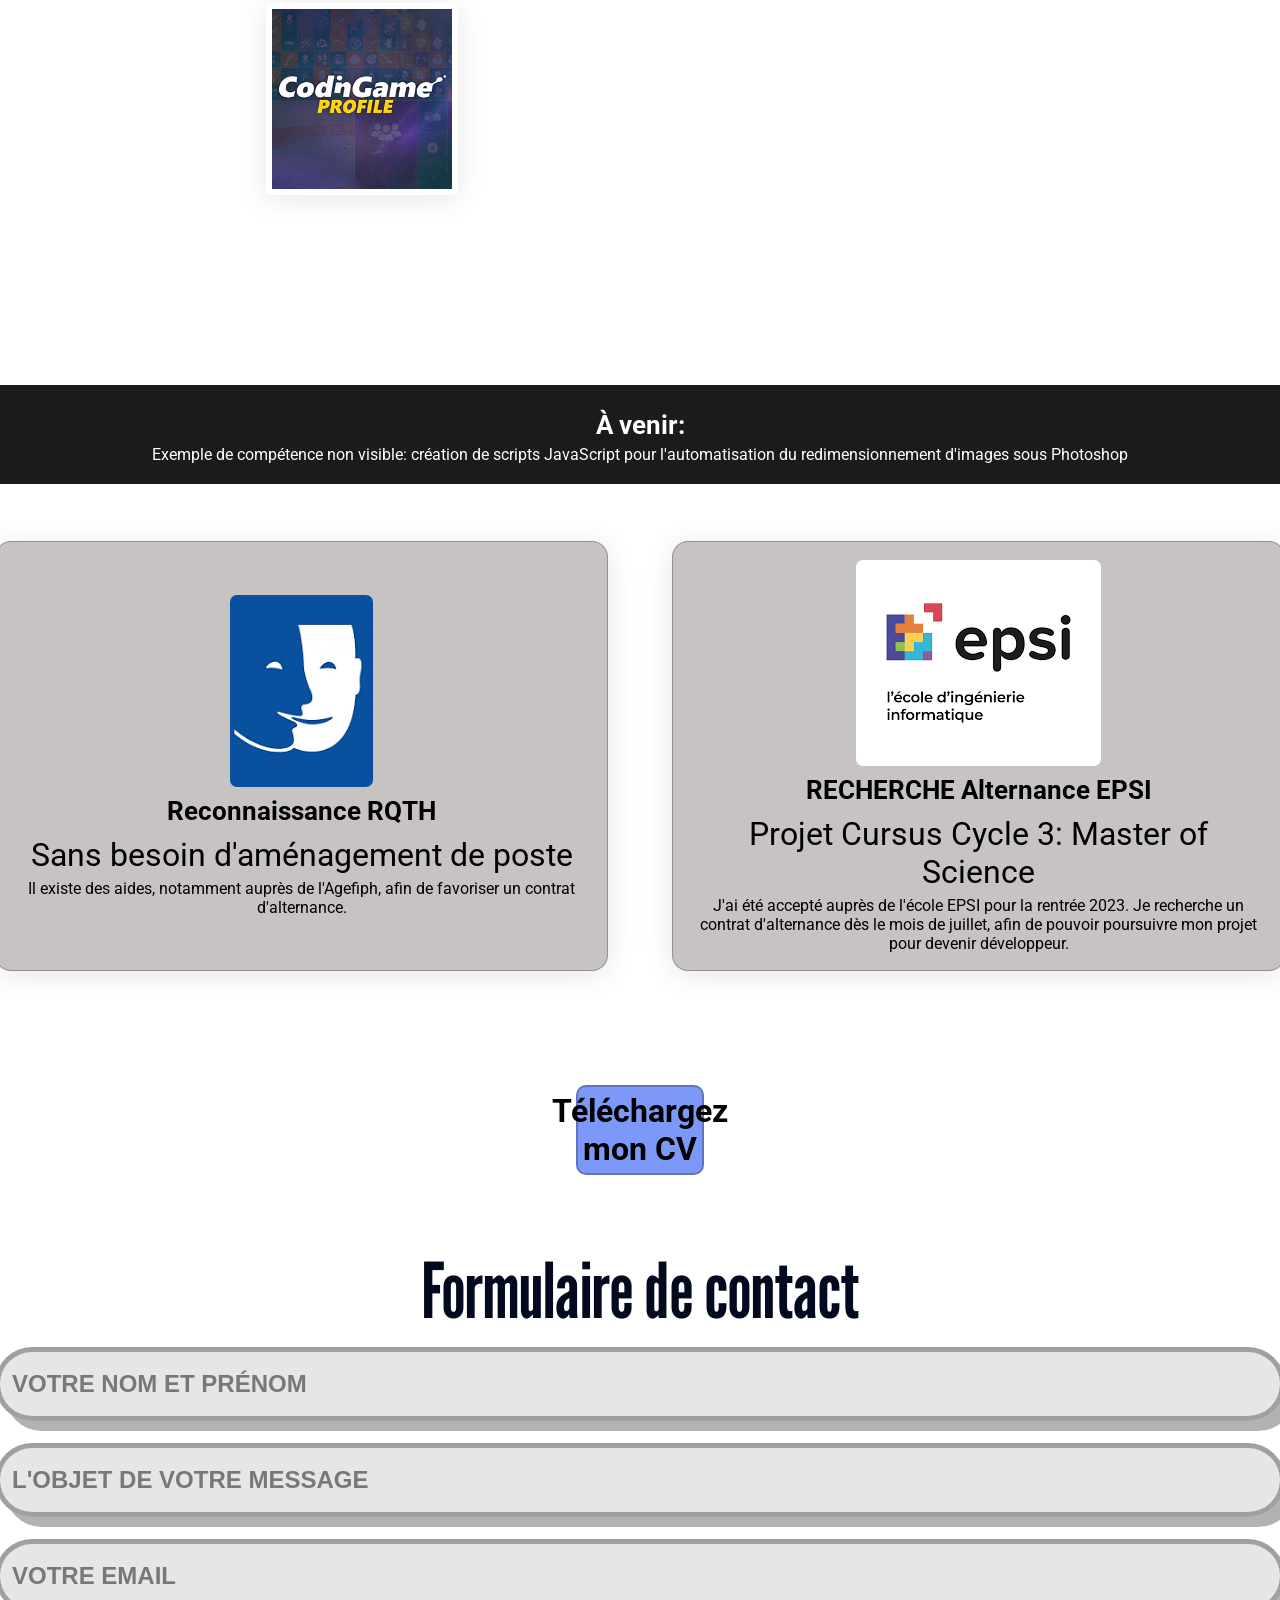
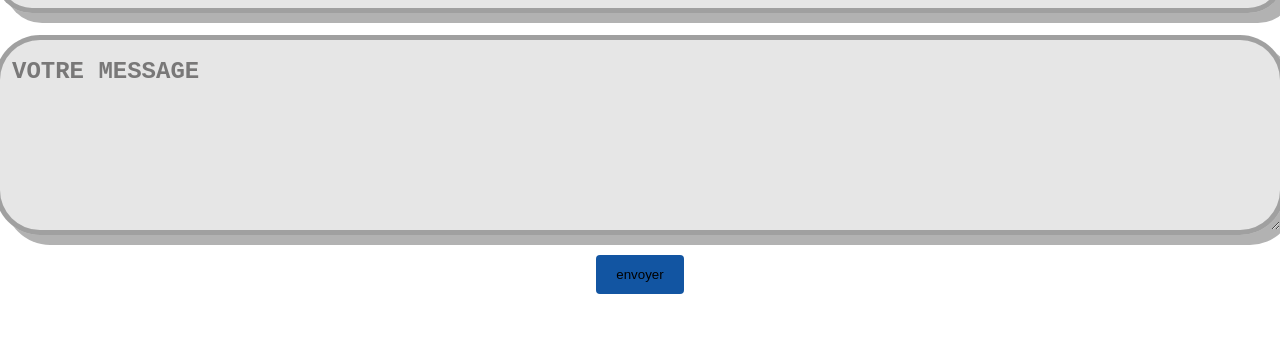
==== commit 82637ecc: "ajout insta" ====
--- a/Index.html
+++ b/Index.html
@@ -25,7 +25,7 @@
             </div>
             <img class="image" src="B_N Bridge.png" alt="Illustration David Bridge">
             <div class="texte">
-                <h2>PORTFOLIO APPRENTISSAGE WEB DESIGN</h2>
+                <h2>PORTFOLIO APPRENTISSAGE DEV-JUNIOR</h2>
             </div>
         </div>
     </div>
@@ -153,7 +153,11 @@
         <a href="https://www.linkedin.com/in/chardon-david-730030104/">
             <div class="item3"></div>
         </a>
+        <a href="https://www.instagram.com/david_chardon_/">
+            <div class="item5"></div>
+        </a>
         <div>
+        
         <div class="item4">
             <iframe
                 src="https://lumalabs.ai/embed/d99135d0-0061-4d1b-919e-cee6659965b1?mode=sparkles&background=%23ffffff&color=%23000000&showTitle=false&loadBg=true&logoPosition=bottom-left&infoPosition=bottom-right&cinematicVideo=undefined&showMenu=false"
--- a/dex.css
+++ b/dex.css
@@ -94,6 +94,25 @@
   animation: flicker3 6s infinite alternate;
 }
 
+.item5 {
+  width: 15vw;
+  height: 15vw;
+  margin: 10px;
+  justify-content: center;
+  align-items: center;
+  transition: transform 0.3s ease;
+  cursor: pointer;
+  background-image: url("insta.jpg");
+  background-size: 100%;
+  border-radius: 5px;
+  box-shadow: 0 4px 30px rgba(0, 0, 0, 0.1);
+  backdrop-filter: blur(6.7px);
+  -webkit-backdrop-filter: blur(6.7px);
+  border: 1px solid rgba(255, 255, 255, 0.25);
+  border: 0.4rem solid #fff;
+  animation: flicker3 4.3s infinite alternate;
+}
+
 .item4 {
   display: flex;
   justify-content: center;
